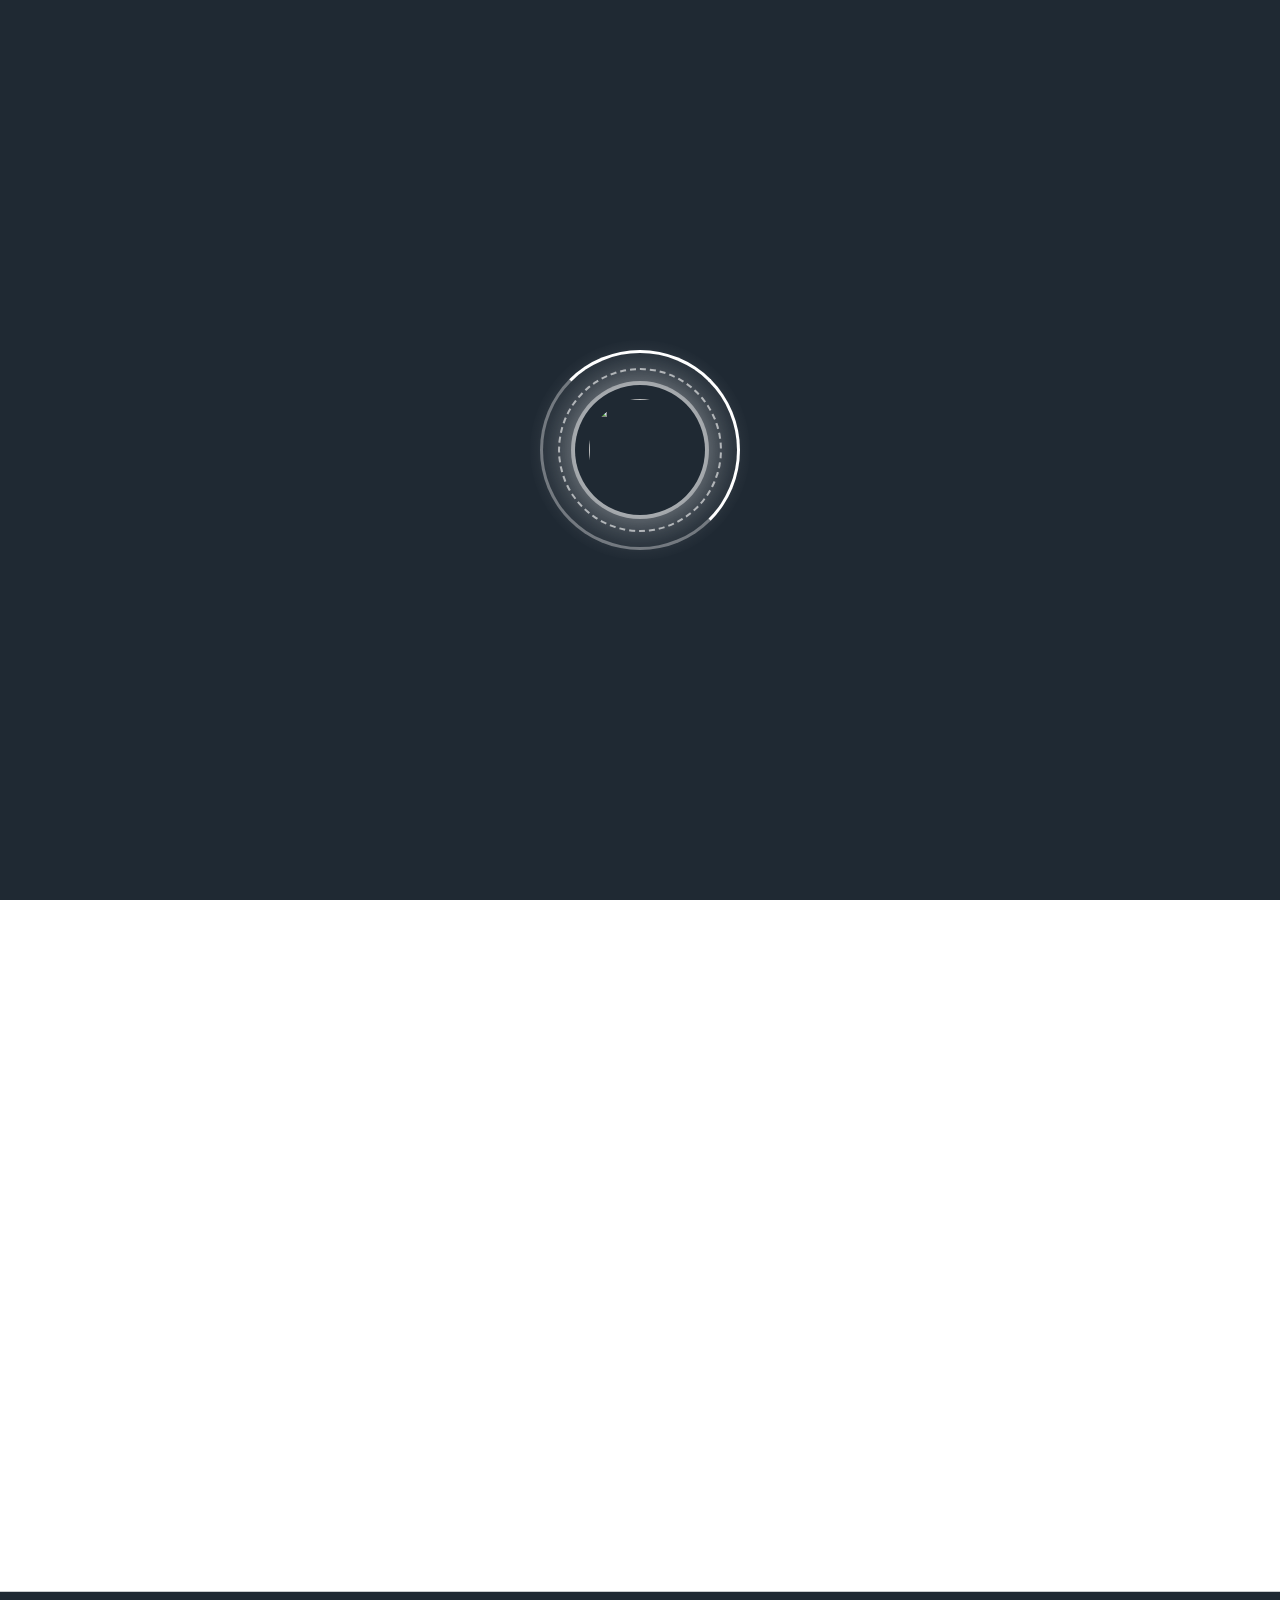
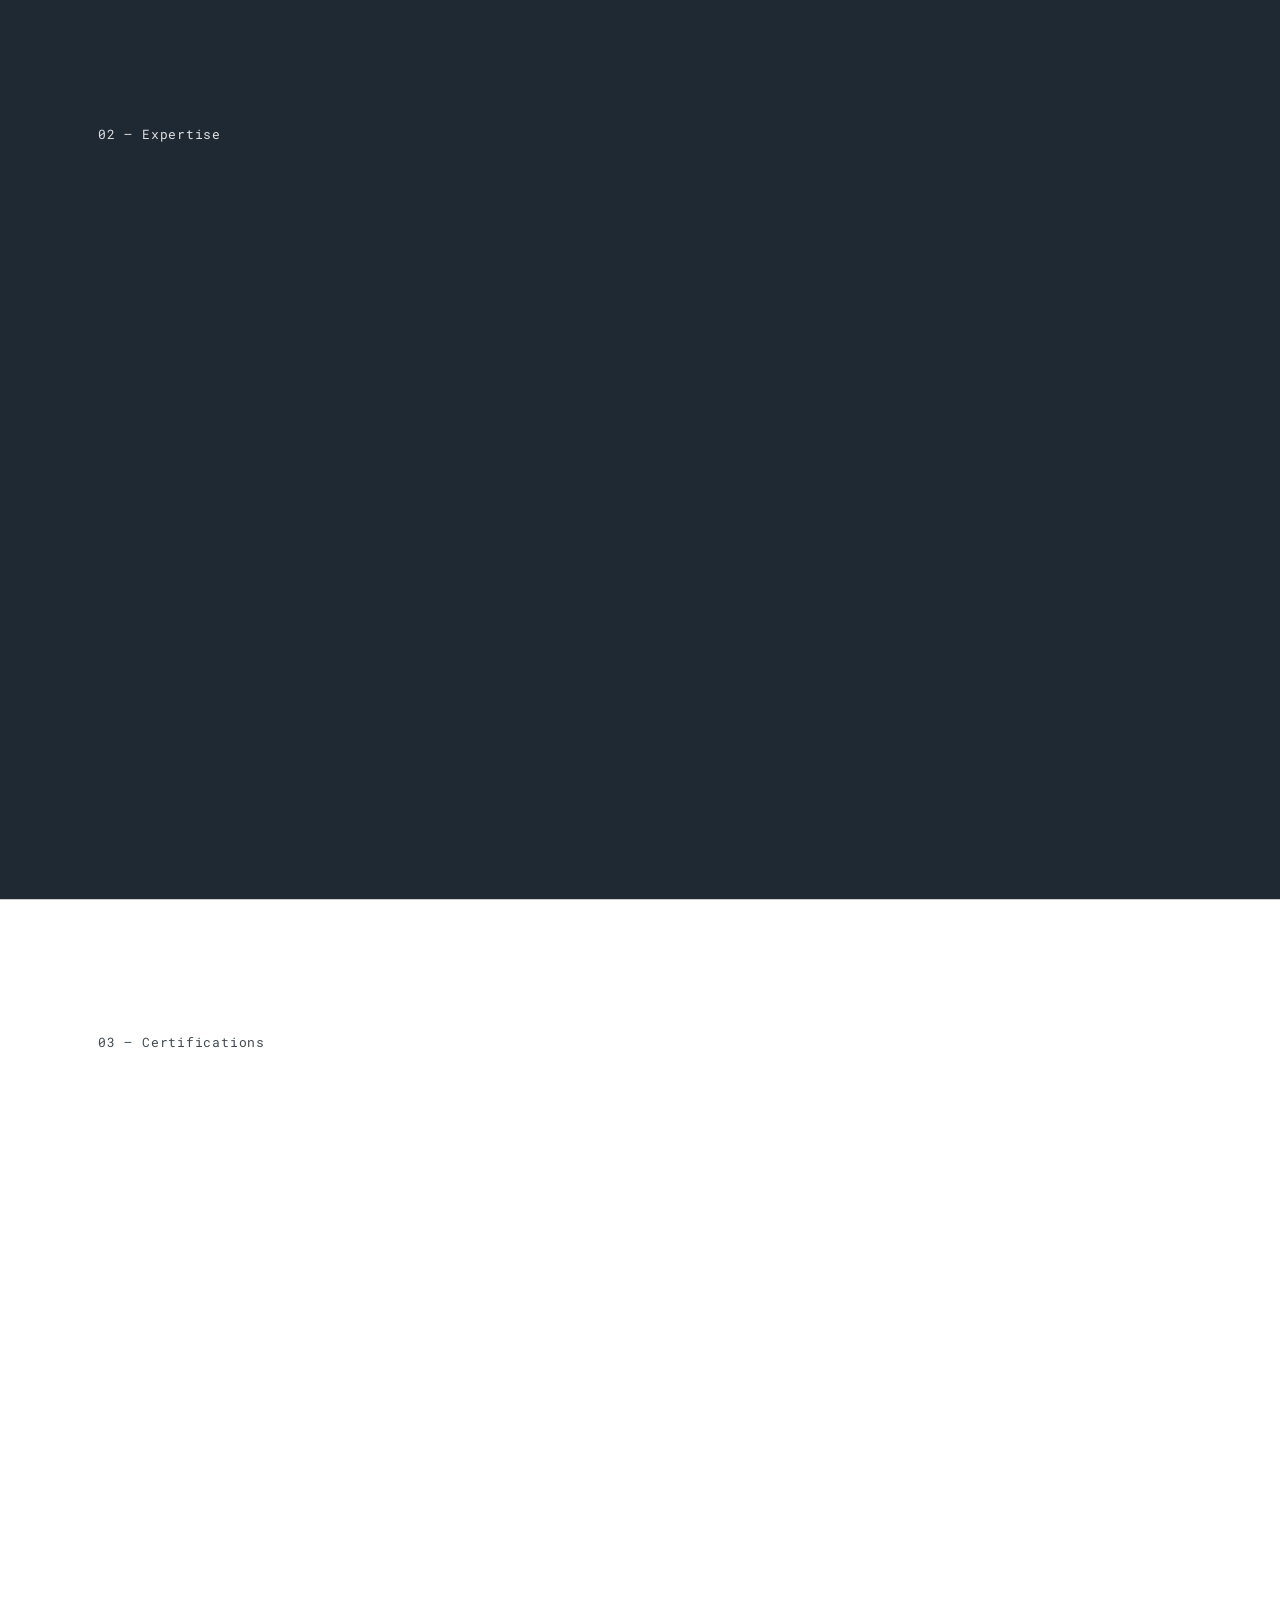
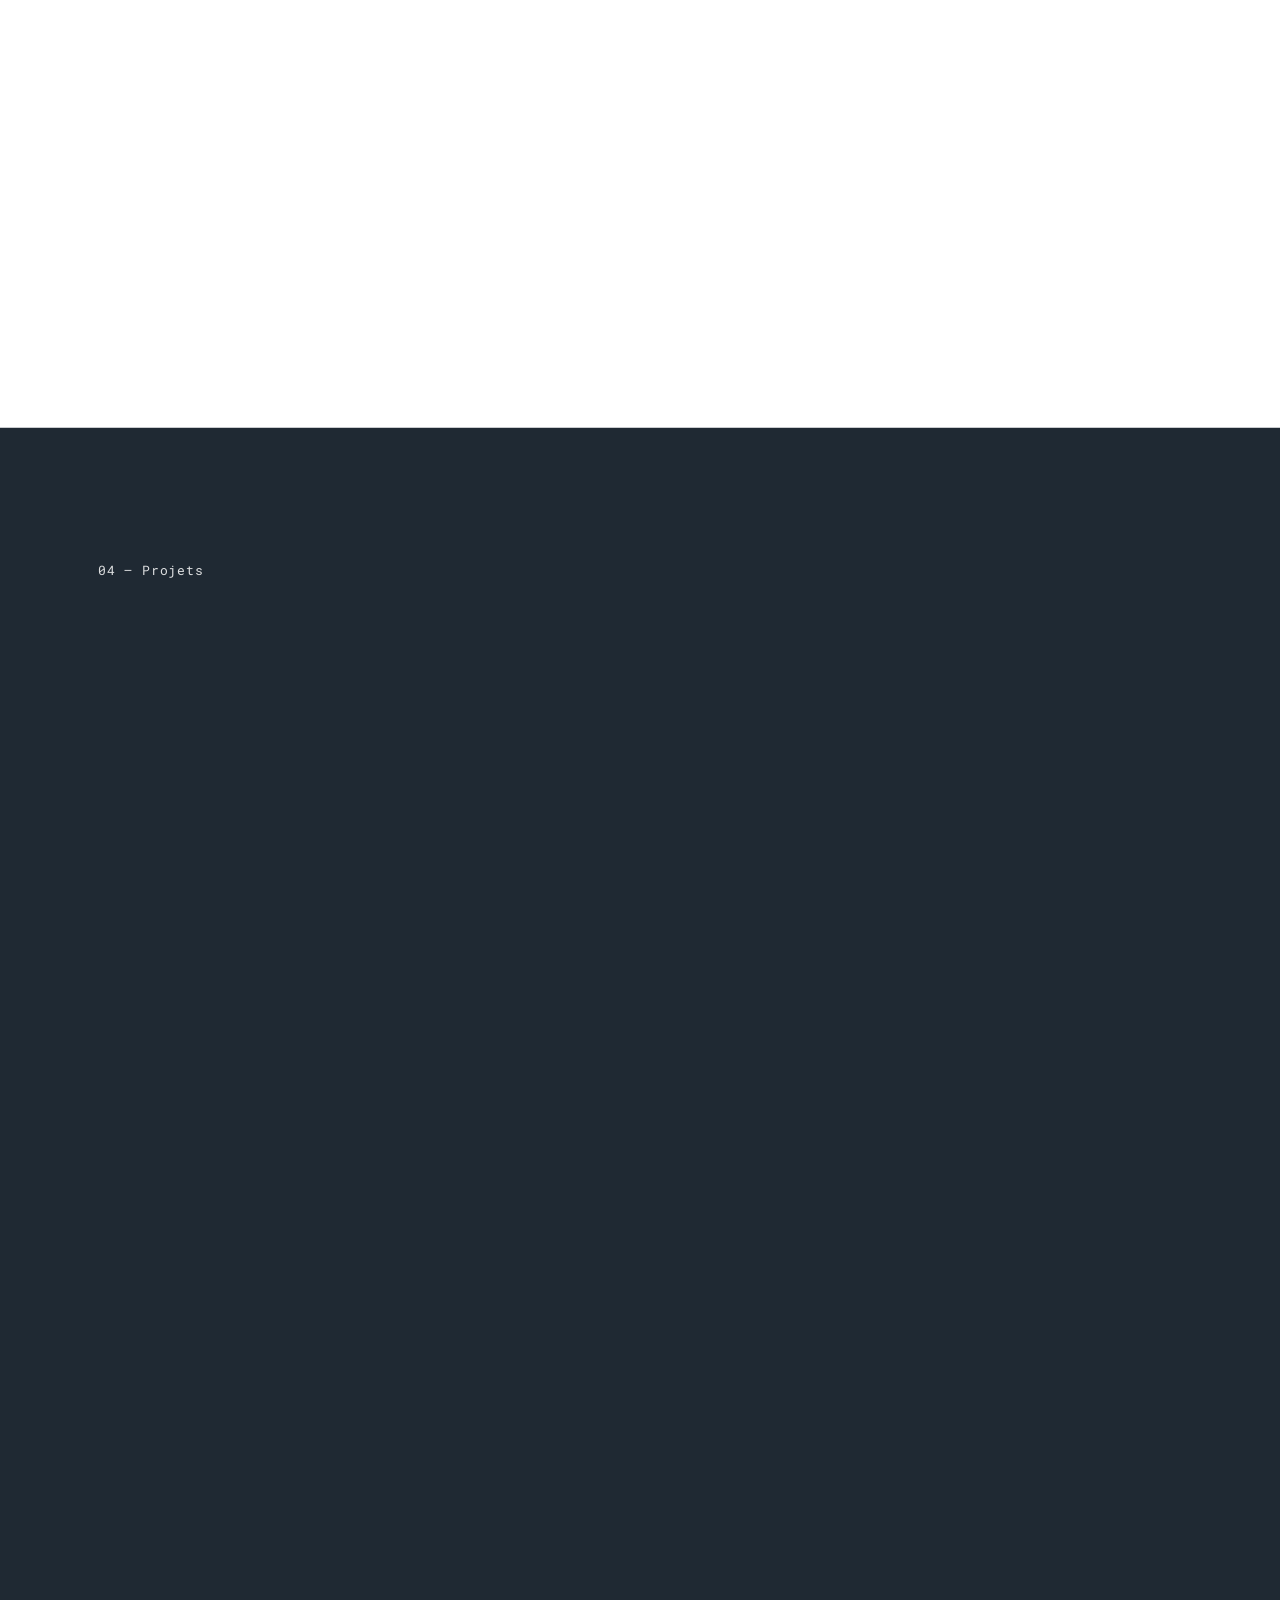
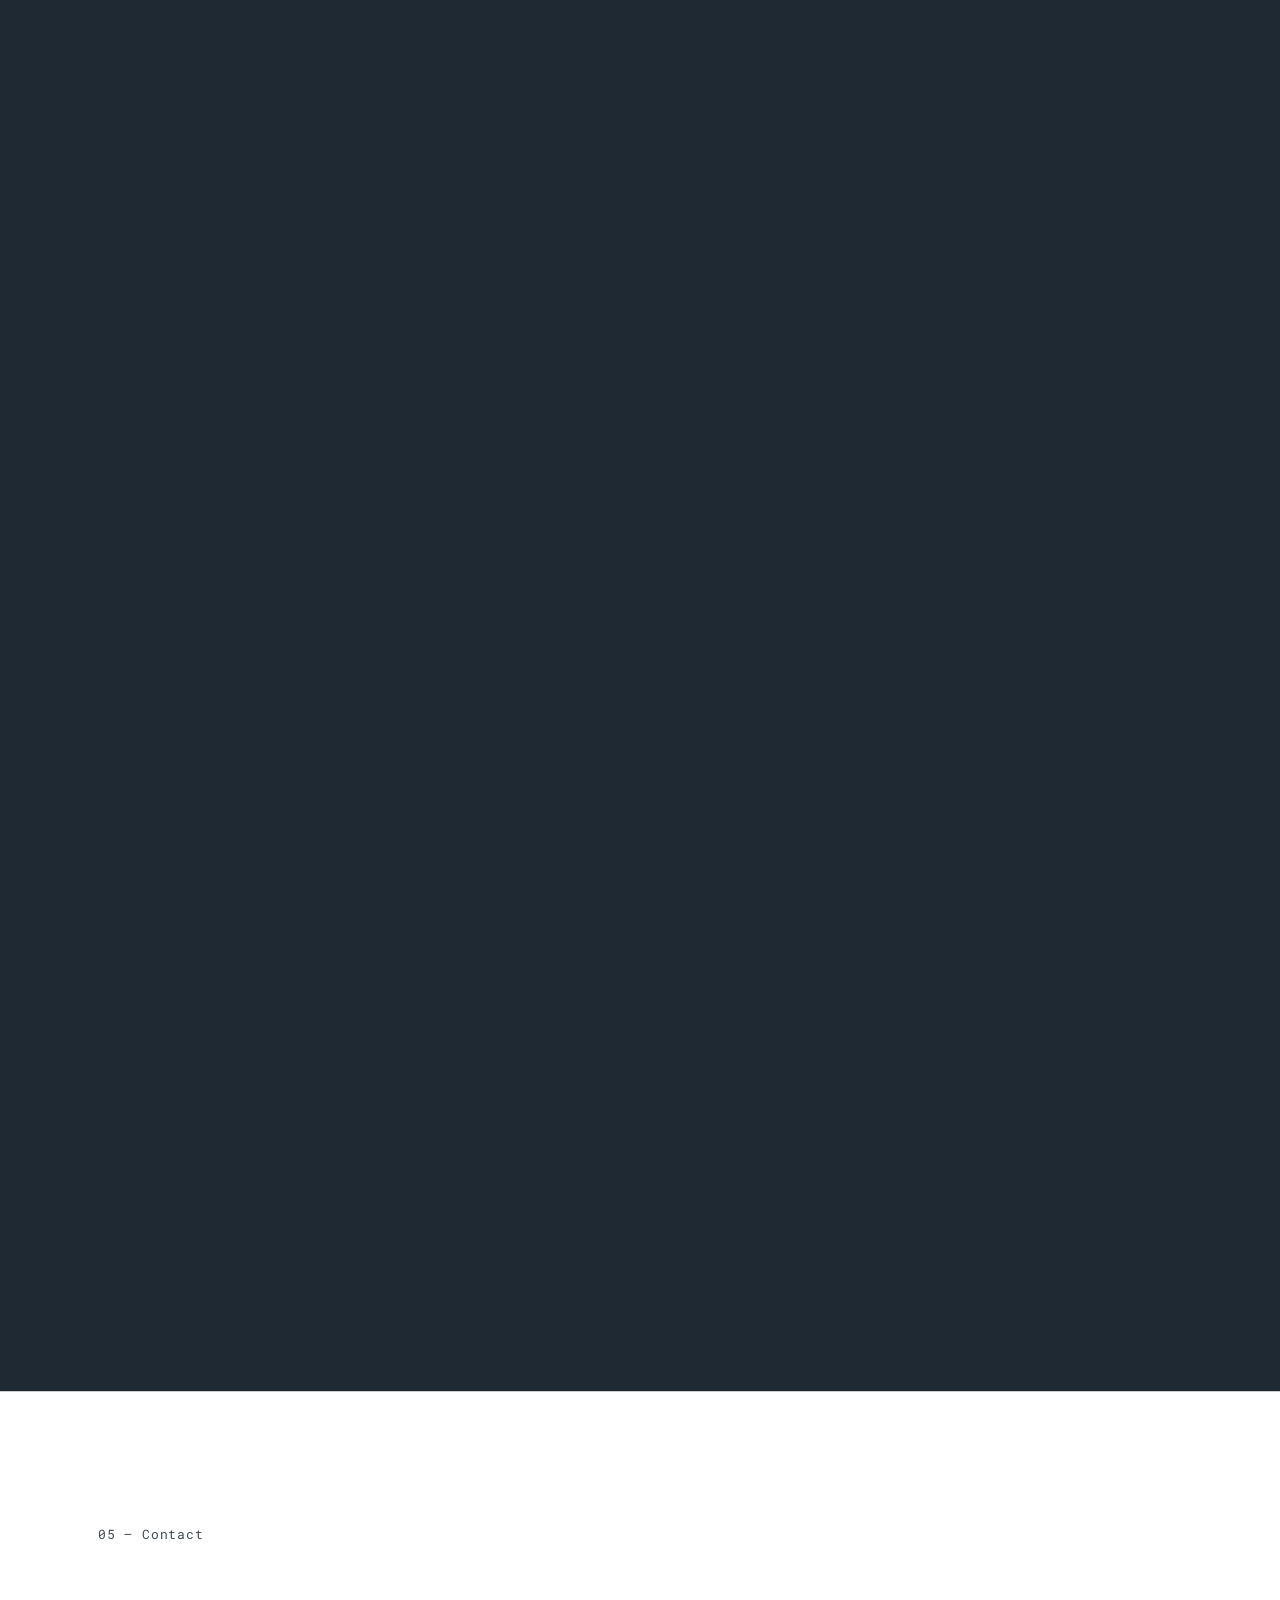
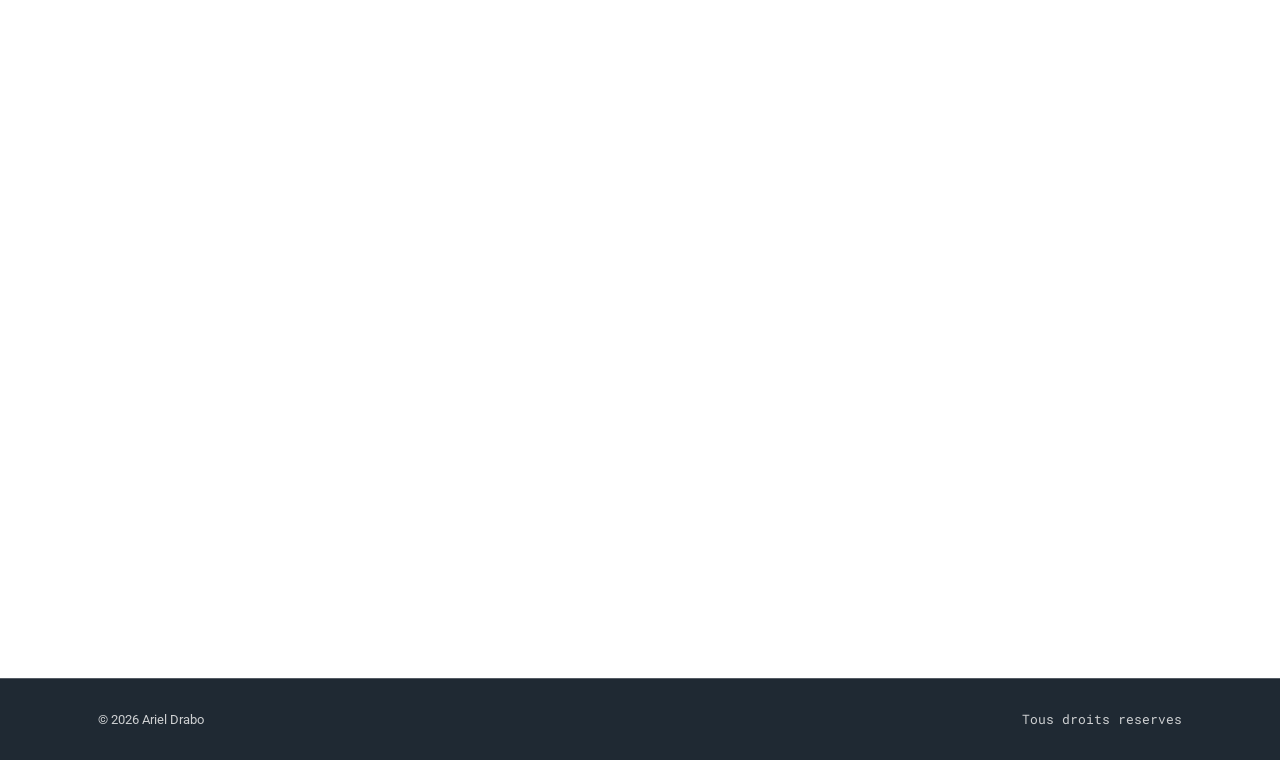
==== index.html @ 42f1be4e "Change theme color meta tag in index.html" ====
<!DOCTYPE html>
<html lang="fr">
<head>
  
<meta charset="UTF-8">

 <!-- Google tag (gtag.js) -->
<script async src="https://www.googletagmanager.com/gtag/js?id=G-KRHW4CD3YF"></script>
<script>
  window.dataLayer = window.dataLayer || [];
  function gtag(){dataLayer.push(arguments);}
  gtag('js', new Date());

  gtag('config', 'G-KRHW4CD3YF');
</script>
<meta name="viewport" content="width=device-width, initial-scale=1.0">
<title>Ariel Drabo — Data Analyst & Développeur, Automatisation</title>
<meta name="description" content="Ariel Drabo — Data Analyst & Développeur freelance. J'analyse vos données, je construis vos outils web et j'automatise vos tâches répétitives.">
<meta name="theme-color" content="#1F2933">

<!-- Polices professionnelles : Poppins (titres) · Roboto (texte) · Roboto Mono (code) -->
<link rel="preconnect" href="https://fonts.googleapis.com">
<link rel="preconnect" href="https://fonts.gstatic.com" crossorigin>
<link href="https://fonts.googleapis.com/css2?family=Poppins:wght@500;600;700&family=Roboto:wght@400;500;700&family=Roboto+Mono:wght@400;500&display=swap" rel="stylesheet">
<link rel="stylesheet" href="https://cdnjs.cloudflare.com/ajax/libs/font-awesome/6.5.1/css/all.min.css">
<link rel="stylesheet" href="css/style.css">
<script src="https://cdn.jsdelivr.net/npm/marked@12.0.0/marked.min.js"></script>
<script src="https://cdn.jsdelivr.net/gh/highlightjs/cdn-release@11.9.0/build/highlight.min.js"></script>
<link rel="icon" type="image/png" href="logo.jpg">
<link rel="apple-touch-icon" href="logo.jpg">
<!-- SheetJS : lecture de fichiers Excel côté navigateur, pour le viewer interactif -->
<script src="https://cdn.jsdelivr.net/npm/xlsx@0.18.5/dist/xlsx.full.min.js"></script>
<!-- Vercel Web Analytics (pas de cookies, pas de consentement requis) -->
<script>
  window.va = window.va || function () { (window.vaq = window.vaq || []).push(arguments); };
</script>
<script defer src="/_vercel/insights/script.js"></script>

<!-- QRCode.js (davidshimjs) — génération de QR en pur navigateur -->
<script src="https://cdnjs.cloudflare.com/ajax/libs/qrcodejs/1.0.0/qrcode.min.js"></script>
</head>
<body data-theme="dark">
<!-- ============ LOADER (logo rotatif au chargement) ============ -->
<div class="page-loader" id="page-loader" aria-hidden="true">
  <div class="page-loader-inner">
    <img src="logo.jpg" alt="" class="page-loader-logo">
    <span class="page-loader-ring-inner" aria-hidden="true"></span>
  </div>
</div>

<div class="grain" aria-hidden="true"></div>

<a class="skip-link" href="#main">Aller au contenu</a>

<!-- ============ NAV ============ -->
<header class="site-nav" id="site-nav">
  <div class="wrap nav-inner">
    <a href="#top" class="brand">
      <span class="brand-prompt">&gt;</span>ariel<span class="brand-dot">.</span>data
    </a>

    <nav class="nav-links" id="nav-links" aria-label="Navigation principale">
      <a href="#about"><span class="idx">01</span>Profil</a>
      <a href="#pipeline"><span class="idx">02</span>Expertise</a>
      <a href="#certifications"><span class="idx">03</span>Certifications</a>
      <a href="#projects"><span class="idx">04</span>Projets</a>
      <a href="#contact"><span class="idx">05</span>Contact</a>
    </nav>

    <div class="nav-actions">
      <button class="theme-toggle" id="theme-toggle" type="button" aria-label="Changer de thème" aria-pressed="false">
        <i class="fa-solid fa-moon" aria-hidden="true"></i>
        <i class="fa-solid fa-sun" aria-hidden="true"></i>
      </button>
      <a href="certificats/DRABO_ARIEL_CV.pdf" download class="btn btn-cv">
        <span>CV</span><i class="fa-solid fa-arrow-down"></i>
      </a>
      <button class="burger" id="burger" type="button" aria-label="Ouvrir le menu" aria-expanded="false" aria-controls="nav-links">
        <span></span><span></span><span></span>
      </button>
    </div>
  </div>
</header>

<main id="main">

  <!-- ============ HERO ============ -->
  <section class="hero" id="top">
    <div class="wrap hero-grid">

      <div class="hero-copy" data-reveal>
        <p class="eyebrow"><span class="cursor-dot"></span><span class="mono">$ whoami</span></p>
        <h1 class="hero-title">
          <span class="line" id="typed-name">Ariel Drabo</span>
        </h1>
        <h2 class="hero-role">
          <span class="role-fixed">Data Analyst&nbsp;&amp;&nbsp;Développeur</span>
          <span class="role-rotator" id="role-rotator" aria-live="polite"></span>
        </h2>
        <p class="hero-lead">
          Je transforme des données brutes en décisions claires, je construis des outils web sur mesure
          et j'automatise les tâches qui vous font perdre du temps. Basé à Ouagadougou, je travaille
          avec des clients en Afrique et à l'international.
        </p>

        <div class="hero-cta">
          <a href="#contact" class="btn btn-primary">Discuter d'un projet <i class="fa-solid fa-arrow-right"></i></a>
          <a href="#projects" class="btn btn-ghost">Voir mes projets</a>
        </div>

        <div class="hero-socials">
          <a href="https://github.com/ArielPubg" target="_blank" rel="noopener" aria-label="GitHub"><i class="fab fa-github"></i></a>
          <a href="https://www.linkedin.com/in/ariel-drabo-78a99b345" target="_blank" rel="noopener" aria-label="LinkedIn"><i class="fab fa-linkedin"></i></a>
          <a href="https://wa.me/qr/6LASBTSKULJ3O1" target="_blank" rel="noopener" aria-label="WhatsApp"><i class="fab fa-whatsapp"></i></a>
        </div>
      </div>

      <div class="hero-terminal" data-reveal data-reveal-delay="1">
        <div class="terminal-window">
          <div class="terminal-bar">
            <span class="dot dot-r"></span><span class="dot dot-y"></span><span class="dot dot-g"></span>
            <span class="terminal-title mono">mission.sh — client</span>
          </div>
          <div class="terminal-body mono" id="terminal-body" aria-hidden="true"></div>
        </div>
        <div class="hero-badges">
          <span class="badge"><i class="fa-solid fa-database"></i>Données</span>
          <span class="badge"><i class="fa-solid fa-code"></i>Web</span>
          <span class="badge"><i class="fa-solid fa-gears"></i>Automatisation</span>
        </div>
      </div>

    </div>

    <div class="scroll-cue" aria-hidden="true"><span></span>scroll</div>
  </section>

  <!-- ============ ABOUT ============ -->
  <section class="about" id="about">
    <div class="wrap">
      <p class="section-eyebrow mono" data-reveal>01 — Profil</p>
      <div class="about-grid">

        <div class="about-portrait" data-reveal>
          <div class="portrait-frame">
            <img src="Images-logo/arielPhoto.jpeg" alt="Portrait d'Ariel Drabo" loading="lazy">
          </div>
          <p class="portrait-caption mono">Ouagadougou, Burkina Faso</p>
        </div>

        <div class="about-content" data-reveal data-reveal-delay="1">
          <h2 class="section-title">Je résous des problèmes concrets avec les données et le code.</h2>
          <p class="about-text">
            J'aide les entreprises et les organisations à comprendre leurs données, à mettre en ligne
            des outils fiables et à supprimer les tâches manuelles répétitives grâce à des scripts
            d'automatisation. Chaque projet part d'un besoin réel : moins de temps perdu, plus de
            décisions fondées sur des faits.
          </p>
          <p class="about-text">
            Rigoureux et méthodique, je documente ce que je livre et je reste disponible après
            la mise en production. Mon objectif n'est pas de livrer du code — c'est de livrer un
            résultat qui continue de fonctionner sans moi.
          </p>

          <div class="pillars">
            <div class="pillar">
              <i class="fa-solid fa-chart-line"></i>
              <h3>Analyse de données</h3>
              <p>Nettoyage, exploration et modélisation pour transformer vos chiffres en décisions.</p>
            </div>
            <div class="pillar">
              <i class="fa-solid fa-laptop-code"></i>
              <h3>Développement web</h3>
              <p>Applications et sites sur mesure, du prototype à la mise en production.</p>
            </div>
            <div class="pillar">
              <i class="fa-solid fa-robot"></i>
              <h3>Automatisation</h3>
              <p>Scripts et workflows qui suppriment les tâches manuelles récurrentes.</p>
            </div>
          </div>
        </div>
      </div>
    </div>
  </section>

  <!-- ============ PIPELINE / EXPERTISE ============ -->
  <section class="pipeline" id="pipeline">
    <div class="wrap">
      <p class="section-eyebrow mono" data-reveal>02 — Expertise</p>
      <h2 class="section-title" data-reveal>Ma méthode, du brut au livré.</h2>
      <p class="section-sub" data-reveal data-reveal-delay="1">
        Cinq étapes, un seul objectif&nbsp;: un livrable fiable, documenté, qui tient dans le temps.
      </p>

      <div class="pipeline-track" data-reveal data-reveal-delay="2">

        <article class="stage">
          <div class="stage-head">
            <span class="stage-num mono">01</span>
            <h3>Ingestion</h3>
          </div>
          <p>Connexion et collecte des données depuis vos fichiers, bases ou APIs.</p>
          <ul class="stage-tags">
            <li>Python</li><li>SQL</li><li>API REST</li>
          </ul>
        </article>

        <article class="stage">
          <div class="stage-head">
            <span class="stage-num mono">02</span>
            <h3>Nettoyage</h3>
          </div>
          <p>Correction des incohérences, valeurs manquantes et doublons.</p>
          <ul class="stage-tags">
            <li>Pandas</li><li>Tidyverse (R)</li><li>SQL</li>
          </ul>
        </article>

        <article class="stage">
          <div class="stage-head">
            <span class="stage-num mono">03</span>
            <h3>Analyse</h3>
          </div>
          <p>Statistiques, visualisation et modèles prédictifs sur mesure.</p>
          <ul class="stage-tags">
            <li>Scikit-Learn</li><li>Statistiques</li><li>Matplotlib</li>
          </ul>
        </article>

        <article class="stage">
          <div class="stage-head">
            <span class="stage-num mono">04</span>
            <h3>Automatisation</h3>
          </div>
          <p>Scripts et tâches planifiées qui exécutent le travail répétitif à votre place.</p>
          <ul class="stage-tags">
            <li>Python</li><li>Scripts Shell</li><li>APIs</li>
          </ul>
        </article>

        <article class="stage">
          <div class="stage-head">
            <span class="stage-num mono">05</span>
            <h3>Livraison</h3>
          </div>
          <p>Application, tableau de bord ou rapport prêt à l'emploi pour votre équipe.</p>
          <ul class="stage-tags">
            <li>Django</li><li>Flask</li><li>Bootstrap</li>
          </ul>
        </article>

      </div>

      <div class="lang-grid" data-reveal data-reveal-delay="3">
        <div class="lang-col">
          <h4 class="mono">// Langages</h4>
          <div class="bar-row"><span>Python</span><div class="bar"><i style="--w:90%"></i></div></div>
          <div class="bar-row"><span>SQL</span><div class="bar"><i style="--w:90%"></i></div></div>
          <div class="bar-row"><span>R</span><div class="bar"><i style="--w:78%"></i></div></div>
          <div class="bar-row"><span>JavaScript / C++</span><div class="bar"><i style="--w:62%"></i></div></div>
        </div>
        <div class="lang-col">
          <h4 class="mono">// Frameworks & outils</h4>
          <div class="bar-row"><span>Django</span><div class="bar"><i style="--w:82%"></i></div></div>
          <div class="bar-row"><span>Flask</span><div class="bar"><i style="--w:68%"></i></div></div>
          <div class="bar-row"><span>Bootstrap</span><div class="bar"><i style="--w:90%"></i></div></div>
          <div class="bar-row"><span>Qt C++</span><div class="bar"><i style="--w:58%"></i></div></div>
        </div>
      </div>
    </div>
  </section>

  <!-- ============ CERTIFICATIONS ============ -->
  <section class="certifications" id="certifications">
    <div class="wrap">
      <p class="section-eyebrow mono" data-reveal>03 — Certifications</p>
      <h2 class="section-title" data-reveal>Formation continue, validée.</h2>

      <div class="cert-grid" data-reveal data-reveal-delay="1">
  <button class="cert-card" type="button" data-cert-open
    data-cert-src="certificats/Certifcat Google.pdf"
    data-cert-title="Python — Coursera"
    aria-haspopup="dialog" aria-label="Voir le certificat Python — Coursera en grand">
    <img src="certificats/python COUSERA.jpg" alt="Certificat Python" loading="lazy">
    <span>Python — Coursera</span>
  </button>

  <button class="cert-card" type="button" data-cert-open
    data-cert-src="certificats/Certificat.pdf"
    data-cert-title="Data Analysis"
    aria-haspopup="dialog" aria-label="Voir le certificat Data Analysis en grand">
    <img src="certificats/Data Analysis ForceN.png" alt="Certificat Data Analysis" loading="lazy">
    <span>Data Analysis</span>
  </button>

   <button class="cert-card" type="button" data-cert-open
    data-cert-src="certificats/gestion_risques.pdf"
    data-cert-title="Gestion de risque de catastrophe dans les contextes FCV"
    aria-haspopup="dialog" aria-label="Voir le certificat Gestion de risque de catastrophe dans les contextes FCV en grand">
    <img src="certificats/gc.png" alt="Certificat Gestion de risque de catastrophe dans les contextes FCV" loading="lazy">
    <span>Gestion de risque de catastrophe dans les contextes FCV</span>
  </button>

   <button class="cert-card" type="button" data-cert-open
    data-cert-src="certificats/gProjet.pdf"
    data-cert-title="Gestion de projet Technique en cas d'urgence EHA"
    aria-haspopup="dialog" aria-label="Voir le certificat Gestion de projet Technique en cas d'urgence EHA en grand">
    <img src="certificats/gP.png" alt="Certificat Gestion de projet Technique en cas d'urgence EHA" loading="lazy">
    <span>Gestion de projet Technique en cas d'urgence EHA</span>
  </button>

   <button class="cert-card" type="button" data-cert-open
    data-cert-src="certificats/certificate_MEAL.pdf"
    data-cert-title="MEAL-Suivi-Evaluation-Rédevabilité-Apprentissage"
    aria-haspopup="dialog" aria-label="Voir le certificat MEAL-Suivi-Evaluation-Rédevabilité-Apprentissage en grand">
    <img src="certificats/meal.png" alt="Certificat MEAL-Suivi-Evaluation-Rédevabilité-Apprentissage" loading="lazy">
    <span>MEAL-Suivi-Evaluation-Rédevabilité-Apprentissage</span>
  </button>

     <button class="cert-card" type="button" data-cert-open
    data-cert-src="certificats/sql_sciences_données.pdf"
    data-cert-title="SQL Sciences des données"
    aria-haspopup="dialog" aria-label="Voir le certificat SQL Sciences des données en grand">
    <img src="certificats/sql_python.png" alt="Certificat SQL Sciences des données" loading="lazy">
    <span>SQL Sciences des données</span>
  </button>

  <button class="cert-card" type="button" data-cert-open
    data-cert-src="certificats/Coursera AWS.pdf"
    data-cert-title="AWS Cloud"
    aria-haspopup="dialog" aria-label="Voir le certificat AWS Cloud en grand">
    <img src="certificats/AWS COURSERA.jpg" alt="Certificat AWS Cloud" loading="lazy">
    <span>AWS Cloud</span>
  </button>

  <button class="cert-card" type="button" data-cert-open
    data-cert-src="certificats/Coursera promptEnginneer.pdf"
    data-cert-title="Prompt Engineering"
    aria-haspopup="dialog" aria-label="Voir le certificat Prompt Engineering en grand">
    <img src="certificats/promptEnginneer.png" alt="Certificat Prompt Engineering" loading="lazy">
    <span>Prompt Engineering</span>
  </button>

  <button class="cert-card" type="button" data-cert-open
    data-cert-src="certificats/Coursera_linux.pdf"
    data-cert-title="Introduction à Linux"
    aria-haspopup="dialog" aria-label="Voir le certificat Introduction à Linux en grand">
    <img src="certificats/linux.png" alt="Certificat Introduction à Linux" loading="lazy">
    <span>Introduction à Linux</span>
  </button>

  <button class="cert-card" type="button" data-cert-open
    data-cert-src="certificats/Course API.pdf"
    data-cert-title="API avec Python"
    aria-haspopup="dialog" aria-label="Voir le certificat API avec Python en grand">
    <img src="certificats/api_python.png" alt="Certificat API avec Python" loading="lazy">
    <span>API avec Python</span>
  </button>

  <button class="cert-card" type="button" data-cert-open
    data-cert-src="certificats/certificat_pandas.pdf"
    data-cert-title="Pandas"
    aria-haspopup="dialog" aria-label="Voir le certificat Pandas en grand">
    <img src="certificats/pandas.png" alt="Certificat Pandas" loading="lazy">
    <span>Pandas</span>
  </button>

  <button class="cert-card" type="button" data-cert-open
    data-cert-src="certificats/Statistique Data Science.pdf"
    data-cert-title="Statistiques pour la Data Science"
    aria-haspopup="dialog" aria-label="Voir le certificat Statistiques pour la Data Science en grand">
    <img src="certificats/statistique.png" alt="Certificat Statistiques pour la Data Science" loading="lazy">
    <span>Statistiques pour la Data Science</span>
  </button>
</div>
    </div>
  </section>

  <!-- ============ PROJECTS ============ -->
  <section class="projects" id="projects">
    <div class="wrap">
      <p class="section-eyebrow mono" data-reveal>04 — Projets</p>
      <h2 class="section-title" data-reveal>Réalisations en images.</h2>
      <p class="section-sub" data-reveal data-reveal-delay="1">
        Chaque livraison a son rush.
      </p>

      <div class="project-list">

        <!-- 1 — a une vidéo -->
        <article class="project-card" data-reveal>
          <div class="project-media">
            <div class="player-window">
              <div class="player-bar">
                <span class="dot dot-r"></span><span class="dot dot-y"></span><span class="dot dot-g"></span>
                <span class="player-title mono">presentation_agence_de_voyage.mp4</span>
                <span class="player-status mono" data-status><span class="rec-dot"></span>pause</span>
              </div>
              <div class="player-stage">
                <video class="player-video" preload="metadata" playsinline muted loop>
                  <source src="videos/presentation agence de voyage.mp4" type="video/mp4">
                </video>
                <button class="player-play" type="button" aria-label="Lire la vidéo">
                  <i class="fa-solid fa-play"></i>
                </button>
                <button class="player-expand" type="button" aria-label="Agrandir la vidéo">
                  <i class="fa-solid fa-expand"></i>
                </button>
                <span class="player-timecode mono" data-timecode>00:00</span>
              </div>
            </div>
          </div>
          <div class="project-info">
            <span class="project-tag mono">Web · Django</span>
            <h3>Agence de voyage</h3>
            <p>Plateforme de réservation de voyages avec gestion des compagnies partenaires et paiement
              mobile intégré (Orange Money, Moov Money, Sank Money).</p>
            <ul class="tech-chips">
              <li>Django</li><li>PostgreSQL</li><li>JavaScript</li><li>Bootstrap</li>
            </ul>
          </div>
        </article>



        <!-- 3 — Analyse sport (image + notebook + rapport consultables) -->
<article class="project-card" data-reveal data-project-docs
  data-notebook-src="Images-logo/analyse_sport/AnalyseSport.ipynb"
  data-report-src="Images-logo/analyse_sport/Rapport_Analyse_Performances_Football.md"
  data-doc-title="analyse_sport — documentation">
  <div class="project-media">
    <button class="player-window gallery-preview-trigger" type="button" data-gallery-trigger
      data-gallery-title="analyse_sport — présentation"
      aria-haspopup="dialog" aria-label="Agrandir la présentation">
      <span class="player-bar">
        <span class="dot dot-r"></span><span class="dot dot-y"></span><span class="dot dot-g"></span>
        <span class="player-title mono">analyse_sport</span>
        <span class="player-status mono"><i class="fa-solid fa-image" aria-hidden="true"></i>1</span>
      </span>
      <span class="gallery-preview-stage">
        <img src="Images-logo/analyse_sport/accueil.png" alt="Aperçu du projet Analyse Sport" loading="lazy">
        <span class="gallery-preview-overlay">
          <span class="gallery-preview-icon"><i class="fa-solid fa-magnifying-glass-plus" aria-hidden="true"></i></span>
          <span class="gallery-preview-label mono">Agrandir</span>
        </span>
      </span>
    </button>

    <template data-gallery-template>
      <figure class="gallery-slide">
        <img src="Images-logo/analyse_sport/accueil.png" alt="AnalyseSport — présentation">
      </figure>
    </template>
  </div>
  <div class="project-info">
    <span class="project-tag mono">Data Analyse</span>
    <h3>Data Performance sportive</h3>
    <p>Donnée de Panel. Analyse de données de performance footballistique dans le temps.</p>
    <ul class="tech-chips">
      <li>Google colab</li><li>Python</li><li>Pandas</li><li>Matplotlib</li><li>sklearn</li>
    </ul>
    <div class="project-actions">
      <button class="btn btn-ghost btn-sm" type="button" data-doc-open="notebook">
        <i class="fa-solid fa-code" aria-hidden="true"></i> Consulter le notebook
      </button>
      <button class="btn btn-ghost btn-sm" type="button" data-doc-open="report">
        <i class="fa-solid fa-file-lines" aria-hidden="true"></i> Lire le rapport
      </button>
    </div>
  </div>
</article>

       <!-- 5 — Traitement des données vétérinaires (script R + rapport) -->
<article class="project-card" data-reveal data-project-docs
  data-notebook-src="Images-logo/traitement_donnee_veto/these_gloria_traitement_script_R.R"
  data-report-src="Images-logo/traitement_donnee_veto/Rapport_Traitement_VETO_DATA.md"
  data-doc-title="traitement_donnee_veto — documentation">
  <div class="project-media">
    <button class="player-window gallery-preview-trigger" type="button" data-doc-open="notebook"
      aria-haspopup="dialog" aria-label="Consulter le script de traitement">
      <span class="player-bar">
        <span class="dot dot-r"></span><span class="dot dot-y"></span><span class="dot dot-g"></span>
        <span class="player-title mono">these_gloria_traitement_script_R.R</span>
        <span class="player-status mono"><i class="fa-solid fa-code" aria-hidden="true"></i>R</span>
      </span>
      <span class="gallery-preview-stage doc-preview-stage">
        <span class="doc-preview-lines" aria-hidden="true">
          <span></span><span></span><span></span><span></span><span></span>
          <span></span><span></span><span></span><span></span>
        </span>
        <span class="gallery-preview-overlay">
          <span class="gallery-preview-icon"><i class="fa-solid fa-broom" aria-hidden="true"></i></span>
          <span class="gallery-preview-label mono">Consulter le script &amp; le rapport</span>
        </span>
      </span>
    </button>
  </div>
  <div class="project-info">
    <span class="project-tag mono">Data · R · Traitement</span>
    <h3>Traitement des données vétérinaires</h3>
    <p>Apurement et harmonisation de la base d'enquête : fusion des colonnes « Autre / Préciser »,
      nettoyage textuel, uniformisation des modalités (transport, énergie, périodicité, fréquences
      de nettoyage) — base prête pour l'analyse statistique.</p>
    <ul class="tech-chips">
      <li>R</li><li>dplyr</li><li>stringi</li><li>tidyverse</li><li>openxlsx</li>
    </ul>
    <div class="project-actions">
      <button class="btn btn-ghost btn-sm" type="button" data-doc-open="notebook">
        <i class="fa-solid fa-code" aria-hidden="true"></i> Consulter le script R
      </button>
      <button class="btn btn-ghost btn-sm" type="button" data-doc-open="report">
        <i class="fa-solid fa-file-lines" aria-hidden="true"></i> Lire le rapport
      </button>
    </div>
  </div>
</article>
       <!-- 6 — Analyse chaîne de froid (script R + rapport) -->
<article class="project-card" data-reveal data-project-docs
  data-notebook-src="Images-logo/analyse_chaine_froid_bf/veto_data_analyse.R"
  data-report-src="Images-logo/analyse_chaine_froid_bf/Rapport_Analyse_VETO_DATA.md"
  data-doc-title="analyse_chaine_froid_bf — documentation">
  <div class="project-media">
    <button class="player-window gallery-preview-trigger" type="button" data-doc-open="notebook"
      aria-haspopup="dialog" aria-label="Consulter le script d'analyse">
      <span class="player-bar">
        <span class="dot dot-r"></span><span class="dot dot-y"></span><span class="dot dot-g"></span>
        <span class="player-title mono">veto_data_analyse.R</span>
        <span class="player-status mono"><i class="fa-solid fa-code" aria-hidden="true"></i>R</span>
      </span>
      <span class="gallery-preview-stage doc-preview-stage">
        <span class="doc-preview-lines" aria-hidden="true">
          <span></span><span></span><span></span><span></span><span></span>
          <span></span><span></span><span></span><span></span>
        </span>
        <span class="gallery-preview-overlay">
          <span class="gallery-preview-icon"><i class="fa-solid fa-chart-simple" aria-hidden="true"></i></span>
          <span class="gallery-preview-label mono">Consulter le script &amp; le rapport</span>
        </span>
      </span>
    </button>
  </div>
  <div class="project-info">
    <span class="project-tag mono">Data · R · Analyse</span>
    <h3>Chaîne de froid — Burkina Faso</h3>
    <p>Analyse statistique complète des données d'enquête : taux par poste, chi², odds ratios,
      score de connaissances et de pratiques sur la gestion de la chaîne de froid des vaccins
      vétérinaires.</p>
    <ul class="tech-chips">
      <li>R</li><li>dplyr</li><li>openxlsx</li><li>epitools</li><li>ggplot2</li>
    </ul>
    <div class="project-actions">
      <button class="btn btn-ghost btn-sm" type="button" data-doc-open="notebook">
        <i class="fa-solid fa-code" aria-hidden="true"></i> Consulter le script R
      </button>
      <button class="btn btn-ghost btn-sm" type="button" data-doc-open="report">
        <i class="fa-solid fa-file-lines" aria-hidden="true"></i> Lire le rapport
      </button>
    </div>
  </div>
</article>

<!-- Dashboard des ventes — Excel interactif -->
<article class="project-card" data-reveal data-project-docs
  data-notebook-src="Images-logo/Excel/tableau_de_bord_ventes.xlsm"
  data-report-src="Images-logo/Excel/rapport.md"
  data-doc-title="tableau_de_bord_ventes — documentation">
  <div class="project-media">
    <button class="player-window gallery-preview-trigger" type="button" data-doc-open="notebook"
      aria-haspopup="dialog" aria-label="Explorer le dashboard interactif">
      <span class="player-bar">
        <span class="dot dot-r"></span><span class="dot dot-y"></span><span class="dot dot-g"></span>
        <span class="player-title mono">tableau_de_bord_ventes.xlsm</span>
        <span class="player-status mono"><i class="fa-solid fa-table" aria-hidden="true"></i>7</span>
      </span>
      <span class="gallery-preview-stage doc-preview-stage">
        <span class="doc-preview-lines" aria-hidden="true">
          <span></span><span></span><span></span><span></span><span></span>
          <span></span><span></span><span></span><span></span>
        </span>
        <span class="gallery-preview-overlay">
          <span class="gallery-preview-icon"><i class="fa-solid fa-chart-pie" aria-hidden="true"></i></span>
          <span class="gallery-preview-label mono">Explorer le dashboard</span>
        </span>
      </span>
    </button>
  </div>
  <div class="project-info">
    <span class="project-tag mono">Data · Excel · VBA</span>
    <h3>Tableau de bord des ventes — Épicerie multi-boutiques</h3>
    <p>Simulation d'une chaîne de 5 boutiques d'épicerie au Burkina Faso&nbsp;: génération de
      données de ventes réalistes (saisonnalité Ramadan, Tabaski, hivernage), calcul de KPIs par
      formules Excel (SUMIFS/COUNTIFS/AVERAGEIFS), graphiques dynamiques et macros VBA
      (actualisation, export PDF, filtrage par boutique).</p>
    <ul class="tech-chips">
      <li>Python</li><li>openpyxl</li><li>pandas</li><li>Excel</li><li>VBA</li>
    </ul>
    <div class="project-actions">
      <button class="btn btn-ghost btn-sm" type="button" data-doc-open="notebook">
        <i class="fa-solid fa-table" aria-hidden="true"></i> Explorer le dashboard
      </button>
      <button class="btn btn-ghost btn-sm" type="button" data-doc-open="report">
        <i class="fa-solid fa-file-lines" aria-hidden="true"></i> Lire le rapport
      </button>
      <a class="btn btn-ghost btn-sm" href="Images-logo/Excel/tableau_de_bord_ventes.xlsm" download>
        <i class="fa-solid fa-download" aria-hidden="true"></i> Télécharger (.xlsm)
      </a>
    </div>
  </div>
</article>

        <!-- 7 — aperçu + galerie en lightbox -->
        <article class="project-card" data-reveal>
          <div class="project-media">
            <button class="player-window gallery-preview-trigger" type="button" data-gallery-trigger
              data-gallery-title="bibliotheque_django — captures"
              aria-haspopup="dialog" aria-label="Ouvrir la galerie de captures — Gestion de bibliothèque (17 images)">
              <span class="player-bar">
                <span class="dot dot-r"></span><span class="dot dot-y"></span><span class="dot dot-g"></span>
                <span class="player-title mono">bibliotheque_django</span>
                <span class="player-status mono"><i class="fa-solid fa-images" aria-hidden="true"></i>17</span>
              </span>
              <span class="gallery-preview-stage">
                <img src="Images-logo/bibliotheque_django/dashboard_admin.png" alt="Aperçu du projet Gestion de bibliothèque" loading="lazy">
                <span class="gallery-preview-overlay">
                  <span class="gallery-preview-icon"><i class="fa-solid fa-images" aria-hidden="true"></i></span>
                  <span class="gallery-preview-label mono">Voir en images</span>
                </span>
              </span>
            </button>

            <template data-gallery-template>
              <figure class="gallery-slide"><img src="Images-logo/bibliotheque_django/connexion.png" alt="Connexion étudiant"></figure>
             <figure class="gallery-slide"><img src="Images-logo/bibliotheque_django/inscription.png" alt="Inscription étudiant"></figure>
              <figure class="gallery-slide"><img src="Images-logo/bibliotheque_django/dashboard.png" alt="Tableau de bord — ETUDIANT"></figure>
              <figure class="gallery-slide"><img src="Images-logo/bibliotheque_django/emprunts_utilisateur.png" alt="Etudiant - Mes emprunts en cours"></figure>
              <figure class="gallery-slide"><img src="Images-logo/bibliotheque_django/recherche_livre_avance.png" alt="ETUDIANT - Catalogue et recherche de livres"></figure>
              <figure class="gallery-slide"><img src="Images-logo/bibliotheque_django/profil_utilisateur.png" alt="Mon profil — espace étudiant"></figure>
              <figure class="gallery-slide"><img src="Images-logo/bibliotheque_django/connexion_admin.png" alt="Connexion administrateur"></figure>
              <figure class="gallery-slide"><img src="Images-logo/bibliotheque_django/inscription_admin.png" alt="Inscription administrateur"></figure>
              <figure class="gallery-slide"><img src="Images-logo/bibliotheque_django/dashboard_admin.png" alt="Tableau de bord admin — BiblioSys"></figure>
              <figure class="gallery-slide"><img src="Images-logo/bibliotheque_django/dashboard_admin_suite.png" alt="Tableau de bord admin — BiblioSys"></figure>
              <figure class="gallery-slide"><img src="Images-logo/bibliotheque_django/gestion_etudiant.png" alt="ADMIN - Gestion des étudiants"></figure>
              <figure class="gallery-slide"><img src="Images-logo/bibliotheque_django/gestion_livre.png" alt="ADMIN - Gestion des livres"></figure>
              <figure class="gallery-slide"><img src="Images-logo/bibliotheque_django/gestion_location.png" alt="ADMIN - Gestion des locations"></figure>
              <figure class="gallery-slide"><img src="Images-logo/bibliotheque_django/info_personnelles.png" alt="ADMIN - Informations personnelles — administrateur"></figure>
              <figure class="gallery-slide"><img src="Images-logo/bibliotheque_django/rapport_1.png" alt="ADMIN - Rapports et statistiques — vue d'ensemble"></figure>
              <figure class="gallery-slide"><img src="Images-logo/bibliotheque_django/rapport_2.png" alt="ADMIN - Rapports et statistiques — activité récente"></figure>
            </template>
          </div>
          <div class="project-info">
            <span class="project-tag mono">Web · Django</span>
            <h3>Gestion de bibliothèque</h3>
            <p>Système de gestion des stocks de livres, des emprunts et des lecteurs pour une
              bibliothèque : espace étudiant (recherche, emprunts, profil) et back-office
              administrateur (livres, étudiants, locations, statistiques).</p>
            <ul class="tech-chips">
              <li>Python</li><li>Django</li><li>PostgreSQL</li>
            </ul>
          </div>
        </article>
<!-- TODOLIST -->
<article class="project-card" data-reveal>
  <div class="project-media">
    <button class="player-window gallery-preview-trigger" type="button" data-gallery-trigger
      data-gallery-title="todolist_django — captures"
      aria-haspopup="dialog" aria-label="Ouvrir la galerie de captures — Todolist (4 images)">
      <span class="player-bar">
        <span class="dot dot-r"></span><span class="dot dot-y"></span><span class="dot dot-g"></span>
        <span class="player-title mono">todolist_django</span>
        <span class="player-status mono"><i class="fa-solid fa-images" aria-hidden="true"></i>4</span>
      </span>
      <span class="gallery-preview-stage">
        <img src="Images-logo/todolist/connexion.png" alt="Aperçu du projet Todolist" loading="lazy">
        <span class="gallery-preview-overlay">
          <span class="gallery-preview-icon"><i class="fa-solid fa-images" aria-hidden="true"></i></span>
          <span class="gallery-preview-label mono">Voir en images</span>
        </span>
      </span>
    </button>

    <template data-gallery-template>
      <figure class="gallery-slide"><img src="Images-logo/todolist/connexion.png" alt="Connexion — Todolist"></figure>
     <figure class="gallery-slide"><img src="Images-logo/todolist/inscription.png" alt="Inscription — Todolist"></figure>
      <figure class="gallery-slide"><img src="Images-logo/todolist/dashboard.png" alt="Tableau de bord — Todolist"></figure>
      <figure class="gallery-slide"><img src="Images-logo/todolist/taches.png" alt="Ajout d'une tâche"></figure>
      <figure class="gallery-slide"><img src="Images-logo/todolist/mission.png" alt="Liste des tâches"></figure>
    </template>
  </div>
  <div class="project-info">
    <span class="project-tag mono">Web · Django</span>
    <h3>Todolist</h3>
    <p>Application de gestion de tâches avec interface épurée, pensée pour un usage quotidien
      rapide et sans friction.</p>
    <ul class="tech-chips">
      <li>Django</li><li>SQLite</li><li>JavaScript</li>
    </ul>
  </div>
</article>
        


      </div>
    </div>
  </section>

  <!-- ============ CONTACT ============ -->
  <section class="contact" id="contact">
    <div class="wrap">
      <p class="section-eyebrow mono" data-reveal>05 — Contact</p>
      <div class="contact-grid">

        <div class="contact-intro" data-reveal>
          <h2 class="section-title">Un projet de données ou d'automatisation en tête&nbsp;?</h2>
          <p>Décrivez-moi votre besoin — je reviens vers vous sous 24h avec une première approche.</p>
          <div class="contact-channels">
            <a href="https://wa.me/qr/6LASBTSKULJ3O1" target="_blank" rel="noopener"><i class="fab fa-whatsapp"></i>WhatsApp</a>
            <a href="https://www.linkedin.com/in/ariel-drabo-78a99b345" target="_blank" rel="noopener"><i class="fab fa-linkedin"></i>LinkedIn</a>
            <a href="https://github.com/ArielPubg" target="_blank" rel="noopener"><i class="fab fa-github"></i>GitHub</a>
          </div>
          <!-- ============ QR CODE PARTAGE ============ -->
<div class="qr-share" data-reveal data-reveal-delay="2">
 <div class="qr-share-visual">
  <div id="qr-canvas" aria-label="QR code vers ce portfolio"></div>
  <span class="qr-share-fallback" hidden>
    <i class="fa-solid fa-qrcode" aria-hidden="true"></i>
  </span>
</div>
  <div class="qr-share-content">
    <p class="qr-share-eyebrow mono">// Partager</p>
    <p class="qr-share-title">Scanner pour ouvrir mon portfolio</p>
    <div class="qr-share-actions">
      <button type="button" class="btn btn-ghost btn-sm" data-qr-download>
        <i class="fa-solid fa-download" aria-hidden="true"></i> PNG
      </button>
      <button type="button" class="btn btn-ghost btn-sm" data-qr-copy>
        <i class="fa-solid fa-link" aria-hidden="true"></i> Copier le lien
      </button>
    </div>
  </div>
</div>
        </div>

        <form class="contact-form" data-reveal data-reveal-delay="1" action="https://formspree.io/f/xaqygvdy" method="POST">
          <div class="field">
            <label for="name">Nom</label>
            <input id="name" type="text" name="name" placeholder="Votre nom" required>
          </div>
          <div class="field">
            <label for="email">Email</label>
            <input id="email" type="email" name="email" placeholder="vous@exemple.com" required>
          </div>
          <div class="field">
            <label for="message">Message</label>
            <textarea id="message" name="message" rows="5" placeholder="Décrivez votre besoin en quelques lignes…" required></textarea>
          </div>
          <button type="submit" class="btn btn-primary btn-block">
            Envoyer le message <i class="fa-solid fa-paper-plane"></i>
          </button>
        </form>

      </div>
    </div>
  </section>

</main>

<!-- ============ LIGHTBOX GALERIE (partagée par les projets) ============ -->
<div class="lightbox" data-lightbox aria-hidden="true">
  <div class="lightbox-backdrop" data-lightbox-backdrop></div>
  <div class="lightbox-window" role="dialog" aria-modal="true" aria-label="Galerie de captures du projet">
    <div class="player-bar">
      <span class="dot dot-r"></span><span class="dot dot-y"></span><span class="dot dot-g"></span>
      <span class="player-title mono" data-lightbox-title>captures</span>
      <button class="gallery-autoplay" type="button" data-autoplay-toggle aria-pressed="false" aria-label="Lecture automatique">
        <i class="fa-solid fa-play" aria-hidden="true"></i><span>auto</span>
      </button>
      <span class="gallery-counter mono" data-counter>01 / 01</span>
      <button class="lightbox-close" type="button" data-lightbox-close aria-label="Fermer la galerie">
        <i class="fa-solid fa-xmark" aria-hidden="true"></i>
      </button>
    </div>

    <div class="gallery-stage">
      <button class="gallery-nav gallery-nav--prev" type="button" aria-label="Image précédente">
        <i class="fa-solid fa-chevron-left" aria-hidden="true"></i>
      </button>
      <div class="gallery-track" data-track></div>
      <button class="gallery-nav gallery-nav--next" type="button" aria-label="Image suivante">
        <i class="fa-solid fa-chevron-right" aria-hidden="true"></i>
      </button>
    </div>

    <div class="gallery-caption mono" data-caption></div>
    <div class="gallery-filmstrip" data-filmstrip></div>
  </div>
</div>

<!-- ============ DOC VIEWER (notebook + rapport) ============ -->
<div class="doc-viewer" data-doc-viewer aria-hidden="true">
  <div class="doc-viewer-backdrop" data-doc-backdrop></div>
  <div class="doc-viewer-window" role="dialog" aria-modal="true" aria-label="Documentation du projet">
    <div class="player-bar">
      <span class="dot dot-r"></span><span class="dot dot-y"></span><span class="dot dot-g"></span>
      <span class="player-title mono" data-doc-title>documentation</span>
      <div class="doc-tabs" role="tablist">
        <button class="doc-tab is-active" type="button" data-doc-tab="notebook" role="tab" aria-selected="true">
          <i class="fa-solid fa-code" aria-hidden="true"></i><span>Notebook</span>
        </button>
        <button class="doc-tab" type="button" data-doc-tab="report" role="tab" aria-selected="false">
          <i class="fa-solid fa-file-lines" aria-hidden="true"></i><span>Rapport</span>
        </button>
      </div>
      <button class="lightbox-close" type="button" data-doc-close aria-label="Fermer la documentation">
        <i class="fa-solid fa-xmark" aria-hidden="true"></i>
      </button>
    </div>
    <div class="doc-viewer-content" data-doc-content>
      <div class="doc-loading">
        <i class="fa-solid fa-circle-notch fa-spin" aria-hidden="true"></i>
        <span>Chargement du document…</span>
      </div>
    </div>
  </div>
</div>

<!-- ============ CERT VIEWER (lecture PDF en grand) ============ -->
<div class="cert-viewer" data-cert-viewer aria-hidden="true">
  <div class="cert-viewer-backdrop" data-cert-backdrop></div>
  <div class="cert-viewer-window" role="dialog" aria-modal="true" aria-label="Certificat">
    <div class="player-bar">
      <span class="dot dot-r"></span><span class="dot dot-y"></span><span class="dot dot-g"></span>
      <span class="player-title mono" data-cert-title>certificat.pdf</span>
      <a class="cert-viewer-download" data-cert-download
        href="#" download
        aria-label="Télécharger le certificat">
        <i class="fa-solid fa-download" aria-hidden="true"></i>
      </a>
      <a class="cert-viewer-open" data-cert-external
        href="#" target="_blank" rel="noopener"
        aria-label="Ouvrir dans un nouvel onglet">
        <i class="fa-solid fa-arrow-up-right-from-square" aria-hidden="true"></i>
      </a>
      <button class="lightbox-close" type="button" data-cert-close aria-label="Fermer le certificat">
        <i class="fa-solid fa-xmark" aria-hidden="true"></i>
      </button>
    </div>
    <div class="cert-viewer-content" data-cert-content>
      <div class="doc-loading">
        <i class="fa-solid fa-circle-notch fa-spin" aria-hidden="true"></i>
        <span>Chargement du certificat…</span>
      </div>
    </div>
  </div>
</div>
<footer class="site-footer">
  <div class="wrap footer-inner">
    <span>&copy; 2026 Ariel Drabo</span>
    <span class="mono">Tous droits reserves</span>
  </div>
</footer>


<script src="JS/index.js"></script>
<script src="JS/analytics.js"></script>
</body>
</html>
---- css/style.css ----
/* =========================================================
   ARIEL DRABO — PORTFOLIO
   Design tokens — deux couleurs uniquement : violet & blanc
   Polices : Poppins (titres) · Roboto (texte) · Roboto Mono (code)
   ========================================================= */
:root{
  --dark:#1F2933;
  --white:#FFFFFF;

  --font-display:'Poppins', 'Helvetica Neue', Arial, sans-serif;
  --font-body:'Roboto', 'Helvetica Neue', Arial, sans-serif;
  --font-mono:'Roboto Mono', 'Courier New', monospace;

  --radius-s:8px;
  --radius-m:14px;
  --radius-l:22px;

  --ease:cubic-bezier(.22,.9,.32,1);
  --dur-s:.25s;
  --dur-m:.6s;
}

/* -- Thème "dark" (défaut) : on commence par une section violette -- */
body{
  --A-bg:var(--dark);
  --A-fg:var(--white);
  --B-bg:var(--white);
  --B-fg:var(--dark);
}
/* -- Thème "light" : l'alternance est inversée -- */
body[data-theme="light"]{
  --A-bg:var(--white);
  --A-fg:var(--dark);
  --B-bg:var(--dark);
  --B-fg:var(--white);
}

/* Ton A : hero, expertise, projets, footer */
body,
.hero, .pipeline, .projects, .site-footer{
  --bg:var(--A-bg);
  --text:var(--A-fg);
}
/* Ton B : navigation, profil, certifications, contact */
.site-nav, .about, .certifications, .contact{
  --bg:var(--B-bg);
  --text:var(--B-fg);
}
/* Valeurs dérivées (recalculées pour chaque ton) */
body,
.hero, .pipeline, .projects, .site-footer,
.site-nav, .about, .certifications, .contact{
  --text-dim:color-mix(in srgb, var(--text) 78%, var(--bg));
  --surface:color-mix(in srgb, var(--text) 6%, var(--bg));
  --surface-2:color-mix(in srgb, var(--text) 11%, var(--bg));
  --border:color-mix(in srgb, var(--text) 24%, transparent);
  --accent:var(--text);
  --accent-2:var(--text);
  --inv-bg:var(--text);
  --inv-fg:var(--bg);
  background:var(--bg);
  color:var(--text);
}

@media (prefers-reduced-motion: reduce){
  *{animation-duration:0.001ms !important; animation-iteration-count:1 !important; transition-duration:0.001ms !important; scroll-behavior:auto !important;}
}

/* =========================================================
   RESET
   ========================================================= */
*,*::before,*::after{box-sizing:border-box;}
html{scroll-behavior:smooth;}
body{
  margin:0;
  font-family:var(--font-body);
  font-size:16px;
  line-height:1.65;
  -webkit-font-smoothing:antialiased;
  transition:background var(--dur-m) var(--ease), color var(--dur-m) var(--ease);
  overflow-x:hidden;
}
img{max-width:100%;display:block;}
a{color:inherit;text-decoration:none;}
ul{list-style:none;margin:0;padding:0;}
button{font:inherit;background:none;border:none;cursor:pointer;color:inherit;}
h1,h2,h3,h4{font-family:var(--font-display);margin:0;font-weight:600;letter-spacing:-0.01em;}
p{margin:0;}
.mono{font-family:var(--font-mono);}

.wrap{
  width:100%;
  max-width:1180px;
  margin-inline:auto;
  padding-inline:clamp(20px,5vw,48px);
}

:focus-visible{
  outline:2px solid var(--accent);
  outline-offset:3px;
  border-radius:4px;
}

.skip-link{
  position:absolute; left:-999px; top:0;
  background:var(--dark); color:var(--white);
  padding:10px 16px; z-index:999; border-radius:0 0 8px 0;
}
.skip-link:focus{left:0;}

.grain{
  position:fixed; inset:0; pointer-events:none; z-index:1; opacity:.03; mix-blend-mode:overlay;
  background-image:url("data:image/svg+xml,%3Csvg xmlns='http://www.w3.org/2000/svg' width='140' height='140'%3E%3Cfilter id='n'%3E%3CfeTurbulence type='fractalNoise' baseFrequency='0.9' numOctaves='2' stitchTiles='stitch'/%3E%3C/filter%3E%3Crect width='100%25' height='100%25' filter='url(%23n)'/%3E%3C/svg%3E");
}

/* =========================================================
   REVEAL ON SCROLL
   ========================================================= */
[data-reveal]{
  opacity:0; transform:translateY(22px);
  transition:opacity .8s var(--ease), transform .8s var(--ease);
}
[data-reveal].in-view{opacity:1; transform:none;}
[data-reveal-delay="1"]{transition-delay:.1s;}
[data-reveal-delay="2"]{transition-delay:.2s;}
[data-reveal-delay="3"]{transition-delay:.3s;}

/* =========================================================
   BUTTONS
   ========================================================= */
.btn{
  display:inline-flex; align-items:center; gap:10px;
  padding:13px 24px;
  font-family:var(--font-body);
  font-weight:500;
  font-size:.9rem;
  letter-spacing:.01em;
  border-radius:999px;
  border:1px solid var(--border);
  white-space:nowrap;
  transition:transform var(--dur-s) var(--ease), background var(--dur-s) var(--ease), border-color var(--dur-s) var(--ease), color var(--dur-s) var(--ease);
}
.btn i{font-size:.8em;}
.btn:hover{transform:translateY(-2px);}
.btn-primary{background:var(--text); color:var(--bg); border-color:var(--text); font-weight:600;}
.btn-primary:hover{background:transparent; color:var(--text); border-color:var(--text);}
.btn-ghost{color:var(--text); border-color:var(--border);}
.btn-ghost:hover{border-color:var(--text); background:var(--surface-2);}
.btn-cv{color:var(--text); padding:10px 16px;}
.btn-cv:hover{border-color:var(--text); background:var(--surface-2);}
.btn-block{width:100%; justify-content:center;}

/* =========================================================
   NAV
   ========================================================= */
.site-nav{
  position:sticky; top:0; z-index:100;
  background:color-mix(in srgb, var(--bg) 92%, transparent);
  backdrop-filter:blur(14px);
  border-bottom:1px solid var(--border);
}
.nav-inner{display:flex; align-items:center; justify-content:space-between; height:72px;}
.brand{font-family:var(--font-display); font-weight:700; font-size:1.15rem; letter-spacing:-0.02em;}
.brand-prompt{color:var(--accent); margin-right:4px;}
.brand-dot{color:var(--accent-2);}

.nav-links{display:flex; gap:2px;}
.nav-links a{
  display:flex; align-items:center; gap:6px;
  padding:10px 14px; font-size:.92rem; font-weight:500; color:var(--text-dim);
  border-radius:999px;
  transition:color var(--dur-s) var(--ease), background var(--dur-s) var(--ease);
}
.nav-links a:hover{color:var(--text); background:var(--surface-2);}
.nav-links .idx{font-family:var(--font-mono); font-size:.72rem; color:var(--accent-2); opacity:.7;}

.nav-actions{display:flex; align-items:center; gap:10px;}

.theme-toggle{
  width:38px; height:38px; border-radius:50%;
  display:flex; align-items:center; justify-content:center;
  border:1px solid var(--border); position:relative;
}
.theme-toggle i{position:absolute; font-size:.95rem; transition:opacity var(--dur-s), transform var(--dur-s);}
.theme-toggle .fa-moon{opacity:1; transform:scale(1);}
.theme-toggle .fa-sun{opacity:0; transform:scale(.4) rotate(-90deg);}
[data-theme="light"] .theme-toggle .fa-moon{opacity:0; transform:scale(.4) rotate(90deg);}
[data-theme="light"] .theme-toggle .fa-sun{opacity:1; transform:scale(1) rotate(0);}

.burger{display:none; width:38px; height:38px; flex-direction:column; align-items:center; justify-content:center; gap:5px;}
.burger span{width:20px; height:2px; background:var(--text); transition:transform var(--dur-s), opacity var(--dur-s);}
.burger[aria-expanded="true"] span:nth-child(1){transform:translateY(7px) rotate(45deg);}
.burger[aria-expanded="true"] span:nth-child(2){opacity:0;}
.burger[aria-expanded="true"] span:nth-child(3){transform:translateY(-7px) rotate(-45deg);}

/* =========================================================
   HERO
   ========================================================= */
.hero{position:relative; padding:96px 0 80px;}
.hero-grid{display:grid; grid-template-columns:1.05fr .95fr; gap:56px; align-items:center;}

.eyebrow{
  display:flex; align-items:center; gap:8px;
  color:var(--accent-2); font-size:.85rem; margin-bottom:18px;
}
.cursor-dot{
  width:7px; height:7px; border-radius:50%; background:var(--accent-2);
  box-shadow:0 0 0 4px color-mix(in srgb, var(--accent-2) 22%, transparent);
  animation:pulse 1.8s infinite;
}
@keyframes pulse{0%,100%{opacity:1;}50%{opacity:.35;}}

.hero-title{
  font-size:clamp(2.6rem, 6vw, 4.6rem);
  font-weight:700;
  line-height:1.05;
  margin-bottom:14px;
}
.hero-title .line{display:inline-block; border-right:3px solid transparent;}
.hero-title .line.typing{border-color:var(--accent);}

.hero-role{
  font-family:var(--font-body); font-weight:500; font-size:clamp(1.05rem,2.4vw,1.35rem);
  color:var(--text-dim); margin-bottom:22px; display:flex; flex-wrap:wrap; gap:8px;
}
.role-fixed{color:var(--text); font-weight:700;}
.role-rotator{color:var(--accent); font-family:var(--font-mono); font-weight:400; font-size:.92em;}

.hero-lead{max-width:46ch; color:var(--text-dim); font-size:1.05rem; margin-bottom:34px;}

.hero-cta{display:flex; flex-wrap:wrap; gap:14px; margin-bottom:34px;}

.hero-socials{display:flex; gap:16px;}
.hero-socials a{
  width:42px; height:42px; border-radius:50%; border:1px solid var(--border);
  display:flex; align-items:center; justify-content:center; font-size:1.05rem;
  color:var(--text-dim);
  transition:color var(--dur-s) var(--ease), border-color var(--dur-s) var(--ease), transform var(--dur-s) var(--ease), background var(--dur-s) var(--ease);
}
.hero-socials a:hover{color:var(--text); border-color:var(--text); background:var(--surface-2); transform:translateY(-3px);}

/* -- terminal -- */
.hero-terminal{position:relative;}
.terminal-window{
  background:var(--inv-bg); color:var(--inv-fg);
  border:1px solid var(--border); border-radius:var(--radius-m);
  box-shadow:0 30px 70px -30px rgba(8,12,16,.55);
  overflow:hidden;
}
.terminal-bar{
  display:flex; align-items:center; gap:8px; padding:12px 16px;
  color:var(--inv-fg);
  background:color-mix(in srgb, var(--inv-fg) 8%, transparent);
  border-bottom:1px solid color-mix(in srgb, var(--inv-fg) 20%, transparent);
}
.dot{width:10px; height:10px; border-radius:50%; background:currentColor; flex-shrink:0;}
.dot-r{opacity:1;} .dot-y{opacity:.6;} .dot-g{opacity:.3;}
.terminal-title{margin-left:8px; font-size:.75rem; opacity:.75;}
.terminal-body{
  padding:22px 20px; min-height:250px; font-size:.86rem; line-height:1.85;
  color:var(--inv-fg); white-space:pre-wrap; word-break:break-word;
}
.terminal-body .ok{color:var(--inv-fg); font-weight:500;}
.terminal-body .cmd{color:var(--inv-fg); font-weight:500; text-decoration:underline; text-decoration-color:color-mix(in srgb, var(--inv-fg) 40%, transparent); text-underline-offset:4px;}
.terminal-body .dim{color:var(--inv-fg); opacity:.6;}

.hero-badges{display:flex; gap:10px; margin-top:18px; flex-wrap:wrap;}
.badge{
  display:inline-flex; align-items:center; gap:8px;
  padding:8px 14px; border-radius:999px; border:1px solid var(--border);
  font-size:.82rem; color:var(--text-dim); font-family:var(--font-mono);
}
.badge i{color:var(--accent-2);}

.scroll-cue{
  position:absolute; left:50%; bottom:18px; transform:translateX(-50%);
  display:flex; flex-direction:column; align-items:center; gap:8px;
  font-family:var(--font-mono); font-size:.68rem; letter-spacing:.14em; text-transform:uppercase;
  color:var(--text-dim); opacity:.8;
}
.scroll-cue span{width:1px; height:34px; background:linear-gradient(var(--accent), transparent); animation:scrollcue 1.8s infinite;}
@keyframes scrollcue{0%{transform:scaleY(0); transform-origin:top;}50%{transform:scaleY(1); transform-origin:top;}50.01%{transform-origin:bottom;}100%{transform:scaleY(0); transform-origin:bottom;}}

/* =========================================================
   SECTION GENERIC
   ========================================================= */
section{padding:110px 0;}
.section-eyebrow{color:var(--accent-2); font-size:.82rem; letter-spacing:.06em; margin-bottom:14px; opacity:.85;}
.section-title{font-size:clamp(1.7rem,3.4vw,2.5rem); font-weight:700; max-width:22ch; margin-bottom:16px; line-height:1.2;}
.section-sub{color:var(--text-dim); max-width:56ch; font-size:1.02rem; margin-bottom:8px;}

/* =========================================================
   ABOUT
   ========================================================= */
.about{border-top:1px solid var(--border); border-bottom:1px solid var(--border);}
.about-grid{display:grid; grid-template-columns:.75fr 1.25fr; gap:64px; align-items:start;}

.portrait-frame{
  border-radius:var(--radius-l); overflow:hidden; border:1px solid var(--border);
  aspect-ratio:4/5; background:var(--surface-2);
}
.portrait-frame img{width:100%; height:100%; object-fit:contain;}
.portrait-caption{margin-top:14px; color:var(--text-dim); font-size:.82rem;}

.about-text{color:var(--text-dim); margin-bottom:16px; max-width:60ch;}

.pillars{display:grid; grid-template-columns:repeat(3,1fr); gap:20px; margin-top:36px;}
.pillar{
  padding:22px; border:1px solid var(--border); border-radius:var(--radius-m);
  background:var(--surface-2);
  transition:transform var(--dur-s) var(--ease), border-color var(--dur-s) var(--ease);
}
.pillar:hover{transform:translateY(-4px); border-color:var(--text);}
.pillar i{color:var(--accent); font-size:1.3rem; margin-bottom:12px;}
.pillar h3{font-size:1rem; margin-bottom:8px;}
.pillar p{color:var(--text-dim); font-size:.88rem; line-height:1.55;}

/* =========================================================
   PIPELINE
   ========================================================= */
.pipeline-track{
  display:grid; grid-template-columns:repeat(5,1fr); gap:0; margin-top:52px;
  position:relative;
}
.pipeline-track::before{
  content:""; position:absolute; top:37px; left:4%; right:4%; height:1px;
  background:linear-gradient(90deg, transparent, var(--border) 10%, var(--border) 90%, transparent);
}
.stage{
  position:relative; padding:0 16px 0 0; z-index:1;
}
.stage-head{display:flex; align-items:center; gap:12px; margin-bottom:14px;}
.stage-num{
  width:44px; height:44px; border-radius:50%; flex-shrink:0;
  display:flex; align-items:center; justify-content:center;
  background:var(--bg); border:1px solid var(--border);
  color:var(--accent); font-size:.82rem;
}
.stage h3{font-size:1.02rem;}
.stage p{color:var(--text-dim); font-size:.86rem; margin-bottom:14px; min-height:58px;}
.stage-tags{display:flex; flex-wrap:wrap; gap:6px;}
.stage-tags li{
  font-family:var(--font-mono); font-size:.72rem; color:var(--text-dim);
  border:1px solid var(--border); padding:4px 9px; border-radius:999px;
}

.lang-grid{display:grid; grid-template-columns:1fr 1fr; gap:48px; margin-top:88px;}
.lang-col h4{color:var(--text-dim); font-weight:400; font-size:.78rem; letter-spacing:.1em; text-transform:uppercase; margin-bottom:18px;}
.bar-row{display:flex; align-items:center; gap:16px; margin-bottom:14px;}
.bar-row span{width:150px; flex-shrink:0; font-size:.9rem;}
.bar{flex:1; height:5px; background:var(--surface-2); border-radius:99px; overflow:hidden;}
.bar i{
  display:block; height:100%; width:0;
  background:linear-gradient(90deg, color-mix(in srgb, var(--text) 40%, transparent), var(--text));
  border-radius:99px; transition:width 1.1s var(--ease);
}
.bar.filled i{width:var(--w);}

/* =========================================================
   CERTIFICATIONS
   ========================================================= */
.certifications{border-top:1px solid var(--border); border-bottom:1px solid var(--border);}
.cert-grid{display:grid; grid-template-columns:repeat(4,1fr); gap:18px; margin-top:44px;}
.cert-card{
  border:1px solid var(--border); border-radius:var(--radius-m); overflow:hidden;
  background:var(--surface-2); text-align:left;
  transition:transform var(--dur-s) var(--ease), border-color var(--dur-s) var(--ease);
}
.cert-card:hover{transform:translateY(-4px); border-color:var(--text);}
.cert-card img{width:100%; aspect-ratio:4/3; object-fit:cover; border-bottom:1px solid var(--border);}
.cert-card span{display:block; padding:12px 14px; font-size:.84rem; font-weight:500;}

/* =========================================================
   PROJECTS — lecteur de rushs
   ========================================================= */
.project-list{display:flex; flex-direction:column; gap:18px; margin-top:44px;}
.project-card{
  display:grid; grid-template-columns:400px 1fr; gap:0;
  border:1px solid var(--border); border-radius:var(--radius-l); overflow:hidden;
  background:var(--surface);
  transition:border-color var(--dur-s) var(--ease), transform var(--dur-s) var(--ease);
}
.project-card:hover{border-color:var(--text); transform:translateY(-3px);}

.project-media{
  display:flex; align-items:center; padding:16px;
  background:var(--surface-2);
  border-right:1px solid var(--border);
}

.player-window{
  width:100%; border:1px solid var(--border); border-radius:var(--radius-m);
  overflow:hidden; background:var(--inv-bg); color:var(--inv-fg);
}

.player-bar{
  display:flex; align-items:center; gap:8px; padding:10px 14px;
  background:color-mix(in srgb, currentColor 8%, transparent);
  border-bottom:1px solid color-mix(in srgb, currentColor 18%, transparent);
}
.player-title{
  margin-left:8px; font-size:.72rem; opacity:.8;
  flex:1; min-width:0; overflow:hidden; text-overflow:ellipsis; white-space:nowrap;
}
.player-status{
  display:flex; align-items:center; gap:6px; flex-shrink:0;
  font-size:.68rem; opacity:.85;
}
.rec-dot{width:6px; height:6px; border-radius:50%; background:currentColor; opacity:.5; flex-shrink:0;}
.player-window.is-playing .player-status{opacity:1; font-weight:500;}
.player-window.is-playing .rec-dot{opacity:1; animation:pulse 1.1s infinite;}

.player-stage{position:relative; aspect-ratio:16/9; background:var(--dark);}
.player-video{width:100%; height:100%; object-fit:cover; display:block;}

.player-play{
  position:absolute; inset:0; margin:auto; width:54px; height:54px; border-radius:50%;
  background:color-mix(in srgb, var(--dark) 70%, transparent);
  border:1px solid rgba(255,255,255,.5); color:var(--white);
  display:flex; align-items:center; justify-content:center; font-size:1rem;
  transition:opacity var(--dur-s) var(--ease), transform var(--dur-s) var(--ease), background var(--dur-s) var(--ease), color var(--dur-s) var(--ease);
}
.player-play:hover{background:var(--white); color:var(--dark); transform:scale(1.06);}
.player-window.is-playing .player-play{opacity:0; pointer-events:none;}

.player-timecode{
  position:absolute; left:12px; bottom:10px;
  font-size:.7rem; letter-spacing:.03em; color:var(--white);
  background:color-mix(in srgb, var(--dark) 75%, transparent);
  padding:3px 8px; border-radius:5px;
}

.player-expand{
  position:absolute; top:10px; right:10px; width:34px; height:34px; border-radius:50%;
  display:flex; align-items:center; justify-content:center;
  background:color-mix(in srgb, var(--dark) 70%, transparent);
  border:1px solid rgba(255,255,255,.5); color:var(--white); font-size:.8rem;
  opacity:0; transform:translateY(-4px);
  transition:opacity var(--dur-s) var(--ease), transform var(--dur-s) var(--ease), background var(--dur-s) var(--ease), color var(--dur-s) var(--ease);
}
.player-stage:hover .player-expand,
.player-expand:focus-visible{opacity:1; transform:none;}
.player-expand:hover{background:var(--white); color:var(--dark);}

/* touch devices have no hover: keep the control reachable */
@media (hover:none){
  .player-expand{opacity:1; transform:none;}
}

/* fullscreen playback */
.player-stage:fullscreen,
.player-stage.is-fullscreen{
  width:100vw; height:100vh; background:var(--dark);
  display:flex; align-items:center; justify-content:center;
}
.player-stage:fullscreen .player-video,
.player-stage.is-fullscreen .player-video{
  width:100%; height:100%; object-fit:contain;
}
.player-stage:fullscreen .player-play,
.player-stage.is-fullscreen .player-play{
  width:76px; height:76px; font-size:1.35rem;
}
.player-stage:fullscreen .player-timecode,
.player-stage.is-fullscreen .player-timecode{
  left:22px; bottom:22px; font-size:.85rem; padding:5px 11px;
}
.player-stage:fullscreen .player-expand,
.player-stage.is-fullscreen .player-expand{
  top:22px; right:22px; opacity:1;
}

.player-stage--empty{display:flex; align-items:center; justify-content:center;}
.static-noise{
  position:absolute; inset:0; opacity:.45; mix-blend-mode:screen;
  background-image:url("data:image/svg+xml,%3Csvg xmlns='http://www.w3.org/2000/svg' width='140' height='140'%3E%3Cfilter id='n'%3E%3CfeTurbulence type='fractalNoise' baseFrequency='0.9' numOctaves='2' stitchTiles='stitch'/%3E%3C/filter%3E%3Crect width='100%25' height='100%25' filter='url(%23n)'/%3E%3C/svg%3E");
  animation:staticShift 1s steps(4) infinite;
}
@keyframes staticShift{
  0%{transform:translate(0,0);}
  25%{transform:translate(-2%,1%);}
  50%{transform:translate(1%,-2%);}
  75%{transform:translate(-1%,-1%);}
  100%{transform:translate(0,0);}
}
.pending-msg{
  position:relative; z-index:1; display:flex; flex-direction:column; align-items:center; gap:10px;
  color:var(--white);
}
.pending-msg i{font-size:1.35rem;}
.pending-msg span{font-size:.76rem;}

.project-info{padding:26px 28px;}
.project-tag{color:var(--accent-2); font-size:.76rem; opacity:.85;}
.project-info h3{font-size:1.2rem; margin:8px 0 10px;}
.project-info p{color:var(--text-dim); font-size:.92rem; max-width:70ch; margin-bottom:16px;}
.tech-chips{display:flex; flex-wrap:wrap; gap:8px;}
.tech-chips li{
  font-family:var(--font-mono); font-size:.74rem; color:var(--text-dim);
  border:1px solid var(--border); padding:4px 10px; border-radius:999px;
}

@media (prefers-reduced-motion: reduce){
  .static-noise{animation:none;}
}

/* =========================================================
   PROJECTS — aperçu de galerie (carte compacte)
   ========================================================= */
.gallery-preview-trigger{
  display:block; width:100%; text-align:left; padding:0;
  border-radius:var(--radius-m); overflow:hidden; cursor:pointer;
}
.gallery-preview-trigger:focus-visible{outline:2px solid var(--accent); outline-offset:3px;}

.gallery-preview-stage{
  position:relative; display:block; aspect-ratio:16/9; background:var(--dark); overflow:hidden;
}
.gallery-preview-stage img{
  width:100%; height:100%; object-fit:cover; display:block;
  transition:transform .6s var(--ease);
}
.gallery-preview-overlay{
  position:absolute; inset:0; display:flex; flex-direction:column; align-items:center; justify-content:center; gap:10px;
  background:linear-gradient(180deg, color-mix(in srgb, var(--dark) 8%, transparent) 0%, color-mix(in srgb, var(--dark) 82%, transparent) 100%);
  transition:background var(--dur-s) var(--ease);
}
.gallery-preview-icon{
  width:52px; height:52px; border-radius:50%;
  display:flex; align-items:center; justify-content:center;
  background:color-mix(in srgb, var(--dark) 70%, transparent);
  border:1px solid rgba(255,255,255,.5); color:var(--white); font-size:1rem;
  transition:background var(--dur-s) var(--ease), color var(--dur-s) var(--ease), transform var(--dur-s) var(--ease);
}
.gallery-preview-label{font-size:.76rem; color:var(--white);}
.gallery-preview-trigger:hover .gallery-preview-icon,
.gallery-preview-trigger:focus-visible .gallery-preview-icon{
  background:var(--white); color:var(--dark); transform:scale(1.08);
}
.gallery-preview-trigger:hover .gallery-preview-stage img{transform:scale(1.05);}

/* =========================================================
   LIGHTBOX — galerie plein cadre (violet + blanc)
   ========================================================= */
body.lightbox-locked{overflow:hidden;}

.lightbox{
  position:fixed; inset:0; z-index:300;
  display:flex; align-items:center; justify-content:center;
  padding:24px;
  opacity:0; pointer-events:none;
  transition:opacity var(--dur-m) var(--ease);
}
.lightbox.is-open{opacity:1; pointer-events:auto;}

.lightbox-backdrop{
  position:absolute; inset:0;
  background:color-mix(in srgb, var(--dark) 88%, transparent);
  backdrop-filter:blur(6px);
}

.lightbox-window{
  position:relative; z-index:1; width:100%; max-width:920px; max-height:90vh;
  display:flex; flex-direction:column;
  border:1px solid rgba(255,255,255,.28); border-radius:var(--radius-m); overflow:hidden;
  background:var(--dark); color:var(--white);
  box-shadow:0 40px 90px -30px rgba(8,12,16,.7);
  transform:translateY(14px) scale(.98);
  transition:transform var(--dur-m) var(--ease);
}
.lightbox.is-open .lightbox-window{transform:none;}

.lightbox-window .gallery-stage{max-height:min(60vh, 520px);}
.lightbox-window .gallery-filmstrip{flex-shrink:0;}

.lightbox-close{
  width:28px; height:28px; border-radius:50%; flex-shrink:0;
  display:flex; align-items:center; justify-content:center;
  color:var(--white); opacity:.8; font-size:.8rem;
  transition:opacity var(--dur-s) var(--ease), background var(--dur-s) var(--ease), color var(--dur-s) var(--ease);
}
.lightbox-close:hover{opacity:1; background:var(--white); color:var(--dark);}

.gallery-counter{
  font-size:.68rem; opacity:.85; flex-shrink:0; letter-spacing:.02em;
}

.gallery-autoplay{
  display:flex; align-items:center; gap:6px; flex-shrink:0;
  font-family:var(--font-mono); font-size:.68rem; color:var(--white);
  border:1px solid rgba(255,255,255,.4); border-radius:999px; padding:4px 10px;
  transition:color var(--dur-s) var(--ease), border-color var(--dur-s) var(--ease), background var(--dur-s) var(--ease);
}
.gallery-autoplay i{font-size:.62rem;}
.gallery-autoplay:hover{border-color:var(--white);}
.gallery-autoplay.is-active{color:var(--dark); background:var(--white); border-color:var(--white);}

.gallery-stage{
  position:relative; aspect-ratio:16/9; background:var(--dark);
  overflow:hidden;
}
.gallery-track{
  display:flex; height:100%; width:100%;
  transition:transform .5s var(--ease);
  touch-action:pan-y;
  cursor:grab;
}
.gallery-track:active{cursor:grabbing;}
.gallery-slide{
  flex:0 0 100%; height:100%; margin:0;
  display:flex; align-items:center; justify-content:center;
  background:var(--dark);
}
.gallery-slide img{
  width:100%; height:100%; object-fit:contain;
  -webkit-user-drag:none; user-select:none; pointer-events:none;
}

.gallery-nav{
  position:absolute; top:50%; translate:0 -50%; z-index:2;
  width:40px; height:40px; border-radius:50%;
  display:flex; align-items:center; justify-content:center;
  background:color-mix(in srgb, var(--dark) 75%, transparent);
  border:1px solid rgba(255,255,255,.5); color:var(--white); font-size:.85rem;
  opacity:0; transition:opacity var(--dur-s) var(--ease), background var(--dur-s) var(--ease), color var(--dur-s) var(--ease), transform var(--dur-s) var(--ease);
}
.gallery-nav--prev{left:14px;}
.gallery-nav--next{right:14px;}
.gallery-stage:hover .gallery-nav,
.gallery-nav:focus-visible{opacity:1;}
.gallery-nav:hover{background:var(--white); color:var(--dark); transform:translateY(-50%) scale(1.06);}
@media (hover:none){ .gallery-nav{opacity:1;} }

.gallery-caption{
  padding:10px 16px; font-size:.78rem; color:var(--white);
  border-top:1px solid rgba(255,255,255,.2); background:rgba(255,255,255,.06);
}

.gallery-filmstrip{
  display:flex; gap:8px; padding:12px 14px;
  overflow-x:auto; scrollbar-width:thin;
  border-top:1px solid rgba(255,255,255,.2);
}
.gallery-filmstrip::-webkit-scrollbar{height:6px;}
.gallery-filmstrip::-webkit-scrollbar-thumb{background:rgba(255,255,255,.35); border-radius:99px;}

.gallery-thumb{
  flex:0 0 72px; aspect-ratio:16/9; border-radius:7px; overflow:hidden;
  border:2px solid transparent; opacity:.5; padding:0;
  transition:opacity var(--dur-s) var(--ease), border-color var(--dur-s) var(--ease);
}
.gallery-thumb img{width:100%; height:100%; object-fit:cover; display:block;}
.gallery-thumb:hover{opacity:.85;}
.gallery-thumb.is-active{opacity:1; border-color:var(--white);}

/* =========================================================
   CONTACT
   ========================================================= */
.contact{border-top:1px solid var(--border);}
.contact-grid{display:grid; grid-template-columns:.9fr 1.1fr; gap:60px; margin-top:36px; align-items:start;}
.contact-intro p{color:var(--text-dim); margin:14px 0 28px; max-width:44ch;}
.contact-channels{display:flex; flex-direction:column; gap:14px;}
.contact-channels a{
  display:inline-flex; align-items:center; gap:12px; font-size:.95rem; font-weight:500;
  color:var(--text); padding-bottom:10px; border-bottom:1px solid var(--border); max-width:fit-content;
  transition:opacity var(--dur-s) var(--ease), border-color var(--dur-s) var(--ease);
}
.contact-channels a i{color:var(--accent-2); width:18px;}
.contact-channels a:hover{border-color:var(--text); opacity:.8;}

.contact-form{
  background:var(--surface-2); border:1px solid var(--border); border-radius:var(--radius-l);
  padding:32px;
}
.field{margin-bottom:20px;}
.field label{
  display:block; font-family:var(--font-mono); font-size:.76rem; color:var(--text-dim);
  margin-bottom:8px; letter-spacing:.03em;
}
.field input, .field textarea{
  width:100%; background:var(--bg); border:1px solid var(--border); border-radius:var(--radius-s);
  padding:13px 14px; color:var(--text); font-family:var(--font-body); font-size:.95rem; resize:vertical;
  transition:border-color var(--dur-s) var(--ease);
}
.field input:focus, .field textarea:focus{border-color:var(--text); outline:none;}
.field input::placeholder, .field textarea::placeholder{color:var(--text-dim); opacity:.7;}

/* =========================================================
   FOOTER
   ========================================================= */
.site-footer{padding:30px 0; border-top:1px solid var(--border);}
.footer-inner{display:flex; justify-content:space-between; color:var(--text-dim); font-size:.82rem;}

/* =========================================================
   CONSENT BAR
   ========================================================= */
.consent-bar{
  position:fixed; left:20px; right:20px; bottom:20px; z-index:200;
  max-width:640px; margin-inline:auto;
  background:var(--white); color:var(--dark);
  border:1px solid var(--dark); border-radius:var(--radius-m);
  padding:20px 22px;
  display:flex; flex-wrap:wrap; align-items:center; gap:16px; justify-content:space-between;
  box-shadow:0 24px 60px -24px rgba(8,12,16,.5);
  animation:consentIn .5s var(--ease);
}
@keyframes consentIn{from{opacity:0; transform:translateY(16px);} to{opacity:1; transform:none;}}
.consent-bar p{flex:1 1 280px; font-size:.86rem; line-height:1.55;}
.consent-bar .mono{font-size:.78rem;}
.consent-actions{display:flex; gap:10px; flex-shrink:0;}
.consent-actions .btn{padding:10px 18px; font-size:.82rem;}

@media (prefers-reduced-motion: reduce){
  .consent-bar{animation:none;}
}

/* =========================================================
   RESPONSIVE
   ========================================================= */
@media (max-width:980px){
  .hero-grid{grid-template-columns:1fr; gap:48px;}
  .about-grid{grid-template-columns:1fr;}
  .portrait-frame{max-width:340px;}
  .pillars{grid-template-columns:1fr 1fr;}
  .pipeline-track{grid-template-columns:1fr 1fr; gap:32px 20px;}
  .pipeline-track::before{display:none;}
  .lang-grid{grid-template-columns:1fr;}
  .cert-grid{grid-template-columns:repeat(3,1fr);}
  .project-card{grid-template-columns:1fr;}
  .project-media{border-right:none; border-bottom:1px solid var(--border);}
  .contact-grid{grid-template-columns:1fr; gap:40px;}
}

@media (max-width:720px){
  .nav-links{
    position:fixed; inset:72px 0 auto 0; flex-direction:column; gap:0;
    background:var(--bg); border-bottom:1px solid var(--border);
    padding:10px clamp(20px,5vw,48px) 20px;
    transform:translateY(-8px); opacity:0; pointer-events:none;
    transition:opacity var(--dur-s) var(--ease), transform var(--dur-s) var(--ease);
  }
  .nav-links.open{transform:translateY(0); opacity:1; pointer-events:auto;}
  .nav-links a{padding:14px 4px; border-bottom:1px solid var(--border); border-radius:0;}
  .burger{display:flex;}
  .btn-cv span{display:none;}
  .pillars{grid-template-columns:1fr;}
  .pipeline-track{grid-template-columns:1fr;}
  .cert-grid{grid-template-columns:repeat(2,1fr);}
}

@media (max-width:480px){
  section{padding:76px 0;}
  .hero{padding-top:64px;}
  .terminal-body{font-size:.78rem;}
  .project-media{padding:12px;}
}

/* =========================================================
   DOC VIEWER (notebook + rapport) — fenêtre violette, contenu blanc
   ========================================================= */
.doc-viewer{
  position:fixed; inset:0; z-index:320;
  display:flex; align-items:center; justify-content:center;
  padding:24px;
  opacity:0; pointer-events:none;
  transition:opacity var(--dur-m) var(--ease);
}
.doc-viewer.is-open{opacity:1; pointer-events:auto;}

.doc-viewer-backdrop{
  position:absolute; inset:0;
  background:color-mix(in srgb, var(--dark) 88%, transparent);
  backdrop-filter:blur(6px);
}

.doc-viewer-window{
  position:relative; z-index:1;
  width:100%; max-width:1080px; height:90vh;
  display:flex; flex-direction:column;
  border:1px solid rgba(255,255,255,.28); border-radius:var(--radius-m); overflow:hidden;
  background:var(--dark); color:var(--white);
  box-shadow:0 40px 90px -30px rgba(8,12,16,.7);
  transform:translateY(14px) scale(.98);
  transition:transform var(--dur-m) var(--ease);
}
.doc-viewer.is-open .doc-viewer-window{transform:none;}

.doc-tabs{
  display:flex; gap:4px; margin-left:auto; margin-right:10px;
  background:rgba(255,255,255,.1);
  border:1px solid rgba(255,255,255,.25);
  border-radius:999px; padding:3px;
}
.doc-tab{
  display:inline-flex; align-items:center; gap:6px;
  padding:5px 12px; border-radius:999px;
  font-family:var(--font-mono); font-size:.72rem; color:var(--white); opacity:.8;
  transition:color var(--dur-s) var(--ease), background var(--dur-s) var(--ease), opacity var(--dur-s) var(--ease);
}
.doc-tab:hover{opacity:1;}
.doc-tab.is-active{background:var(--white); color:var(--dark); opacity:1;}

.doc-viewer-content{
  flex:1; overflow-y:auto; overflow-x:hidden;
  background:var(--white); color:var(--dark);
  scrollbar-width:thin;
}
.doc-viewer-content::-webkit-scrollbar{width:8px;}
.doc-viewer-content::-webkit-scrollbar-thumb{background:color-mix(in srgb, var(--dark) 45%, transparent); border-radius:99px;}

.doc-loading, .doc-error{
  display:flex; flex-direction:column; align-items:center; justify-content:center; gap:12px;
  height:100%; min-height:200px;
  color:var(--dark); font-family:var(--font-mono); font-size:.85rem;
  padding:40px;
}
.cert-viewer-content .doc-loading{color:var(--white);}
.doc-error i{font-size:1.4rem;}

/* ---------- Markdown rendering ---------- */
.doc-markdown{
  padding:40px clamp(24px,5vw,56px);
  font-family:var(--font-body);
  font-size:1rem; line-height:1.7;
  color:var(--dark);
  max-width:100%;
}
.doc-markdown > *:first-child{margin-top:0;}
.doc-markdown h1, .doc-markdown h2, .doc-markdown h3, .doc-markdown h4{
  font-family:var(--font-display); color:var(--dark);
  margin:1.6em 0 .6em; line-height:1.25; letter-spacing:-0.01em;
}
.doc-markdown h1{font-size:1.9rem; border-bottom:1px solid color-mix(in srgb, var(--dark) 25%, transparent); padding-bottom:.4em;}
.doc-markdown h2{font-size:1.4rem;}
.doc-markdown h3{font-size:1.15rem;}
.doc-markdown p{margin:.8em 0; color:var(--dark);}
.doc-markdown ul, .doc-markdown ol{margin:.8em 0; padding-left:1.5em;}
.doc-markdown ul{list-style:disc;}
.doc-markdown ol{list-style:decimal;}
.doc-markdown li{margin:.3em 0;}
.doc-markdown a{color:var(--dark); font-weight:500; text-decoration:underline; text-underline-offset:3px;}
.doc-markdown code{
  font-family:var(--font-mono); font-size:.88em;
  background:color-mix(in srgb, var(--dark) 10%, transparent);
  padding:2px 6px; border-radius:4px;
}
.doc-markdown pre{
  background:var(--dark); color:var(--white);
  padding:16px 18px; border-radius:10px;
  overflow-x:auto; margin:1em 0;
  font-family:var(--font-mono); font-size:.85rem; line-height:1.6;
}
.doc-markdown pre code{background:none; padding:0; color:inherit; font-size:inherit;}
.doc-markdown blockquote{
  border-left:3px solid var(--dark);
  padding:.4em 1em; margin:1em 0;
  background:color-mix(in srgb, var(--dark) 8%, transparent); color:var(--dark);
  border-radius:0 8px 8px 0;
}
.doc-markdown table{
  border-collapse:collapse; width:100%; margin:1em 0;
  font-size:.9rem;
}
.doc-markdown th, .doc-markdown td{
  border:1px solid color-mix(in srgb, var(--dark) 30%, transparent);
  padding:8px 12px; text-align:left;
}
.doc-markdown th{background:color-mix(in srgb, var(--dark) 10%, transparent); font-weight:600;}
.doc-markdown img{max-width:100%; height:auto; border-radius:8px; margin:1em 0;}
.doc-markdown hr{border:none; border-top:1px solid color-mix(in srgb, var(--dark) 25%, transparent); margin:2em 0;}

/* ---------- Notebook rendering ---------- */
.doc-notebook{
  background:var(--white); color:var(--dark);
  font-family:var(--font-body);
}
.nb-cell--markdown{
  padding:20px clamp(24px,5vw,56px) 8px;
  font-size:.98rem; line-height:1.65;
  color:var(--dark);
}
.nb-cell--markdown > *:first-child{margin-top:0;}
.nb-cell--markdown h1, .nb-cell--markdown h2, .nb-cell--markdown h3{
  font-family:var(--font-display); color:var(--dark); margin:1em 0 .5em;
}
.nb-cell--markdown p{margin:.6em 0; color:var(--dark);}
.nb-cell--markdown ul, .nb-cell--markdown ol{padding-left:1.5em; margin:.6em 0;}
.nb-cell--markdown ul{list-style:disc;}
.nb-cell--markdown ol{list-style:decimal;}
.nb-cell--markdown a{color:var(--dark); font-weight:500; text-decoration:underline;}
.nb-cell--markdown code{
  font-family:var(--font-mono); font-size:.88em;
  background:color-mix(in srgb, var(--dark) 10%, transparent); padding:2px 6px; border-radius:4px;
}
.nb-cell--markdown pre{
  background:var(--dark); color:var(--white); padding:14px 16px; border-radius:8px;
  overflow-x:auto; font-family:var(--font-mono); font-size:.85rem; line-height:1.6;
}
.nb-cell--markdown pre code{background:none; padding:0; color:inherit;}
.nb-cell--markdown table{border-collapse:collapse; width:100%; margin:1em 0; font-size:.9rem;}
.nb-cell--markdown th, .nb-cell--markdown td{border:1px solid color-mix(in srgb, var(--dark) 30%, transparent); padding:6px 10px;}
.nb-cell--markdown th{background:color-mix(in srgb, var(--dark) 10%, transparent);}
.nb-cell--markdown img{max-width:100%; height:auto; margin:.8em 0; border-radius:6px;}

.nb-cell--code{
  display:grid;
  grid-template-columns:64px 1fr;
  column-gap:16px;
  padding:14px clamp(16px,4vw,32px) 16px;
  border-top:1px solid color-mix(in srgb, var(--dark) 15%, transparent);
}
.nb-cell--code:first-child{border-top:none;}
.nb-prompt{
  grid-column:1;
  font-family:var(--font-mono); font-size:.75rem; color:var(--dark); opacity:.7;
  padding-top:13px; text-align:right; white-space:nowrap;
}
.nb-input, .nb-output{grid-column:2; min-width:0;}
.nb-code{
  margin:0; padding:12px 14px;
  background:var(--white); border:1px solid color-mix(in srgb, var(--dark) 30%, transparent);
  border-left:3px solid var(--dark);
  border-radius:6px;
  font-family:var(--font-mono); font-size:.85rem; line-height:1.55;
  color:var(--dark); overflow-x:auto; white-space:pre;
}
.nb-output{margin-top:8px;}
.nb-stream, .nb-error{
  margin:0; padding:10px 14px;
  background:color-mix(in srgb, var(--dark) 6%, var(--white)); border:1px solid color-mix(in srgb, var(--dark) 20%, transparent); border-radius:6px;
  font-family:var(--font-mono); font-size:.82rem; line-height:1.55;
  color:var(--dark); overflow-x:auto; white-space:pre-wrap; word-break:break-word;
}
.nb-error{background:var(--dark); color:var(--white); border-color:var(--dark);}
.nb-html{
  background:var(--white); border:1px solid color-mix(in srgb, var(--dark) 20%, transparent); border-radius:6px;
  padding:10px 14px; overflow-x:auto; font-size:.9rem;
}
.nb-html table{border-collapse:collapse; font-size:.85rem;}
.nb-html th, .nb-html td{border:1px solid color-mix(in srgb, var(--dark) 30%, transparent); padding:4px 8px;}
.nb-image{
  display:block; max-width:100%; height:auto;
  background:var(--white); border:1px solid color-mix(in srgb, var(--dark) 20%, transparent);
  border-radius:6px; padding:6px;
}
@media (max-width:600px){
  .nb-cell--code{grid-template-columns:1fr; padding-left:16px; padding-right:16px;}
  .nb-prompt{grid-column:1; padding-top:0; text-align:left; margin-bottom:4px;}
  .nb-input, .nb-output{grid-column:1;}
  .doc-markdown{padding:24px 18px;}
}

/* ---------- Actions projet ---------- */
.project-actions{display:flex; flex-wrap:wrap; gap:10px; margin-top:16px;}
.btn-sm{padding:9px 16px; font-size:.78rem;}

/* =========================================================
   DOC VIEWER — compléments (code R + aperçu stylisé)
   ========================================================= */

/* ---------- Aperçu carte projet (sans image) ---------- */
.doc-preview-stage{
  display:flex; align-items:center; justify-content:center;
  background:var(--dark);
  position:relative;
}
.doc-preview-lines{
  position:absolute; inset:0;
  display:flex; flex-direction:column; gap:8px;
  padding:22px 28px;
  opacity:.4;
}
.doc-preview-lines span{
  display:block; height:6px; border-radius:3px;
  background:linear-gradient(90deg,
    rgba(255,255,255,.85) 0%, rgba(255,255,255,.85) var(--w,60%),
    transparent var(--w,60%) 100%);
}
.doc-preview-lines span:nth-child(1){--w:42%;}
.doc-preview-lines span:nth-child(2){--w:68%;}
.doc-preview-lines span:nth-child(3){--w:55%;}
.doc-preview-lines span:nth-child(4){--w:80%;}
.doc-preview-lines span:nth-child(5){--w:35%;}
.doc-preview-lines span:nth-child(6){--w:72%;}
.doc-preview-lines span:nth-child(7){--w:60%;}
.doc-preview-lines span:nth-child(8){--w:48%;}
.doc-preview-lines span:nth-child(9){--w:76%;}

/* ---------- Rendu code R (numérotation + coloration monochrome) ---------- */
.doc-code-wrap{
  background:var(--dark);
  min-height:100%;
}
.doc-code-header{
  display:flex; align-items:center; gap:10px;
  padding:12px 20px;
  background:rgba(255,255,255,.1);
  border-bottom:1px solid rgba(255,255,255,.2);
  color:var(--white); font-family:var(--font-mono); font-size:.75rem;
  position:sticky; top:0; z-index:2;
}
.doc-code-header .doc-code-lines{margin-left:auto; opacity:.7;}

.doc-code{
  margin:0; padding:20px 24px;
  font-family:var(--font-mono); font-size:.85rem; line-height:1.65;
  color:var(--white); background:transparent;
  overflow-x:auto;
}
.doc-code code{
  display:block; font-family:inherit;
  counter-reset:line;
  background:transparent; color:var(--white); padding:0;
}
.doc-code code > .line{
  display:block;
  counter-increment:line;
  padding-left:56px;
  position:relative;
  white-space:pre;
}
.doc-code code > .line::before{
  content:counter(line);
  position:absolute; left:0; top:0;
  width:44px; text-align:right;
  color:var(--white); opacity:.45; user-select:none;
}

/* Coloration highlight.js : blanc uniquement, différenciation par le style */
.doc-code [class^="hljs-"], .doc-code [class*=" hljs-"]{color:var(--white); background:transparent;}
.doc-code .hljs-comment, .doc-code .hljs-quote{opacity:.6; font-style:italic;}
.doc-code .hljs-keyword, .doc-code .hljs-selector-tag, .doc-code .hljs-literal{font-weight:700;}
.doc-code .hljs-string, .doc-code .hljs-attr{text-decoration:underline; text-decoration-color:rgba(255,255,255,.4); text-underline-offset:3px;}
.doc-code .hljs-number{font-weight:500;}
.doc-code .hljs-function, .doc-code .hljs-title{font-weight:500;}

@media (max-width:600px){
  .doc-code{padding:16px 14px; font-size:.78rem;}
  .doc-code code > .line{padding-left:40px;}
  .doc-code code > .line::before{width:30px;}
}

/* ---------- Visionneuse Excel ---------- */
.doc-excel{background:var(--white); color:var(--dark); min-height:100%;}
.doc-excel-tabs{
  display:flex; gap:6px; flex-wrap:wrap;
  padding:12px 16px; position:sticky; top:0; z-index:2;
  background:var(--dark);
}
.doc-excel-tab{
  padding:6px 14px; border-radius:999px;
  font-family:var(--font-mono); font-size:.74rem; color:var(--white);
  border:1px solid rgba(255,255,255,.4);
  transition:background var(--dur-s) var(--ease), color var(--dur-s) var(--ease);
}
.doc-excel-tab:hover{background:rgba(255,255,255,.15);}
.doc-excel-tab.is-active{background:var(--white); color:var(--dark); border-color:var(--white);}
.doc-excel-note{
  display:flex; align-items:center; gap:10px;
  padding:10px 16px; font-size:.8rem;
  background:color-mix(in srgb, var(--dark) 8%, var(--white));
  border-bottom:1px solid color-mix(in srgb, var(--dark) 20%, transparent);
}
.doc-excel-table-wrap{overflow:auto; padding:16px;}
.doc-excel-grid{border-collapse:collapse; font-size:.82rem; font-family:var(--font-body); color:var(--dark);}
.doc-excel-grid td, .doc-excel-grid th{
  border:1px solid color-mix(in srgb, var(--dark) 25%, transparent);
  padding:5px 10px; white-space:nowrap;
}
.doc-excel-grid tr:first-child td, .doc-excel-grid th{
  background:color-mix(in srgb, var(--dark) 10%, var(--white)); font-weight:600;
}

/* =========================================================
   CERT VIEWER — lecture PDF en grand
   ========================================================= */
.cert-viewer{
  position:fixed; inset:0; z-index:340;
  display:flex; align-items:center; justify-content:center;
  padding:24px;
  opacity:0; pointer-events:none;
  transition:opacity var(--dur-m) var(--ease);
}
.cert-viewer.is-open{opacity:1; pointer-events:auto;}

.cert-viewer-backdrop{
  position:absolute; inset:0;
  background:color-mix(in srgb, var(--dark) 90%, transparent);
  backdrop-filter:blur(6px);
}

.cert-viewer-window{
  position:relative; z-index:1;
  width:100%; max-width:1100px; height:92vh;
  display:flex; flex-direction:column;
  border:1px solid rgba(255,255,255,.28); border-radius:var(--radius-m); overflow:hidden;
  background:var(--dark); color:var(--white);
  box-shadow:0 40px 90px -30px rgba(8,12,16,.75);
  transform:translateY(14px) scale(.98);
  transition:transform var(--dur-m) var(--ease);
}
.cert-viewer.is-open .cert-viewer-window{transform:none;}

.cert-viewer-content{
  flex:1; overflow:hidden;
  background:var(--dark);
  position:relative;
}
.cert-viewer-content iframe{
  width:100%; height:100%;
  border:none; display:block;
  background:var(--white);
}
.cert-viewer-content img{
  width:100%; height:100%;
  object-fit:contain; display:block;
  background:var(--dark);
}

.cert-viewer-download,
.cert-viewer-open{
  width:28px; height:28px; border-radius:50%; flex-shrink:0;
  display:flex; align-items:center; justify-content:center;
  color:var(--white); opacity:.8; font-size:.78rem;
  transition:opacity var(--dur-s) var(--ease), background var(--dur-s) var(--ease), color var(--dur-s) var(--ease);
}
.cert-viewer-download:hover,
.cert-viewer-open:hover{
  opacity:1; background:var(--white); color:var(--dark);
}

/* Petites affiches "cliquable" sur les cartes */
.cert-card{
  cursor:pointer;
  position:relative;
}
.cert-card::after{
  content:"";
  position:absolute; inset:0;
  background:linear-gradient(180deg, transparent 55%, color-mix(in srgb, var(--dark) 60%, transparent) 100%);
  opacity:0;
  transition:opacity var(--dur-s) var(--ease);
  pointer-events:none;
  border-radius:var(--radius-m);
}
.cert-card:hover::after,
.cert-card:focus-visible::after{opacity:1;}

.cert-card::before{
  content:"\f00e"; /* fa-magnifying-glass-plus */
  font-family:"Font Awesome 6 Free";
  font-weight:900;
  position:absolute;
  top:50%; left:50%;
  transform:translate(-50%, -70%) scale(.8);
  width:46px; height:46px;
  border-radius:50%;
  display:flex; align-items:center; justify-content:center;
  background:var(--dark);
  color:var(--white);
  border:1px solid rgba(255,255,255,.5);
  font-size:.9rem;
  opacity:0;
  transition:opacity var(--dur-s) var(--ease), transform var(--dur-s) var(--ease);
  pointer-events:none;
  z-index:1;
}
.cert-card:hover::before,
.cert-card:focus-visible::before{
  opacity:1;
  transform:translate(-50%, -70%) scale(1);
}

/* Fallback mobile */
@media (hover:none){
  .cert-card::before,
  .cert-card::after{display:none;}
}

@media (max-width:600px){
  .cert-viewer{padding:0;}
  .cert-viewer-window{
    max-width:100%; height:100vh; border-radius:0;
    border-left:none; border-right:none; border-bottom:none;
  }
  .cert-viewer-download,
  .cert-viewer-open{display:none;}
}

/* =========================================================
   PAGE LOADER — logo rond rotatif
   ========================================================= */
.page-loader{
  position:fixed; inset:0; z-index:9999;
  display:flex; align-items:center; justify-content:center;
  background:var(--bg);
  color:var(--text);
  transition:opacity .6s var(--ease), visibility .6s var(--ease);
}
.page-loader.is-hidden{
  opacity:0; visibility:hidden; pointer-events:none;
}

.page-loader-inner{
  position:relative;
  width:200px; height:200px;
  display:flex; align-items:center; justify-content:center;
}

/* --- Halo pulsé --- */
.page-loader-inner::before{
  content:"";
  position:absolute; inset:-10px;
  border-radius:50%;
  background:radial-gradient(circle,
    color-mix(in srgb, var(--text) 28%, transparent) 0%,
    color-mix(in srgb, var(--text) 12%, transparent) 45%,
    transparent 72%);
  animation:loader-halo 2s ease-in-out infinite;
  z-index:1;
  pointer-events:none;
}
@keyframes loader-halo{
  0%,100%{transform:scale(.9); opacity:.55;}
  50%{transform:scale(1.15); opacity:.95;}
}

/* --- Anneau extérieur tournant --- */
.page-loader-inner::after{
  content:"";
  position:absolute; inset:0;
  border-radius:50%;
  border:3px solid transparent;
  border-top-color:var(--text);
  border-right-color:var(--text);
  border-bottom-color:color-mix(in srgb, var(--text) 35%, transparent);
  border-left-color:color-mix(in srgb, var(--text) 35%, transparent);
  animation:loader-ring 1.6s linear infinite;
  z-index:2;
  pointer-events:none;
}
@keyframes loader-ring{
  from{transform:rotate(0deg);}
  to{transform:rotate(360deg);}
}

/* --- Anneau intérieur en sens inverse --- */
.page-loader-ring-inner{
  position:absolute; inset:18px;
  border-radius:50%;
  border:2px dashed color-mix(in srgb, var(--text) 60%, transparent);
  animation:loader-ring-reverse 3s linear infinite;
  z-index:2;
  pointer-events:none;
}
@keyframes loader-ring-reverse{
  from{transform:rotate(0deg);}
  to{transform:rotate(-360deg);}
}

/* --- LE LOGO --- */
.page-loader-logo{
  position:relative;
  z-index:3;
  width:130px; height:130px;
  display:block;
  object-fit:contain;
  border-radius:50%;
  background:var(--dark);
  padding:14px;
  box-shadow:
    0 0 0 4px color-mix(in srgb, var(--text) 45%, transparent),
    0 0 40px color-mix(in srgb, var(--text) 40%, transparent);
  animation:logo-spin 3s linear infinite;
  will-change:transform;
  backface-visibility:hidden;
  transform:translateZ(0);
}
@keyframes logo-spin{
  from{transform:rotate(0deg);}
  to{transform:rotate(360deg);}
}

@media (prefers-reduced-motion: reduce){
  .page-loader-logo,
  .page-loader-inner::after,
  .page-loader-ring-inner,
  .page-loader-inner::before{animation:none;}
}

@media (max-width:480px){
  .page-loader-inner{width:160px; height:160px;}
  .page-loader-logo{width:100px; height:100px; padding:10px;}
  .page-loader-ring-inner{inset:14px;}
}

/* =========================================================
   QR CODE — partage du portfolio
   ========================================================= */
.qr-share{
  margin-top: 28px;
  padding: 18px;
  display: flex;
  align-items: center;
  gap: 18px;
  background: var(--surface-2);
  border: 1px solid var(--border);
  border-radius: var(--radius-m);
  transition: border-color var(--dur-s) var(--ease), transform var(--dur-s) var(--ease);
}
.qr-share:hover{
  border-color: var(--text);
  transform: translateY(-2px);
}

.qr-share-visual{
  flex-shrink: 0;
  width: 132px;
  height: 132px;
  padding: 10px;
  background: var(--white);
  border: 1px solid var(--border);
  border-radius: 10px;
  display: flex;
  align-items: center;
  justify-content: center;
}
.qr-share-visual canvas,
.qr-share-visual img,
.qr-share-visual table{
  display: block;
  width: 100% !important;
  height: 100% !important;
  border-radius: 6px;
}

.qr-share-fallback{
  color: var(--dark);
  font-size: 2rem;
}

.qr-share-content{
  flex: 1;
  min-width: 0;
}

.qr-share-eyebrow{
  font-size: .72rem;
  color: var(--accent-2);
  letter-spacing: .06em;
  margin-bottom: 6px;
  opacity: .85;
}

.qr-share-title{
  font-family: var(--font-display);
  font-weight: 600;
  font-size: .95rem;
  color: var(--text);
  line-height: 1.35;
  margin-bottom: 14px;
}

.qr-share-actions{
  display: flex;
  flex-wrap: wrap;
  gap: 8px;
}
.qr-share-actions .btn-sm{
  padding: 7px 12px;
  font-size: .72rem;
}

.qr-share-actions .btn-sm.is-copied{
  border-color: var(--text);
  background: var(--text);
  color: var(--bg);
}

@media (max-width: 540px){
  .qr-share{
    flex-direction: column;
    text-align: center;
    padding: 20px 16px;
  }
  .qr-share-actions{justify-content: center;}
}
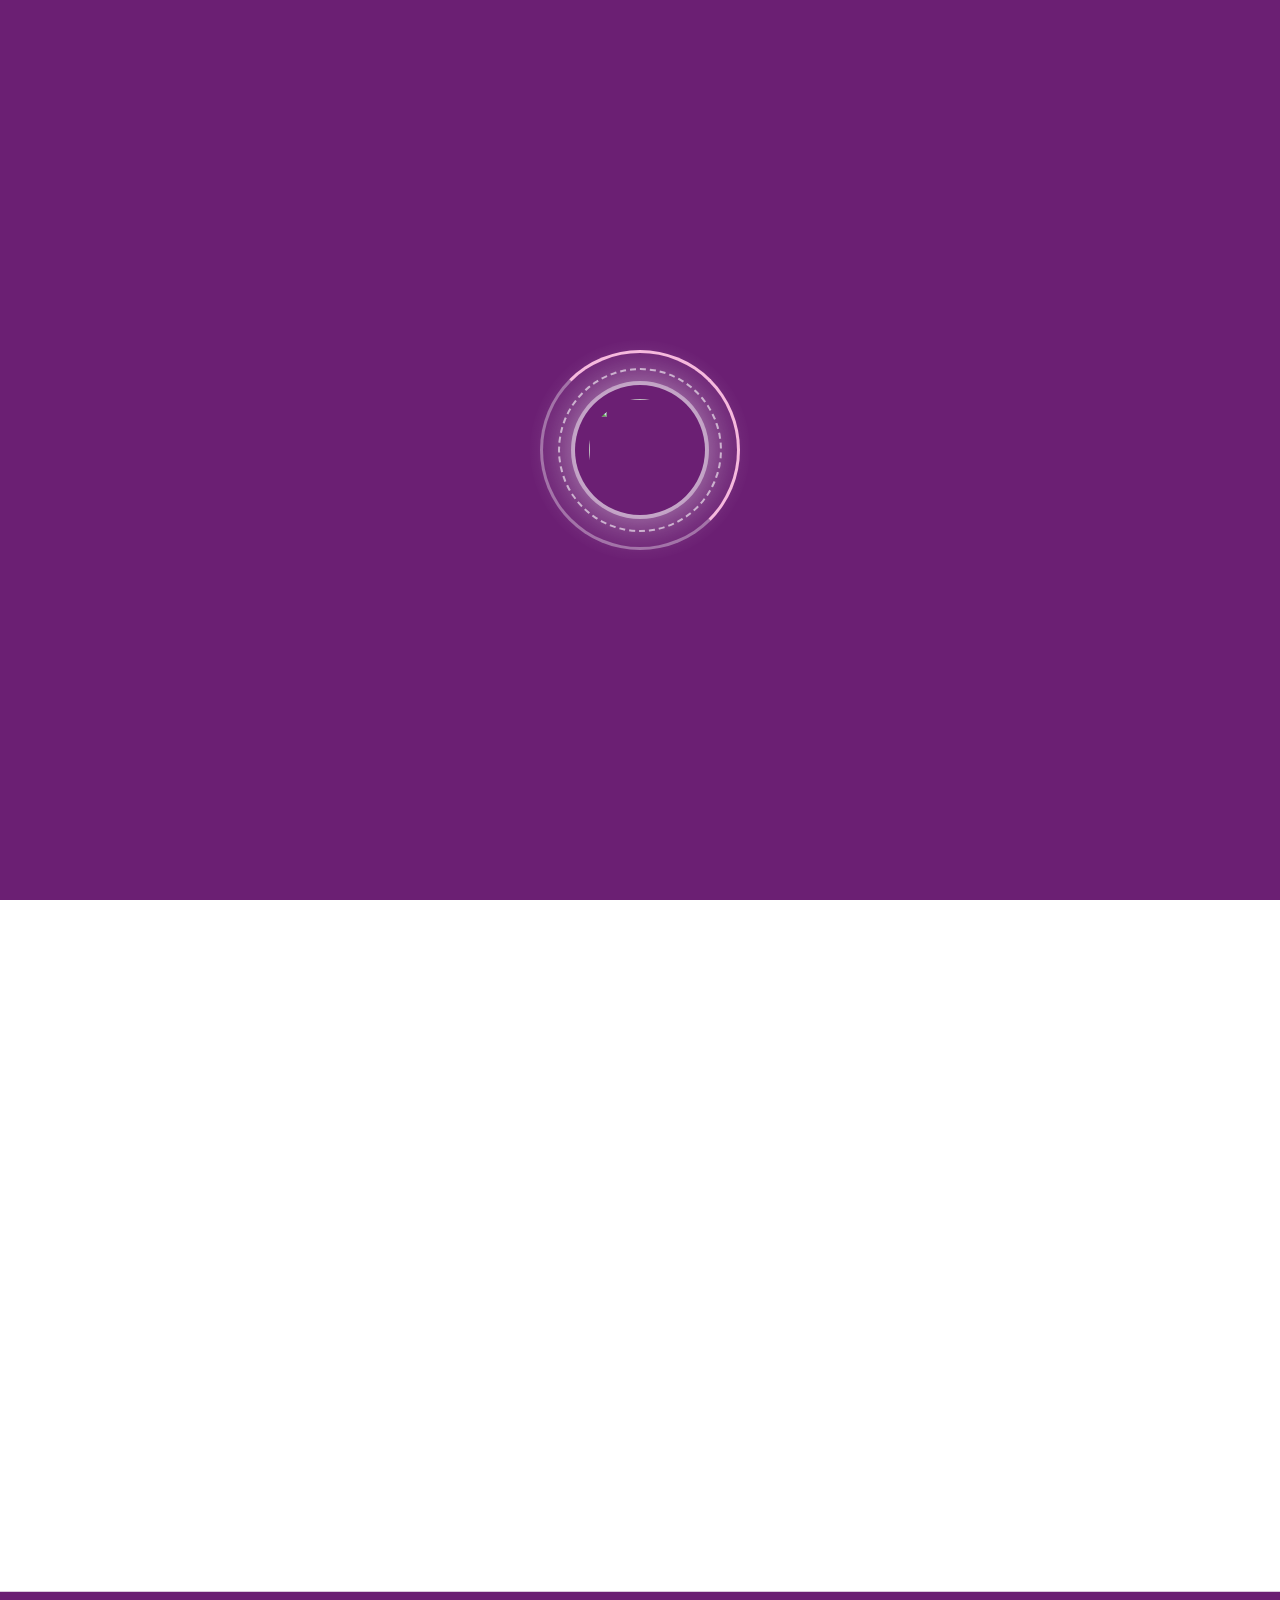
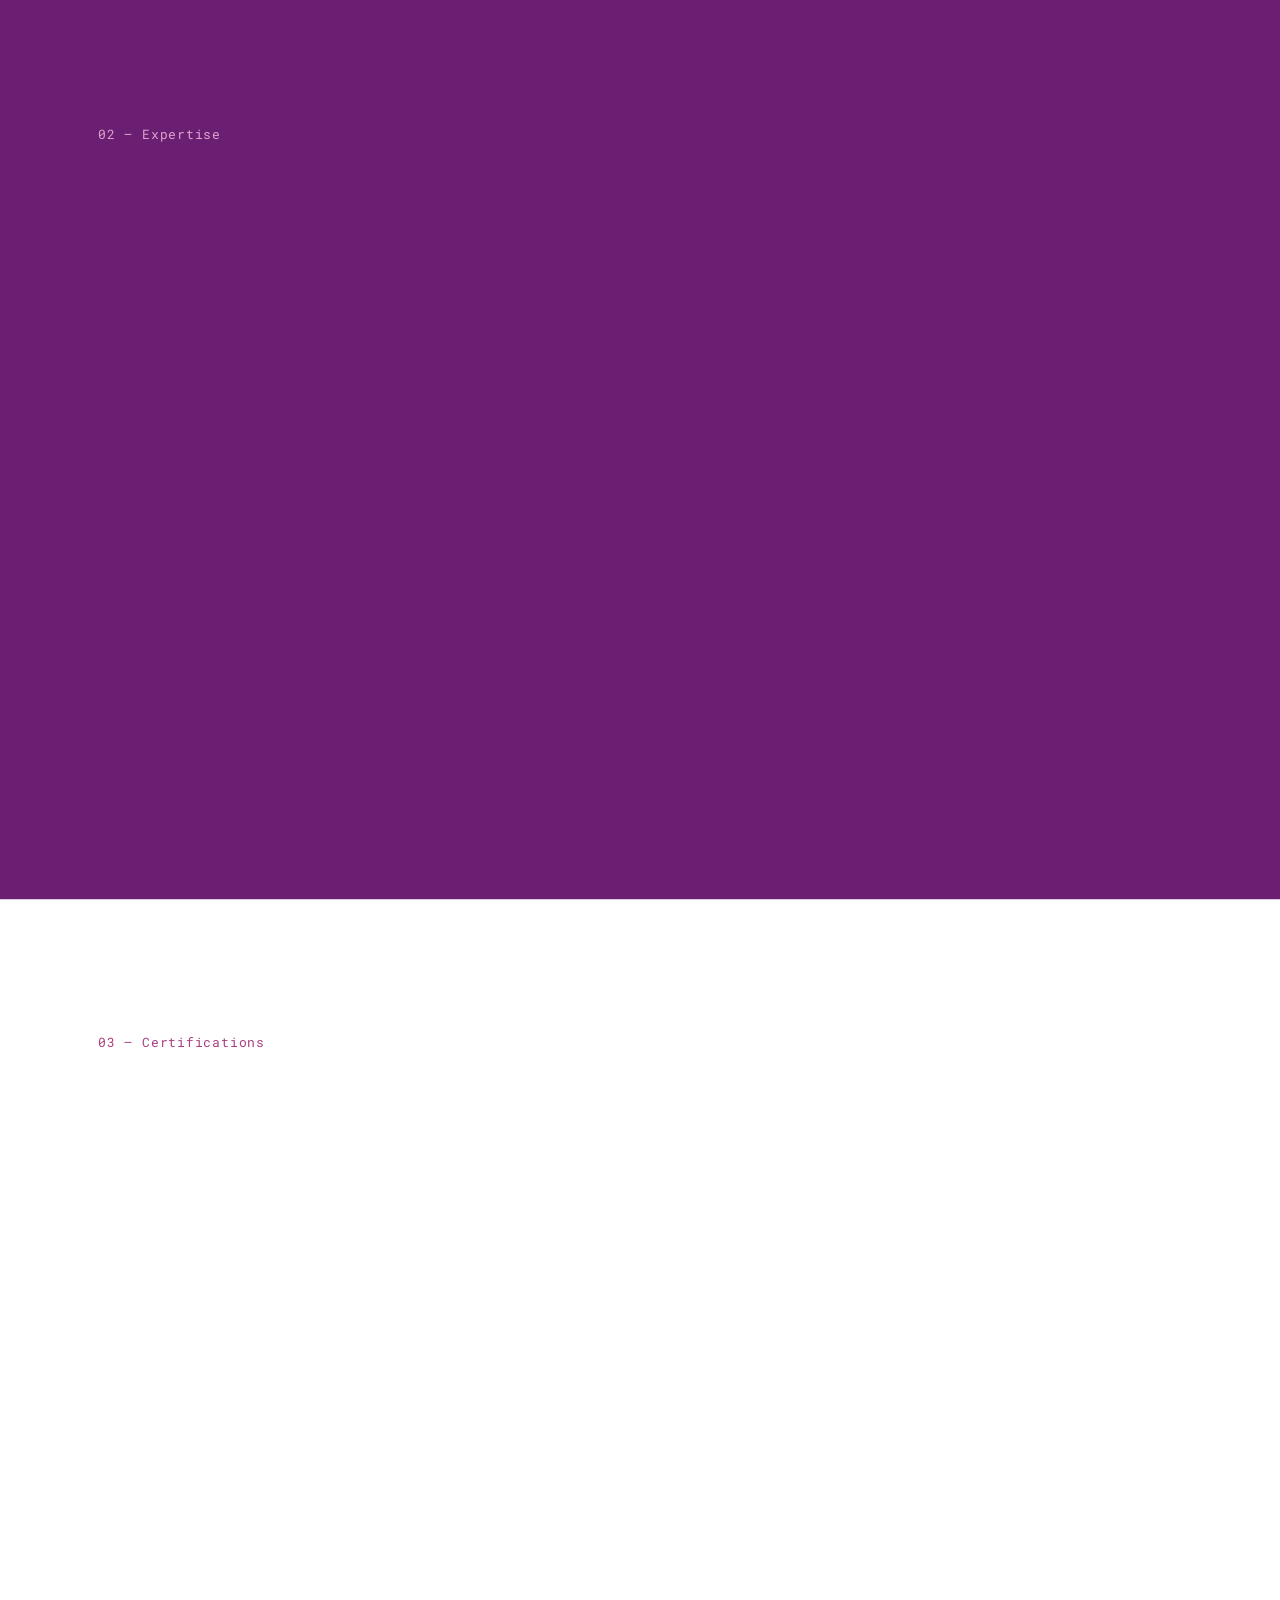
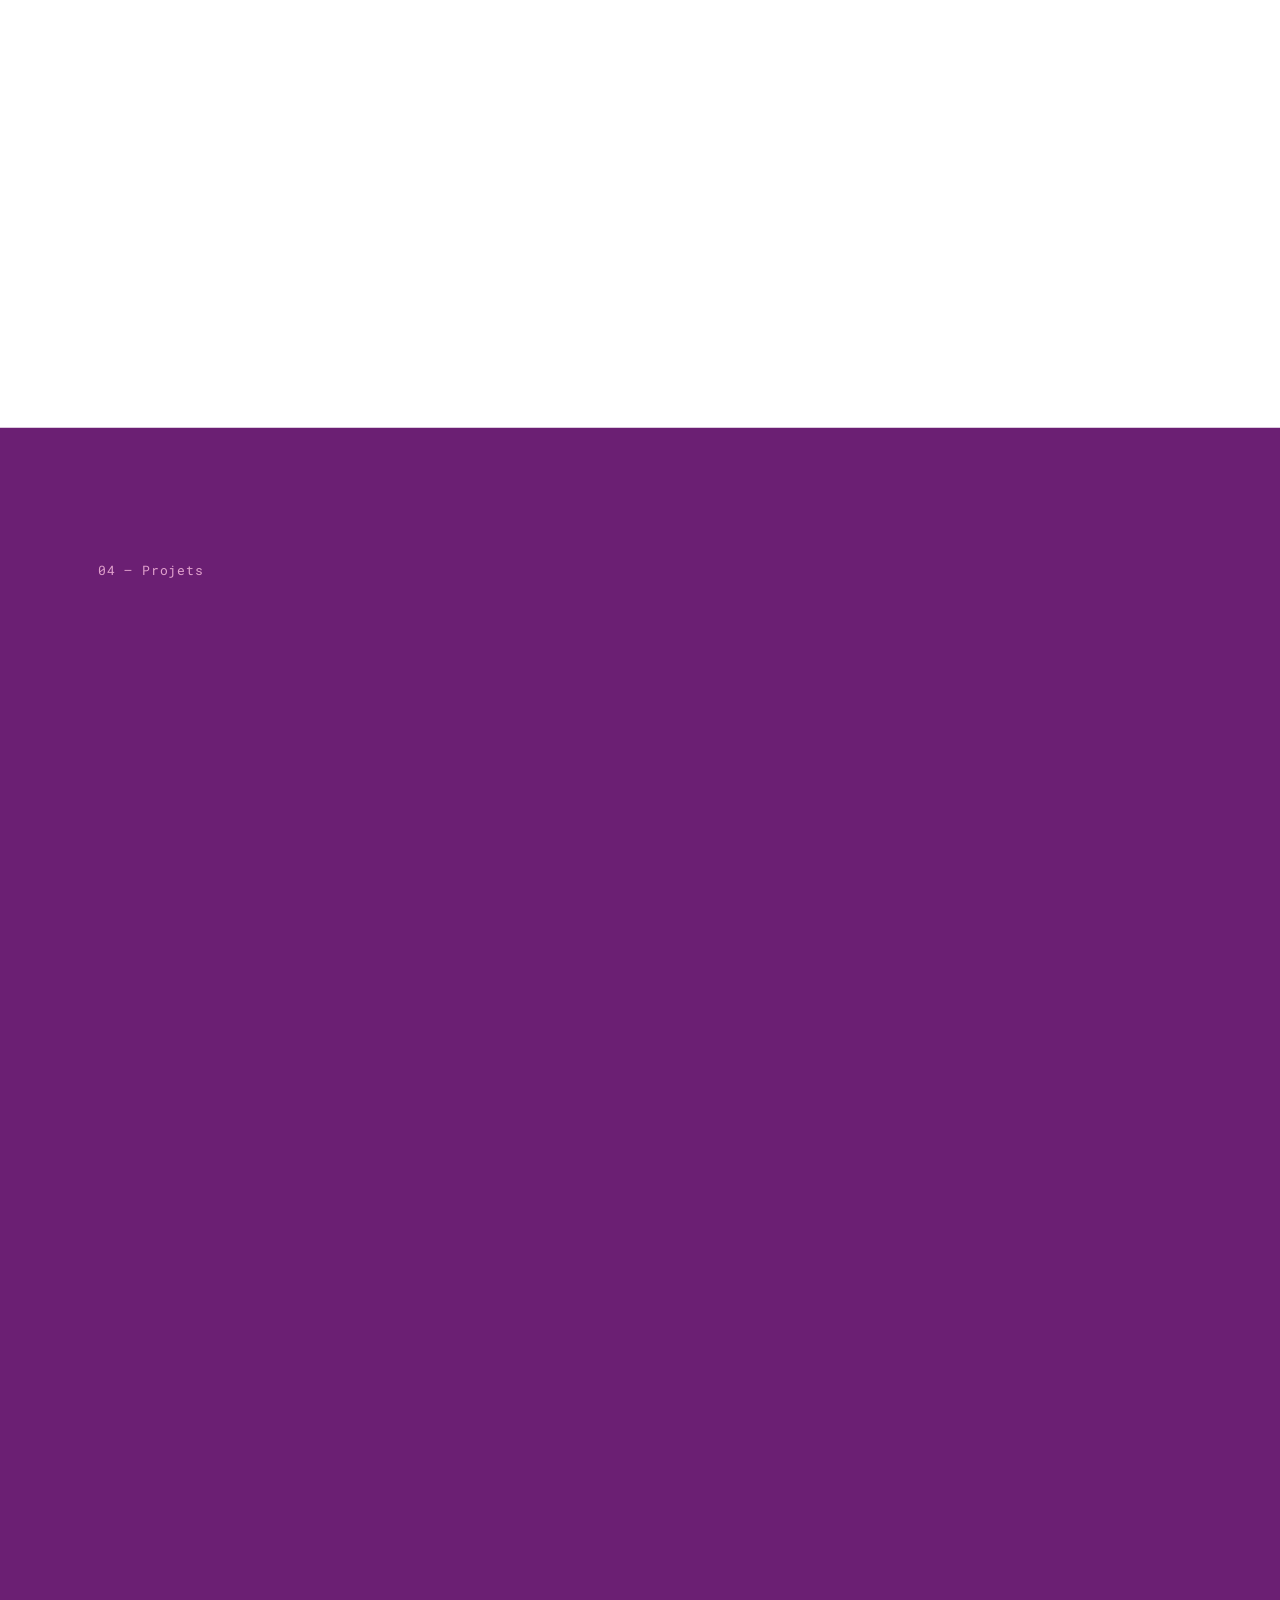
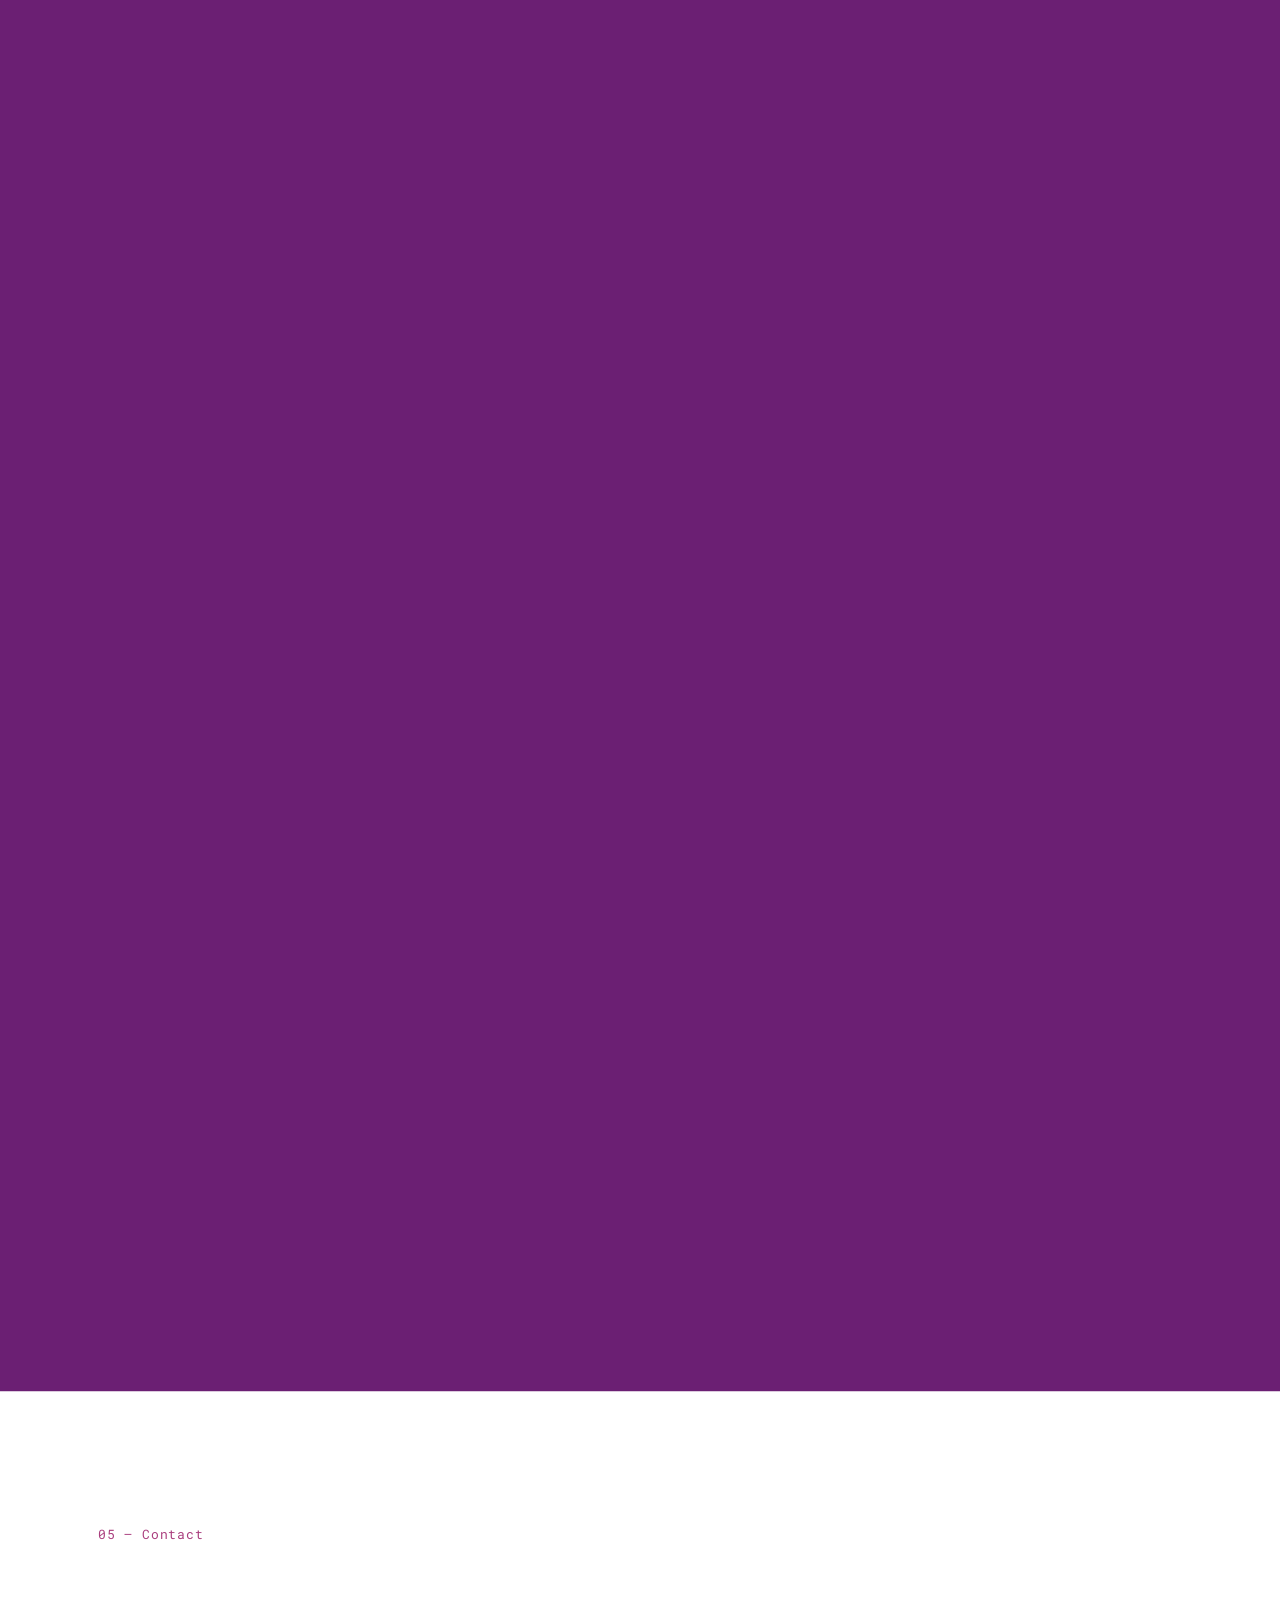
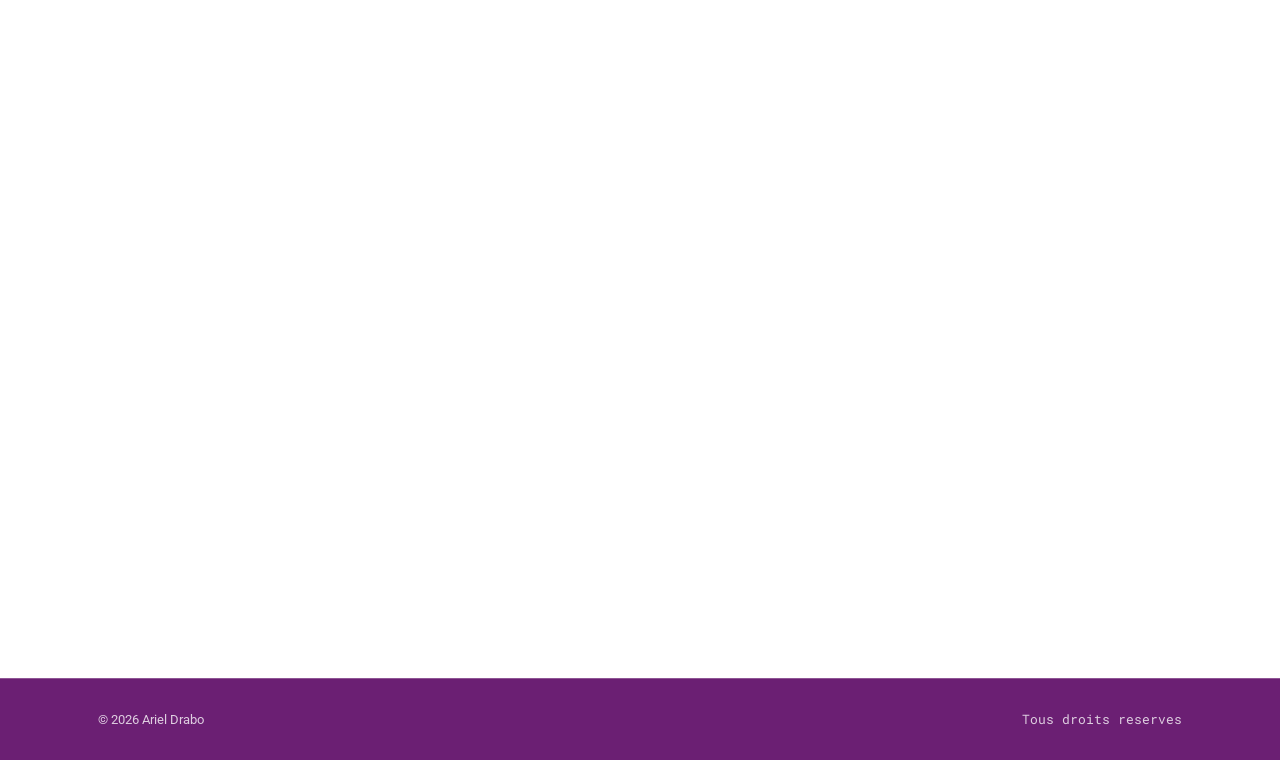
==== commit a81266f5: "Change theme color in index.html" ====
--- a/index.html
+++ b/index.html
@@ -16,7 +16,7 @@
 <meta name="viewport" content="width=device-width, initial-scale=1.0">
 <title>Ariel Drabo — Data Analyst & Développeur, Automatisation</title>
 <meta name="description" content="Ariel Drabo — Data Analyst & Développeur freelance. J'analyse vos données, je construis vos outils web et j'automatise vos tâches répétitives.">
-<meta name="theme-color" content="#1F2933">
+<meta name="theme-color" content="#6B1F73">
 
 <!-- Polices professionnelles : Poppins (titres) · Roboto (texte) · Roboto Mono (code) -->
 <link rel="preconnect" href="https://fonts.googleapis.com">
--- a/css/style.css
+++ b/css/style.css
@@ -4,8 +4,10 @@
    Polices : Poppins (titres) · Roboto (texte) · Roboto Mono (code)
    ========================================================= */
 :root{
-  --dark:#1F2933;
+  --plum:#6B1F73;
   --white:#FFFFFF;
+  --pink-soft:#F6B9DD;  /* accent clair sur fond prune */
+  --berry:#9B1C67;      /* accent soutenu sur fond blanc */
 
   --font-display:'Poppins', 'Helvetica Neue', Arial, sans-serif;
   --font-body:'Roboto', 'Helvetica Neue', Arial, sans-serif;
@@ -22,17 +24,21 @@
 
 /* -- Thème "dark" (défaut) : on commence par une section violette -- */
 body{
-  --A-bg:var(--dark);
+  --A-bg:var(--plum);
   --A-fg:var(--white);
   --B-bg:var(--white);
-  --B-fg:var(--dark);
+  --B-fg:var(--plum);
+  --A-accent:var(--pink-soft);
+  --B-accent:var(--berry);
 }
 /* -- Thème "light" : l'alternance est inversée -- */
 body[data-theme="light"]{
   --A-bg:var(--white);
-  --A-fg:var(--dark);
-  --B-bg:var(--dark);
+  --A-fg:var(--plum);
+  --B-bg:var(--plum);
   --B-fg:var(--white);
+  --A-accent:var(--berry);
+  --B-accent:var(--pink-soft);
 }
 
 /* Ton A : hero, expertise, projets, footer */
@@ -40,11 +46,17 @@
 .hero, .pipeline, .projects, .site-footer{
   --bg:var(--A-bg);
   --text:var(--A-fg);
+  --accent:var(--A-accent);
+  --accent-2:var(--A-accent);
+  --inv-accent:var(--B-accent);
 }
 /* Ton B : navigation, profil, certifications, contact */
 .site-nav, .about, .certifications, .contact{
   --bg:var(--B-bg);
   --text:var(--B-fg);
+  --accent:var(--B-accent);
+  --accent-2:var(--B-accent);
+  --inv-accent:var(--A-accent);
 }
 /* Valeurs dérivées (recalculées pour chaque ton) */
 body,
@@ -54,8 +66,6 @@
   --surface:color-mix(in srgb, var(--text) 6%, var(--bg));
   --surface-2:color-mix(in srgb, var(--text) 11%, var(--bg));
   --border:color-mix(in srgb, var(--text) 24%, transparent);
-  --accent:var(--text);
-  --accent-2:var(--text);
   --inv-bg:var(--text);
   --inv-fg:var(--bg);
   background:var(--bg);
@@ -103,7 +113,7 @@
 
 .skip-link{
   position:absolute; left:-999px; top:0;
-  background:var(--dark); color:var(--white);
+  background:var(--plum); color:var(--white);
   padding:10px 16px; z-index:999; border-radius:0 0 8px 0;
 }
 .skip-link:focus{left:0;}
@@ -142,12 +152,12 @@
 }
 .btn i{font-size:.8em;}
 .btn:hover{transform:translateY(-2px);}
-.btn-primary{background:var(--text); color:var(--bg); border-color:var(--text); font-weight:600;}
-.btn-primary:hover{background:transparent; color:var(--text); border-color:var(--text);}
+.btn-primary{background:var(--accent); color:var(--bg); border-color:var(--accent); font-weight:600;}
+.btn-primary:hover{background:transparent; color:var(--accent); border-color:var(--accent);}
 .btn-ghost{color:var(--text); border-color:var(--border);}
-.btn-ghost:hover{border-color:var(--text); background:var(--surface-2);}
+.btn-ghost:hover{border-color:var(--accent); color:var(--accent); background:var(--surface-2);}
 .btn-cv{color:var(--text); padding:10px 16px;}
-.btn-cv:hover{border-color:var(--text); background:var(--surface-2);}
+.btn-cv:hover{border-color:var(--accent); color:var(--accent); background:var(--surface-2);}
 .btn-block{width:100%; justify-content:center;}
 
 /* =========================================================
@@ -183,7 +193,7 @@
 }
 .theme-toggle i{position:absolute; font-size:.95rem; transition:opacity var(--dur-s), transform var(--dur-s);}
 .theme-toggle .fa-moon{opacity:1; transform:scale(1);}
-.theme-toggle .fa-sun{opacity:0; transform:scale(.4) rotate(-90deg);}
+.theme-toggle .fa-sun{opacity:0; transform:scale(.4) rotate(-90deg); color:var(--accent);}
 [data-theme="light"] .theme-toggle .fa-moon{opacity:0; transform:scale(.4) rotate(90deg);}
 [data-theme="light"] .theme-toggle .fa-sun{opacity:1; transform:scale(1) rotate(0);}
 
@@ -237,14 +247,14 @@
   color:var(--text-dim);
   transition:color var(--dur-s) var(--ease), border-color var(--dur-s) var(--ease), transform var(--dur-s) var(--ease), background var(--dur-s) var(--ease);
 }
-.hero-socials a:hover{color:var(--text); border-color:var(--text); background:var(--surface-2); transform:translateY(-3px);}
+.hero-socials a:hover{color:var(--accent); border-color:var(--accent); background:var(--surface-2); transform:translateY(-3px);}
 
 /* -- terminal -- */
 .hero-terminal{position:relative;}
 .terminal-window{
   background:var(--inv-bg); color:var(--inv-fg);
   border:1px solid var(--border); border-radius:var(--radius-m);
-  box-shadow:0 30px 70px -30px rgba(8,12,16,.55);
+  box-shadow:0 30px 70px -30px rgba(30,6,34,.55);
   overflow:hidden;
 }
 .terminal-bar{
@@ -261,7 +271,7 @@
   color:var(--inv-fg); white-space:pre-wrap; word-break:break-word;
 }
 .terminal-body .ok{color:var(--inv-fg); font-weight:500;}
-.terminal-body .cmd{color:var(--inv-fg); font-weight:500; text-decoration:underline; text-decoration-color:color-mix(in srgb, var(--inv-fg) 40%, transparent); text-underline-offset:4px;}
+.terminal-body .cmd{color:var(--inv-accent); font-weight:600;}
 .terminal-body .dim{color:var(--inv-fg); opacity:.6;}
 
 .hero-badges{display:flex; gap:10px; margin-top:18px; flex-wrap:wrap;}
@@ -310,7 +320,7 @@
   background:var(--surface-2);
   transition:transform var(--dur-s) var(--ease), border-color var(--dur-s) var(--ease);
 }
-.pillar:hover{transform:translateY(-4px); border-color:var(--text);}
+.pillar:hover{transform:translateY(-4px); border-color:var(--accent);}
 .pillar i{color:var(--accent); font-size:1.3rem; margin-bottom:12px;}
 .pillar h3{font-size:1rem; margin-bottom:8px;}
 .pillar p{color:var(--text-dim); font-size:.88rem; line-height:1.55;}
@@ -351,7 +361,7 @@
 .bar{flex:1; height:5px; background:var(--surface-2); border-radius:99px; overflow:hidden;}
 .bar i{
   display:block; height:100%; width:0;
-  background:linear-gradient(90deg, color-mix(in srgb, var(--text) 40%, transparent), var(--text));
+  background:linear-gradient(90deg, color-mix(in srgb, var(--accent) 45%, transparent), var(--accent));
   border-radius:99px; transition:width 1.1s var(--ease);
 }
 .bar.filled i{width:var(--w);}
@@ -366,7 +376,7 @@
   background:var(--surface-2); text-align:left;
   transition:transform var(--dur-s) var(--ease), border-color var(--dur-s) var(--ease);
 }
-.cert-card:hover{transform:translateY(-4px); border-color:var(--text);}
+.cert-card:hover{transform:translateY(-4px); border-color:var(--accent);}
 .cert-card img{width:100%; aspect-ratio:4/3; object-fit:cover; border-bottom:1px solid var(--border);}
 .cert-card span{display:block; padding:12px 14px; font-size:.84rem; font-weight:500;}
 
@@ -380,7 +390,7 @@
   background:var(--surface);
   transition:border-color var(--dur-s) var(--ease), transform var(--dur-s) var(--ease);
 }
-.project-card:hover{border-color:var(--text); transform:translateY(-3px);}
+.project-card:hover{border-color:var(--accent); transform:translateY(-3px);}
 
 .project-media{
   display:flex; align-items:center; padding:16px;
@@ -407,40 +417,40 @@
   font-size:.68rem; opacity:.85;
 }
 .rec-dot{width:6px; height:6px; border-radius:50%; background:currentColor; opacity:.5; flex-shrink:0;}
-.player-window.is-playing .player-status{opacity:1; font-weight:500;}
+.player-window.is-playing .player-status{opacity:1; font-weight:500; color:var(--inv-accent);}
 .player-window.is-playing .rec-dot{opacity:1; animation:pulse 1.1s infinite;}
 
-.player-stage{position:relative; aspect-ratio:16/9; background:var(--dark);}
+.player-stage{position:relative; aspect-ratio:16/9; background:var(--plum);}
 .player-video{width:100%; height:100%; object-fit:cover; display:block;}
 
 .player-play{
   position:absolute; inset:0; margin:auto; width:54px; height:54px; border-radius:50%;
-  background:color-mix(in srgb, var(--dark) 70%, transparent);
+  background:color-mix(in srgb, var(--plum) 70%, transparent);
   border:1px solid rgba(255,255,255,.5); color:var(--white);
   display:flex; align-items:center; justify-content:center; font-size:1rem;
   transition:opacity var(--dur-s) var(--ease), transform var(--dur-s) var(--ease), background var(--dur-s) var(--ease), color var(--dur-s) var(--ease);
 }
-.player-play:hover{background:var(--white); color:var(--dark); transform:scale(1.06);}
+.player-play:hover{background:var(--pink-soft); color:var(--plum); transform:scale(1.06);}
 .player-window.is-playing .player-play{opacity:0; pointer-events:none;}
 
 .player-timecode{
   position:absolute; left:12px; bottom:10px;
   font-size:.7rem; letter-spacing:.03em; color:var(--white);
-  background:color-mix(in srgb, var(--dark) 75%, transparent);
+  background:color-mix(in srgb, var(--plum) 75%, transparent);
   padding:3px 8px; border-radius:5px;
 }
 
 .player-expand{
   position:absolute; top:10px; right:10px; width:34px; height:34px; border-radius:50%;
   display:flex; align-items:center; justify-content:center;
-  background:color-mix(in srgb, var(--dark) 70%, transparent);
+  background:color-mix(in srgb, var(--plum) 70%, transparent);
   border:1px solid rgba(255,255,255,.5); color:var(--white); font-size:.8rem;
   opacity:0; transform:translateY(-4px);
   transition:opacity var(--dur-s) var(--ease), transform var(--dur-s) var(--ease), background var(--dur-s) var(--ease), color var(--dur-s) var(--ease);
 }
 .player-stage:hover .player-expand,
 .player-expand:focus-visible{opacity:1; transform:none;}
-.player-expand:hover{background:var(--white); color:var(--dark);}
+.player-expand:hover{background:var(--pink-soft); color:var(--plum);}
 
 /* touch devices have no hover: keep the control reachable */
 @media (hover:none){
@@ -450,7 +460,7 @@
 /* fullscreen playback */
 .player-stage:fullscreen,
 .player-stage.is-fullscreen{
-  width:100vw; height:100vh; background:var(--dark);
+  width:100vw; height:100vh; background:var(--plum);
   display:flex; align-items:center; justify-content:center;
 }
 .player-stage:fullscreen .player-video,
@@ -514,7 +524,7 @@
 .gallery-preview-trigger:focus-visible{outline:2px solid var(--accent); outline-offset:3px;}
 
 .gallery-preview-stage{
-  position:relative; display:block; aspect-ratio:16/9; background:var(--dark); overflow:hidden;
+  position:relative; display:block; aspect-ratio:16/9; background:var(--plum); overflow:hidden;
 }
 .gallery-preview-stage img{
   width:100%; height:100%; object-fit:cover; display:block;
@@ -522,20 +532,20 @@
 }
 .gallery-preview-overlay{
   position:absolute; inset:0; display:flex; flex-direction:column; align-items:center; justify-content:center; gap:10px;
-  background:linear-gradient(180deg, color-mix(in srgb, var(--dark) 8%, transparent) 0%, color-mix(in srgb, var(--dark) 82%, transparent) 100%);
+  background:linear-gradient(180deg, color-mix(in srgb, var(--plum) 8%, transparent) 0%, color-mix(in srgb, var(--plum) 82%, transparent) 100%);
   transition:background var(--dur-s) var(--ease);
 }
 .gallery-preview-icon{
   width:52px; height:52px; border-radius:50%;
   display:flex; align-items:center; justify-content:center;
-  background:color-mix(in srgb, var(--dark) 70%, transparent);
+  background:color-mix(in srgb, var(--plum) 70%, transparent);
   border:1px solid rgba(255,255,255,.5); color:var(--white); font-size:1rem;
   transition:background var(--dur-s) var(--ease), color var(--dur-s) var(--ease), transform var(--dur-s) var(--ease);
 }
 .gallery-preview-label{font-size:.76rem; color:var(--white);}
 .gallery-preview-trigger:hover .gallery-preview-icon,
 .gallery-preview-trigger:focus-visible .gallery-preview-icon{
-  background:var(--white); color:var(--dark); transform:scale(1.08);
+  background:var(--pink-soft); color:var(--plum); transform:scale(1.08);
 }
 .gallery-preview-trigger:hover .gallery-preview-stage img{transform:scale(1.05);}
 
@@ -555,7 +565,7 @@
 
 .lightbox-backdrop{
   position:absolute; inset:0;
-  background:color-mix(in srgb, var(--dark) 88%, transparent);
+  background:color-mix(in srgb, var(--plum) 88%, transparent);
   backdrop-filter:blur(6px);
 }
 
@@ -563,8 +573,8 @@
   position:relative; z-index:1; width:100%; max-width:920px; max-height:90vh;
   display:flex; flex-direction:column;
   border:1px solid rgba(255,255,255,.28); border-radius:var(--radius-m); overflow:hidden;
-  background:var(--dark); color:var(--white);
-  box-shadow:0 40px 90px -30px rgba(8,12,16,.7);
+  background:var(--plum); color:var(--white);
+  box-shadow:0 40px 90px -30px rgba(30,6,34,.7);
   transform:translateY(14px) scale(.98);
   transition:transform var(--dur-m) var(--ease);
 }
@@ -579,7 +589,7 @@
   color:var(--white); opacity:.8; font-size:.8rem;
   transition:opacity var(--dur-s) var(--ease), background var(--dur-s) var(--ease), color var(--dur-s) var(--ease);
 }
-.lightbox-close:hover{opacity:1; background:var(--white); color:var(--dark);}
+.lightbox-close:hover{opacity:1; background:var(--white); color:var(--plum);}
 
 .gallery-counter{
   font-size:.68rem; opacity:.85; flex-shrink:0; letter-spacing:.02em;
@@ -593,10 +603,10 @@
 }
 .gallery-autoplay i{font-size:.62rem;}
 .gallery-autoplay:hover{border-color:var(--white);}
-.gallery-autoplay.is-active{color:var(--dark); background:var(--white); border-color:var(--white);}
+.gallery-autoplay.is-active{color:var(--plum); background:var(--pink-soft); border-color:var(--pink-soft);}
 
 .gallery-stage{
-  position:relative; aspect-ratio:16/9; background:var(--dark);
+  position:relative; aspect-ratio:16/9; background:var(--plum);
   overflow:hidden;
 }
 .gallery-track{
@@ -609,7 +619,7 @@
 .gallery-slide{
   flex:0 0 100%; height:100%; margin:0;
   display:flex; align-items:center; justify-content:center;
-  background:var(--dark);
+  background:var(--plum);
 }
 .gallery-slide img{
   width:100%; height:100%; object-fit:contain;
@@ -620,7 +630,7 @@
   position:absolute; top:50%; translate:0 -50%; z-index:2;
   width:40px; height:40px; border-radius:50%;
   display:flex; align-items:center; justify-content:center;
-  background:color-mix(in srgb, var(--dark) 75%, transparent);
+  background:color-mix(in srgb, var(--plum) 75%, transparent);
   border:1px solid rgba(255,255,255,.5); color:var(--white); font-size:.85rem;
   opacity:0; transition:opacity var(--dur-s) var(--ease), background var(--dur-s) var(--ease), color var(--dur-s) var(--ease), transform var(--dur-s) var(--ease);
 }
@@ -628,7 +638,7 @@
 .gallery-nav--next{right:14px;}
 .gallery-stage:hover .gallery-nav,
 .gallery-nav:focus-visible{opacity:1;}
-.gallery-nav:hover{background:var(--white); color:var(--dark); transform:translateY(-50%) scale(1.06);}
+.gallery-nav:hover{background:var(--pink-soft); color:var(--plum); transform:translateY(-50%) scale(1.06);}
 @media (hover:none){ .gallery-nav{opacity:1;} }
 
 .gallery-caption{
@@ -651,7 +661,7 @@
 }
 .gallery-thumb img{width:100%; height:100%; object-fit:cover; display:block;}
 .gallery-thumb:hover{opacity:.85;}
-.gallery-thumb.is-active{opacity:1; border-color:var(--white);}
+.gallery-thumb.is-active{opacity:1; border-color:var(--pink-soft);}
 
 /* =========================================================
    CONTACT
@@ -666,7 +676,7 @@
   transition:opacity var(--dur-s) var(--ease), border-color var(--dur-s) var(--ease);
 }
 .contact-channels a i{color:var(--accent-2); width:18px;}
-.contact-channels a:hover{border-color:var(--text); opacity:.8;}
+.contact-channels a:hover{border-color:var(--accent); color:var(--accent);}
 
 .contact-form{
   background:var(--surface-2); border:1px solid var(--border); border-radius:var(--radius-l);
@@ -682,7 +692,7 @@
   padding:13px 14px; color:var(--text); font-family:var(--font-body); font-size:.95rem; resize:vertical;
   transition:border-color var(--dur-s) var(--ease);
 }
-.field input:focus, .field textarea:focus{border-color:var(--text); outline:none;}
+.field input:focus, .field textarea:focus{border-color:var(--accent); outline:none;}
 .field input::placeholder, .field textarea::placeholder{color:var(--text-dim); opacity:.7;}
 
 /* =========================================================
@@ -697,11 +707,11 @@
 .consent-bar{
   position:fixed; left:20px; right:20px; bottom:20px; z-index:200;
   max-width:640px; margin-inline:auto;
-  background:var(--white); color:var(--dark);
-  border:1px solid var(--dark); border-radius:var(--radius-m);
+  background:var(--white); color:var(--plum);
+  border:1px solid var(--plum); border-radius:var(--radius-m);
   padding:20px 22px;
   display:flex; flex-wrap:wrap; align-items:center; gap:16px; justify-content:space-between;
-  box-shadow:0 24px 60px -24px rgba(8,12,16,.5);
+  box-shadow:0 24px 60px -24px rgba(30,6,34,.5);
   animation:consentIn .5s var(--ease);
 }
 @keyframes consentIn{from{opacity:0; transform:translateY(16px);} to{opacity:1; transform:none;}}
@@ -769,7 +779,7 @@
 
 .doc-viewer-backdrop{
   position:absolute; inset:0;
-  background:color-mix(in srgb, var(--dark) 88%, transparent);
+  background:color-mix(in srgb, var(--plum) 88%, transparent);
   backdrop-filter:blur(6px);
 }
 
@@ -778,8 +788,8 @@
   width:100%; max-width:1080px; height:90vh;
   display:flex; flex-direction:column;
   border:1px solid rgba(255,255,255,.28); border-radius:var(--radius-m); overflow:hidden;
-  background:var(--dark); color:var(--white);
-  box-shadow:0 40px 90px -30px rgba(8,12,16,.7);
+  background:var(--plum); color:var(--white);
+  box-shadow:0 40px 90px -30px rgba(30,6,34,.7);
   transform:translateY(14px) scale(.98);
   transition:transform var(--dur-m) var(--ease);
 }
@@ -798,20 +808,20 @@
   transition:color var(--dur-s) var(--ease), background var(--dur-s) var(--ease), opacity var(--dur-s) var(--ease);
 }
 .doc-tab:hover{opacity:1;}
-.doc-tab.is-active{background:var(--white); color:var(--dark); opacity:1;}
+.doc-tab.is-active{background:var(--pink-soft); color:var(--plum); opacity:1;}
 
 .doc-viewer-content{
   flex:1; overflow-y:auto; overflow-x:hidden;
-  background:var(--white); color:var(--dark);
+  background:var(--white); color:var(--plum);
   scrollbar-width:thin;
 }
 .doc-viewer-content::-webkit-scrollbar{width:8px;}
-.doc-viewer-content::-webkit-scrollbar-thumb{background:color-mix(in srgb, var(--dark) 45%, transparent); border-radius:99px;}
+.doc-viewer-content::-webkit-scrollbar-thumb{background:color-mix(in srgb, var(--plum) 45%, transparent); border-radius:99px;}
 
 .doc-loading, .doc-error{
   display:flex; flex-direction:column; align-items:center; justify-content:center; gap:12px;
   height:100%; min-height:200px;
-  color:var(--dark); font-family:var(--font-mono); font-size:.85rem;
+  color:var(--plum); font-family:var(--font-mono); font-size:.85rem;
   padding:40px;
 }
 .cert-viewer-content .doc-loading{color:var(--white);}
@@ -822,39 +832,39 @@
   padding:40px clamp(24px,5vw,56px);
   font-family:var(--font-body);
   font-size:1rem; line-height:1.7;
-  color:var(--dark);
+  color:var(--plum);
   max-width:100%;
 }
 .doc-markdown > *:first-child{margin-top:0;}
 .doc-markdown h1, .doc-markdown h2, .doc-markdown h3, .doc-markdown h4{
-  font-family:var(--font-display); color:var(--dark);
+  font-family:var(--font-display); color:var(--plum);
   margin:1.6em 0 .6em; line-height:1.25; letter-spacing:-0.01em;
 }
-.doc-markdown h1{font-size:1.9rem; border-bottom:1px solid color-mix(in srgb, var(--dark) 25%, transparent); padding-bottom:.4em;}
+.doc-markdown h1{font-size:1.9rem; border-bottom:2px solid var(--berry); padding-bottom:.4em;}
 .doc-markdown h2{font-size:1.4rem;}
 .doc-markdown h3{font-size:1.15rem;}
-.doc-markdown p{margin:.8em 0; color:var(--dark);}
+.doc-markdown p{margin:.8em 0; color:var(--plum);}
 .doc-markdown ul, .doc-markdown ol{margin:.8em 0; padding-left:1.5em;}
 .doc-markdown ul{list-style:disc;}
 .doc-markdown ol{list-style:decimal;}
 .doc-markdown li{margin:.3em 0;}
-.doc-markdown a{color:var(--dark); font-weight:500; text-decoration:underline; text-underline-offset:3px;}
+.doc-markdown a{color:var(--plum); font-weight:500; text-decoration:underline; text-underline-offset:3px;}
 .doc-markdown code{
   font-family:var(--font-mono); font-size:.88em;
-  background:color-mix(in srgb, var(--dark) 10%, transparent);
+  background:color-mix(in srgb, var(--plum) 10%, transparent);
   padding:2px 6px; border-radius:4px;
 }
 .doc-markdown pre{
-  background:var(--dark); color:var(--white);
+  background:var(--plum); color:var(--white);
   padding:16px 18px; border-radius:10px;
   overflow-x:auto; margin:1em 0;
   font-family:var(--font-mono); font-size:.85rem; line-height:1.6;
 }
 .doc-markdown pre code{background:none; padding:0; color:inherit; font-size:inherit;}
 .doc-markdown blockquote{
-  border-left:3px solid var(--dark);
+  border-left:3px solid var(--berry);
   padding:.4em 1em; margin:1em 0;
-  background:color-mix(in srgb, var(--dark) 8%, transparent); color:var(--dark);
+  background:color-mix(in srgb, var(--plum) 8%, transparent); color:var(--plum);
   border-radius:0 8px 8px 0;
 }
 .doc-markdown table{
@@ -862,44 +872,44 @@
   font-size:.9rem;
 }
 .doc-markdown th, .doc-markdown td{
-  border:1px solid color-mix(in srgb, var(--dark) 30%, transparent);
+  border:1px solid color-mix(in srgb, var(--plum) 30%, transparent);
   padding:8px 12px; text-align:left;
 }
-.doc-markdown th{background:color-mix(in srgb, var(--dark) 10%, transparent); font-weight:600;}
+.doc-markdown th{background:color-mix(in srgb, var(--plum) 10%, transparent); font-weight:600;}
 .doc-markdown img{max-width:100%; height:auto; border-radius:8px; margin:1em 0;}
-.doc-markdown hr{border:none; border-top:1px solid color-mix(in srgb, var(--dark) 25%, transparent); margin:2em 0;}
+.doc-markdown hr{border:none; border-top:1px solid color-mix(in srgb, var(--plum) 25%, transparent); margin:2em 0;}
 
 /* ---------- Notebook rendering ---------- */
 .doc-notebook{
-  background:var(--white); color:var(--dark);
+  background:var(--white); color:var(--plum);
   font-family:var(--font-body);
 }
 .nb-cell--markdown{
   padding:20px clamp(24px,5vw,56px) 8px;
   font-size:.98rem; line-height:1.65;
-  color:var(--dark);
+  color:var(--plum);
 }
 .nb-cell--markdown > *:first-child{margin-top:0;}
 .nb-cell--markdown h1, .nb-cell--markdown h2, .nb-cell--markdown h3{
-  font-family:var(--font-display); color:var(--dark); margin:1em 0 .5em;
-}
-.nb-cell--markdown p{margin:.6em 0; color:var(--dark);}
+  font-family:var(--font-display); color:var(--plum); margin:1em 0 .5em;
+}
+.nb-cell--markdown p{margin:.6em 0; color:var(--plum);}
 .nb-cell--markdown ul, .nb-cell--markdown ol{padding-left:1.5em; margin:.6em 0;}
 .nb-cell--markdown ul{list-style:disc;}
 .nb-cell--markdown ol{list-style:decimal;}
-.nb-cell--markdown a{color:var(--dark); font-weight:500; text-decoration:underline;}
+.nb-cell--markdown a{color:var(--plum); font-weight:500; text-decoration:underline;}
 .nb-cell--markdown code{
   font-family:var(--font-mono); font-size:.88em;
-  background:color-mix(in srgb, var(--dark) 10%, transparent); padding:2px 6px; border-radius:4px;
+  background:color-mix(in srgb, var(--plum) 10%, transparent); padding:2px 6px; border-radius:4px;
 }
 .nb-cell--markdown pre{
-  background:var(--dark); color:var(--white); padding:14px 16px; border-radius:8px;
+  background:var(--plum); color:var(--white); padding:14px 16px; border-radius:8px;
   overflow-x:auto; font-family:var(--font-mono); font-size:.85rem; line-height:1.6;
 }
 .nb-cell--markdown pre code{background:none; padding:0; color:inherit;}
 .nb-cell--markdown table{border-collapse:collapse; width:100%; margin:1em 0; font-size:.9rem;}
-.nb-cell--markdown th, .nb-cell--markdown td{border:1px solid color-mix(in srgb, var(--dark) 30%, transparent); padding:6px 10px;}
-.nb-cell--markdown th{background:color-mix(in srgb, var(--dark) 10%, transparent);}
+.nb-cell--markdown th, .nb-cell--markdown td{border:1px solid color-mix(in srgb, var(--plum) 30%, transparent); padding:6px 10px;}
+.nb-cell--markdown th{background:color-mix(in srgb, var(--plum) 10%, transparent);}
 .nb-cell--markdown img{max-width:100%; height:auto; margin:.8em 0; border-radius:6px;}
 
 .nb-cell--code{
@@ -907,40 +917,40 @@
   grid-template-columns:64px 1fr;
   column-gap:16px;
   padding:14px clamp(16px,4vw,32px) 16px;
-  border-top:1px solid color-mix(in srgb, var(--dark) 15%, transparent);
+  border-top:1px solid color-mix(in srgb, var(--plum) 15%, transparent);
 }
 .nb-cell--code:first-child{border-top:none;}
 .nb-prompt{
   grid-column:1;
-  font-family:var(--font-mono); font-size:.75rem; color:var(--dark); opacity:.7;
+  font-family:var(--font-mono); font-size:.75rem; color:var(--plum); opacity:.7;
   padding-top:13px; text-align:right; white-space:nowrap;
 }
 .nb-input, .nb-output{grid-column:2; min-width:0;}
 .nb-code{
   margin:0; padding:12px 14px;
-  background:var(--white); border:1px solid color-mix(in srgb, var(--dark) 30%, transparent);
-  border-left:3px solid var(--dark);
+  background:var(--white); border:1px solid color-mix(in srgb, var(--plum) 30%, transparent);
+  border-left:3px solid var(--berry);
   border-radius:6px;
   font-family:var(--font-mono); font-size:.85rem; line-height:1.55;
-  color:var(--dark); overflow-x:auto; white-space:pre;
+  color:var(--plum); overflow-x:auto; white-space:pre;
 }
 .nb-output{margin-top:8px;}
 .nb-stream, .nb-error{
   margin:0; padding:10px 14px;
-  background:color-mix(in srgb, var(--dark) 6%, var(--white)); border:1px solid color-mix(in srgb, var(--dark) 20%, transparent); border-radius:6px;
+  background:color-mix(in srgb, var(--plum) 6%, var(--white)); border:1px solid color-mix(in srgb, var(--plum) 20%, transparent); border-radius:6px;
   font-family:var(--font-mono); font-size:.82rem; line-height:1.55;
-  color:var(--dark); overflow-x:auto; white-space:pre-wrap; word-break:break-word;
-}
-.nb-error{background:var(--dark); color:var(--white); border-color:var(--dark);}
+  color:var(--plum); overflow-x:auto; white-space:pre-wrap; word-break:break-word;
+}
+.nb-error{background:var(--plum); color:var(--white); border-color:var(--plum);}
 .nb-html{
-  background:var(--white); border:1px solid color-mix(in srgb, var(--dark) 20%, transparent); border-radius:6px;
+  background:var(--white); border:1px solid color-mix(in srgb, var(--plum) 20%, transparent); border-radius:6px;
   padding:10px 14px; overflow-x:auto; font-size:.9rem;
 }
 .nb-html table{border-collapse:collapse; font-size:.85rem;}
-.nb-html th, .nb-html td{border:1px solid color-mix(in srgb, var(--dark) 30%, transparent); padding:4px 8px;}
+.nb-html th, .nb-html td{border:1px solid color-mix(in srgb, var(--plum) 30%, transparent); padding:4px 8px;}
 .nb-image{
   display:block; max-width:100%; height:auto;
-  background:var(--white); border:1px solid color-mix(in srgb, var(--dark) 20%, transparent);
+  background:var(--white); border:1px solid color-mix(in srgb, var(--plum) 20%, transparent);
   border-radius:6px; padding:6px;
 }
 @media (max-width:600px){
@@ -961,7 +971,7 @@
 /* ---------- Aperçu carte projet (sans image) ---------- */
 .doc-preview-stage{
   display:flex; align-items:center; justify-content:center;
-  background:var(--dark);
+  background:var(--plum);
   position:relative;
 }
 .doc-preview-lines{
@@ -988,7 +998,7 @@
 
 /* ---------- Rendu code R (numérotation + coloration monochrome) ---------- */
 .doc-code-wrap{
-  background:var(--dark);
+  background:var(--plum);
   min-height:100%;
 }
 .doc-code-header{
@@ -1029,7 +1039,7 @@
 /* Coloration highlight.js : blanc uniquement, différenciation par le style */
 .doc-code [class^="hljs-"], .doc-code [class*=" hljs-"]{color:var(--white); background:transparent;}
 .doc-code .hljs-comment, .doc-code .hljs-quote{opacity:.6; font-style:italic;}
-.doc-code .hljs-keyword, .doc-code .hljs-selector-tag, .doc-code .hljs-literal{font-weight:700;}
+.doc-code .hljs-keyword, .doc-code .hljs-selector-tag, .doc-code .hljs-literal{color:var(--pink-soft); font-weight:700;}
 .doc-code .hljs-string, .doc-code .hljs-attr{text-decoration:underline; text-decoration-color:rgba(255,255,255,.4); text-underline-offset:3px;}
 .doc-code .hljs-number{font-weight:500;}
 .doc-code .hljs-function, .doc-code .hljs-title{font-weight:500;}
@@ -1041,11 +1051,11 @@
 }
 
 /* ---------- Visionneuse Excel ---------- */
-.doc-excel{background:var(--white); color:var(--dark); min-height:100%;}
+.doc-excel{background:var(--white); color:var(--plum); min-height:100%;}
 .doc-excel-tabs{
   display:flex; gap:6px; flex-wrap:wrap;
   padding:12px 16px; position:sticky; top:0; z-index:2;
-  background:var(--dark);
+  background:var(--plum);
 }
 .doc-excel-tab{
   padding:6px 14px; border-radius:999px;
@@ -1054,21 +1064,21 @@
   transition:background var(--dur-s) var(--ease), color var(--dur-s) var(--ease);
 }
 .doc-excel-tab:hover{background:rgba(255,255,255,.15);}
-.doc-excel-tab.is-active{background:var(--white); color:var(--dark); border-color:var(--white);}
+.doc-excel-tab.is-active{background:var(--pink-soft); color:var(--plum); border-color:var(--pink-soft);}
 .doc-excel-note{
   display:flex; align-items:center; gap:10px;
   padding:10px 16px; font-size:.8rem;
-  background:color-mix(in srgb, var(--dark) 8%, var(--white));
-  border-bottom:1px solid color-mix(in srgb, var(--dark) 20%, transparent);
+  background:color-mix(in srgb, var(--plum) 8%, var(--white));
+  border-bottom:1px solid color-mix(in srgb, var(--plum) 20%, transparent);
 }
 .doc-excel-table-wrap{overflow:auto; padding:16px;}
-.doc-excel-grid{border-collapse:collapse; font-size:.82rem; font-family:var(--font-body); color:var(--dark);}
+.doc-excel-grid{border-collapse:collapse; font-size:.82rem; font-family:var(--font-body); color:var(--plum);}
 .doc-excel-grid td, .doc-excel-grid th{
-  border:1px solid color-mix(in srgb, var(--dark) 25%, transparent);
+  border:1px solid color-mix(in srgb, var(--plum) 25%, transparent);
   padding:5px 10px; white-space:nowrap;
 }
 .doc-excel-grid tr:first-child td, .doc-excel-grid th{
-  background:color-mix(in srgb, var(--dark) 10%, var(--white)); font-weight:600;
+  background:color-mix(in srgb, var(--plum) 10%, var(--white)); font-weight:600;
 }
 
 /* =========================================================
@@ -1085,7 +1095,7 @@
 
 .cert-viewer-backdrop{
   position:absolute; inset:0;
-  background:color-mix(in srgb, var(--dark) 90%, transparent);
+  background:color-mix(in srgb, var(--plum) 90%, transparent);
   backdrop-filter:blur(6px);
 }
 
@@ -1094,8 +1104,8 @@
   width:100%; max-width:1100px; height:92vh;
   display:flex; flex-direction:column;
   border:1px solid rgba(255,255,255,.28); border-radius:var(--radius-m); overflow:hidden;
-  background:var(--dark); color:var(--white);
-  box-shadow:0 40px 90px -30px rgba(8,12,16,.75);
+  background:var(--plum); color:var(--white);
+  box-shadow:0 40px 90px -30px rgba(30,6,34,.75);
   transform:translateY(14px) scale(.98);
   transition:transform var(--dur-m) var(--ease);
 }
@@ -1103,7 +1113,7 @@
 
 .cert-viewer-content{
   flex:1; overflow:hidden;
-  background:var(--dark);
+  background:var(--plum);
   position:relative;
 }
 .cert-viewer-content iframe{
@@ -1114,7 +1124,7 @@
 .cert-viewer-content img{
   width:100%; height:100%;
   object-fit:contain; display:block;
-  background:var(--dark);
+  background:var(--plum);
 }
 
 .cert-viewer-download,
@@ -1126,7 +1136,7 @@
 }
 .cert-viewer-download:hover,
 .cert-viewer-open:hover{
-  opacity:1; background:var(--white); color:var(--dark);
+  opacity:1; background:var(--white); color:var(--plum);
 }
 
 /* Petites affiches "cliquable" sur les cartes */
@@ -1137,7 +1147,7 @@
 .cert-card::after{
   content:"";
   position:absolute; inset:0;
-  background:linear-gradient(180deg, transparent 55%, color-mix(in srgb, var(--dark) 60%, transparent) 100%);
+  background:linear-gradient(180deg, transparent 55%, color-mix(in srgb, var(--plum) 60%, transparent) 100%);
   opacity:0;
   transition:opacity var(--dur-s) var(--ease);
   pointer-events:none;
@@ -1156,7 +1166,7 @@
   width:46px; height:46px;
   border-radius:50%;
   display:flex; align-items:center; justify-content:center;
-  background:var(--dark);
+  background:var(--plum);
   color:var(--white);
   border:1px solid rgba(255,255,255,.5);
   font-size:.9rem;
@@ -1231,8 +1241,8 @@
   position:absolute; inset:0;
   border-radius:50%;
   border:3px solid transparent;
-  border-top-color:var(--text);
-  border-right-color:var(--text);
+  border-top-color:var(--accent);
+  border-right-color:var(--accent);
   border-bottom-color:color-mix(in srgb, var(--text) 35%, transparent);
   border-left-color:color-mix(in srgb, var(--text) 35%, transparent);
   animation:loader-ring 1.6s linear infinite;
@@ -1266,7 +1276,7 @@
   display:block;
   object-fit:contain;
   border-radius:50%;
-  background:var(--dark);
+  background:var(--plum);
   padding:14px;
   box-shadow:
     0 0 0 4px color-mix(in srgb, var(--text) 45%, transparent),
@@ -1309,7 +1319,7 @@
   transition: border-color var(--dur-s) var(--ease), transform var(--dur-s) var(--ease);
 }
 .qr-share:hover{
-  border-color: var(--text);
+  border-color: var(--accent);
   transform: translateY(-2px);
 }
 
@@ -1335,7 +1345,7 @@
 }
 
 .qr-share-fallback{
-  color: var(--dark);
+  color: var(--plum);
   font-size: 2rem;
 }
 
@@ -1372,8 +1382,8 @@
 }
 
 .qr-share-actions .btn-sm.is-copied{
-  border-color: var(--text);
-  background: var(--text);
+  border-color: var(--accent);
+  background: var(--accent);
   color: var(--bg);
 }
 
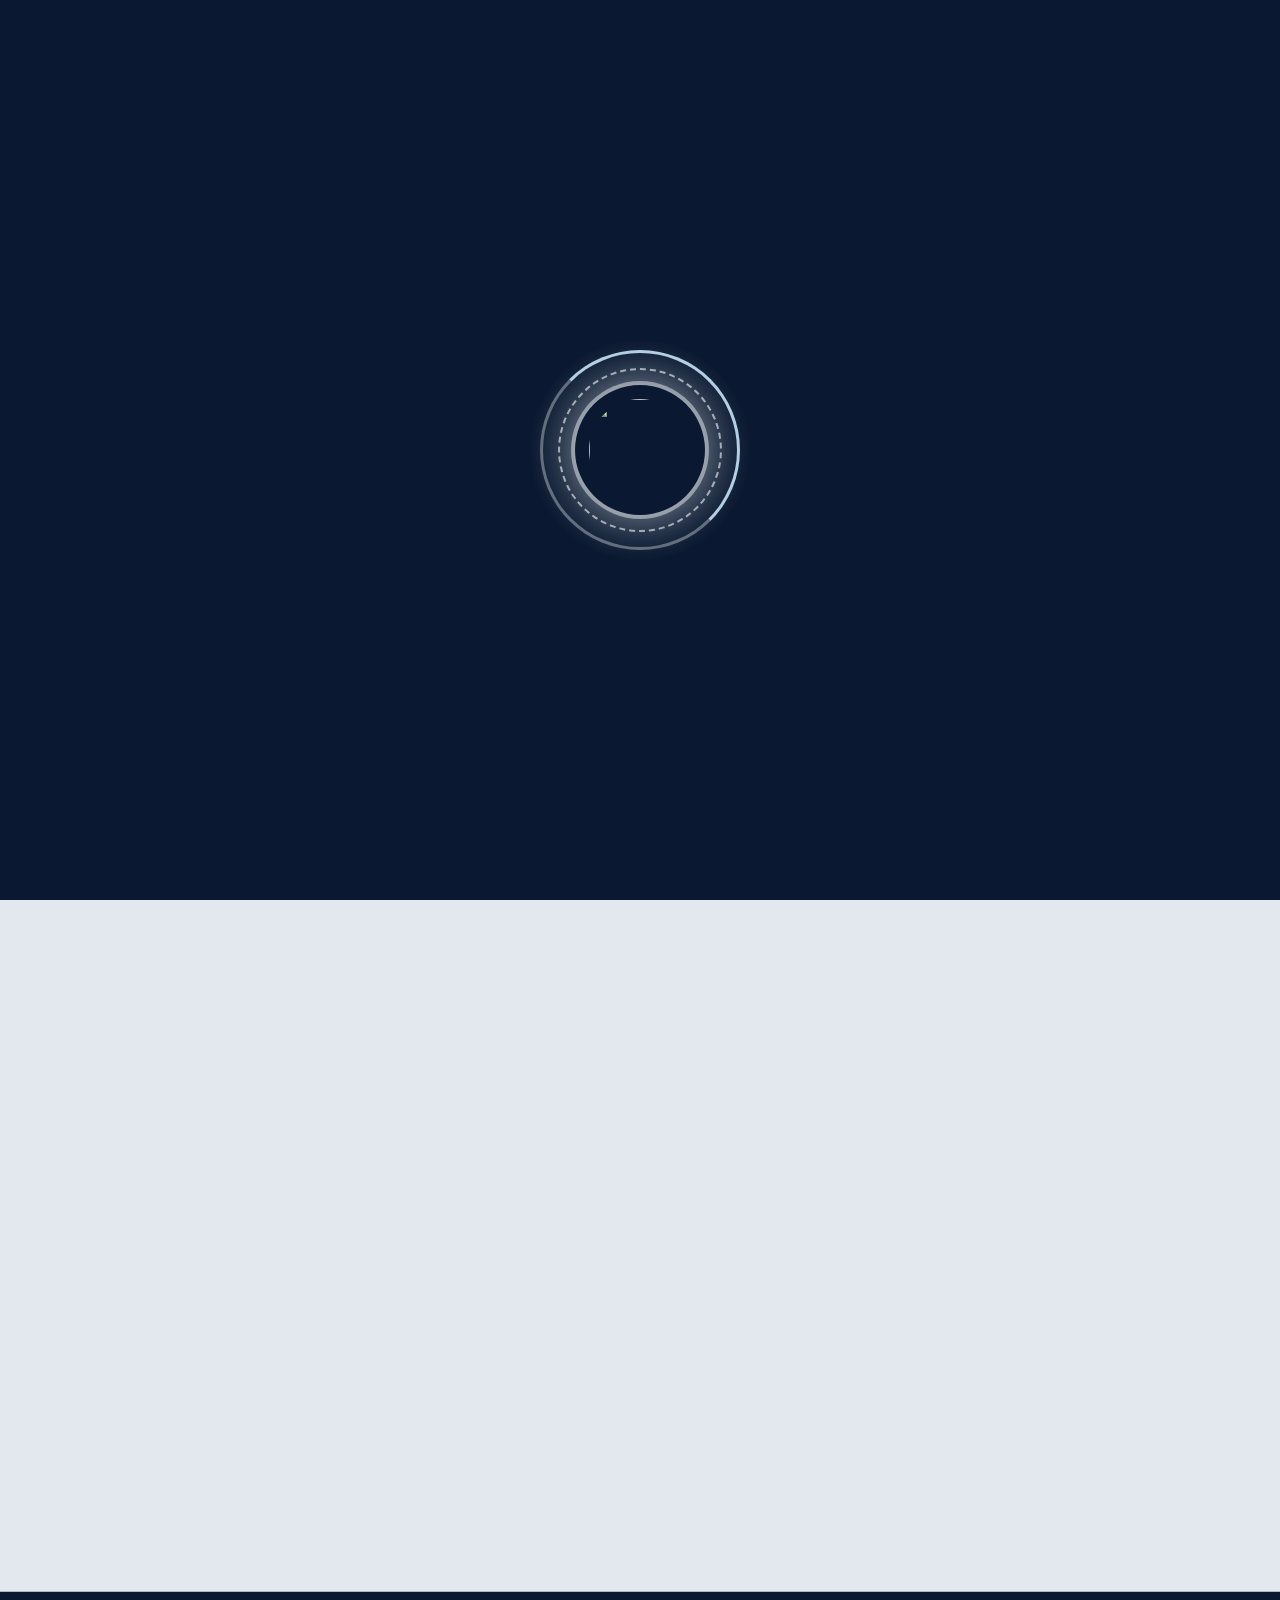
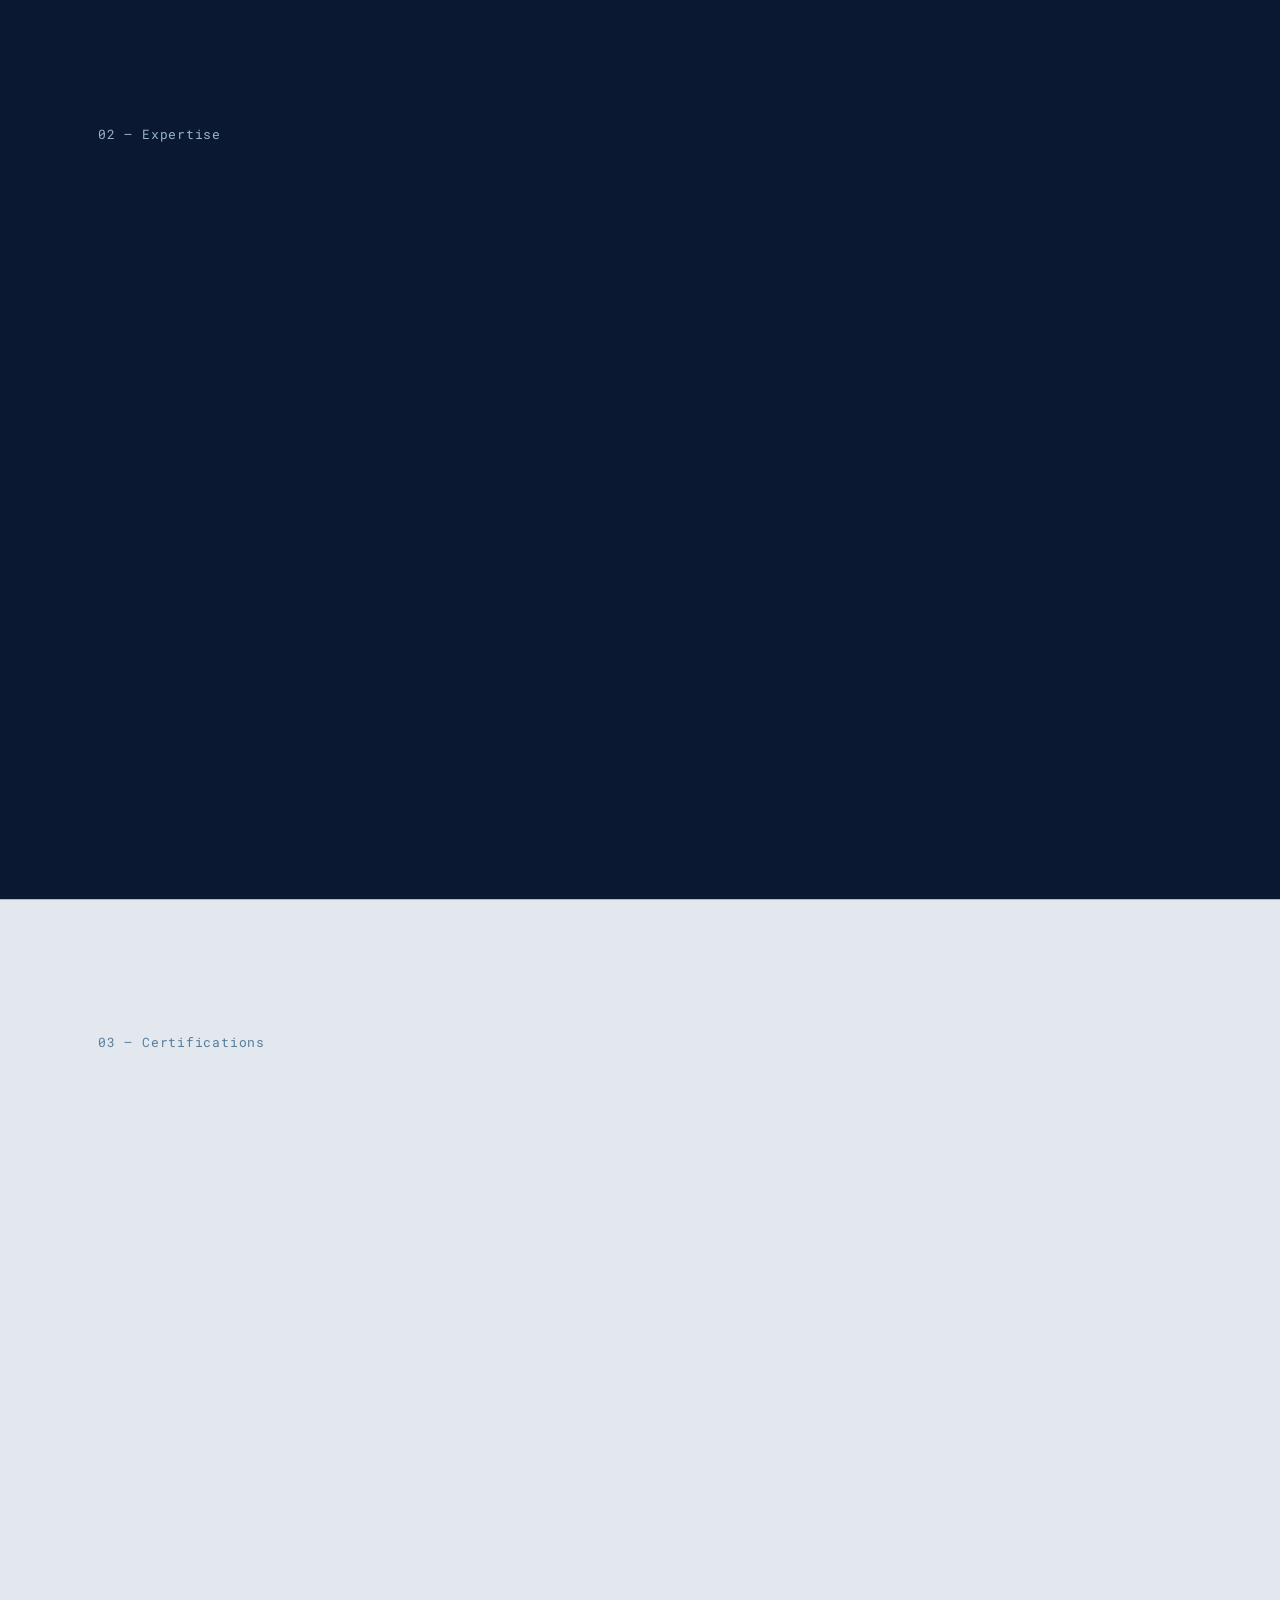
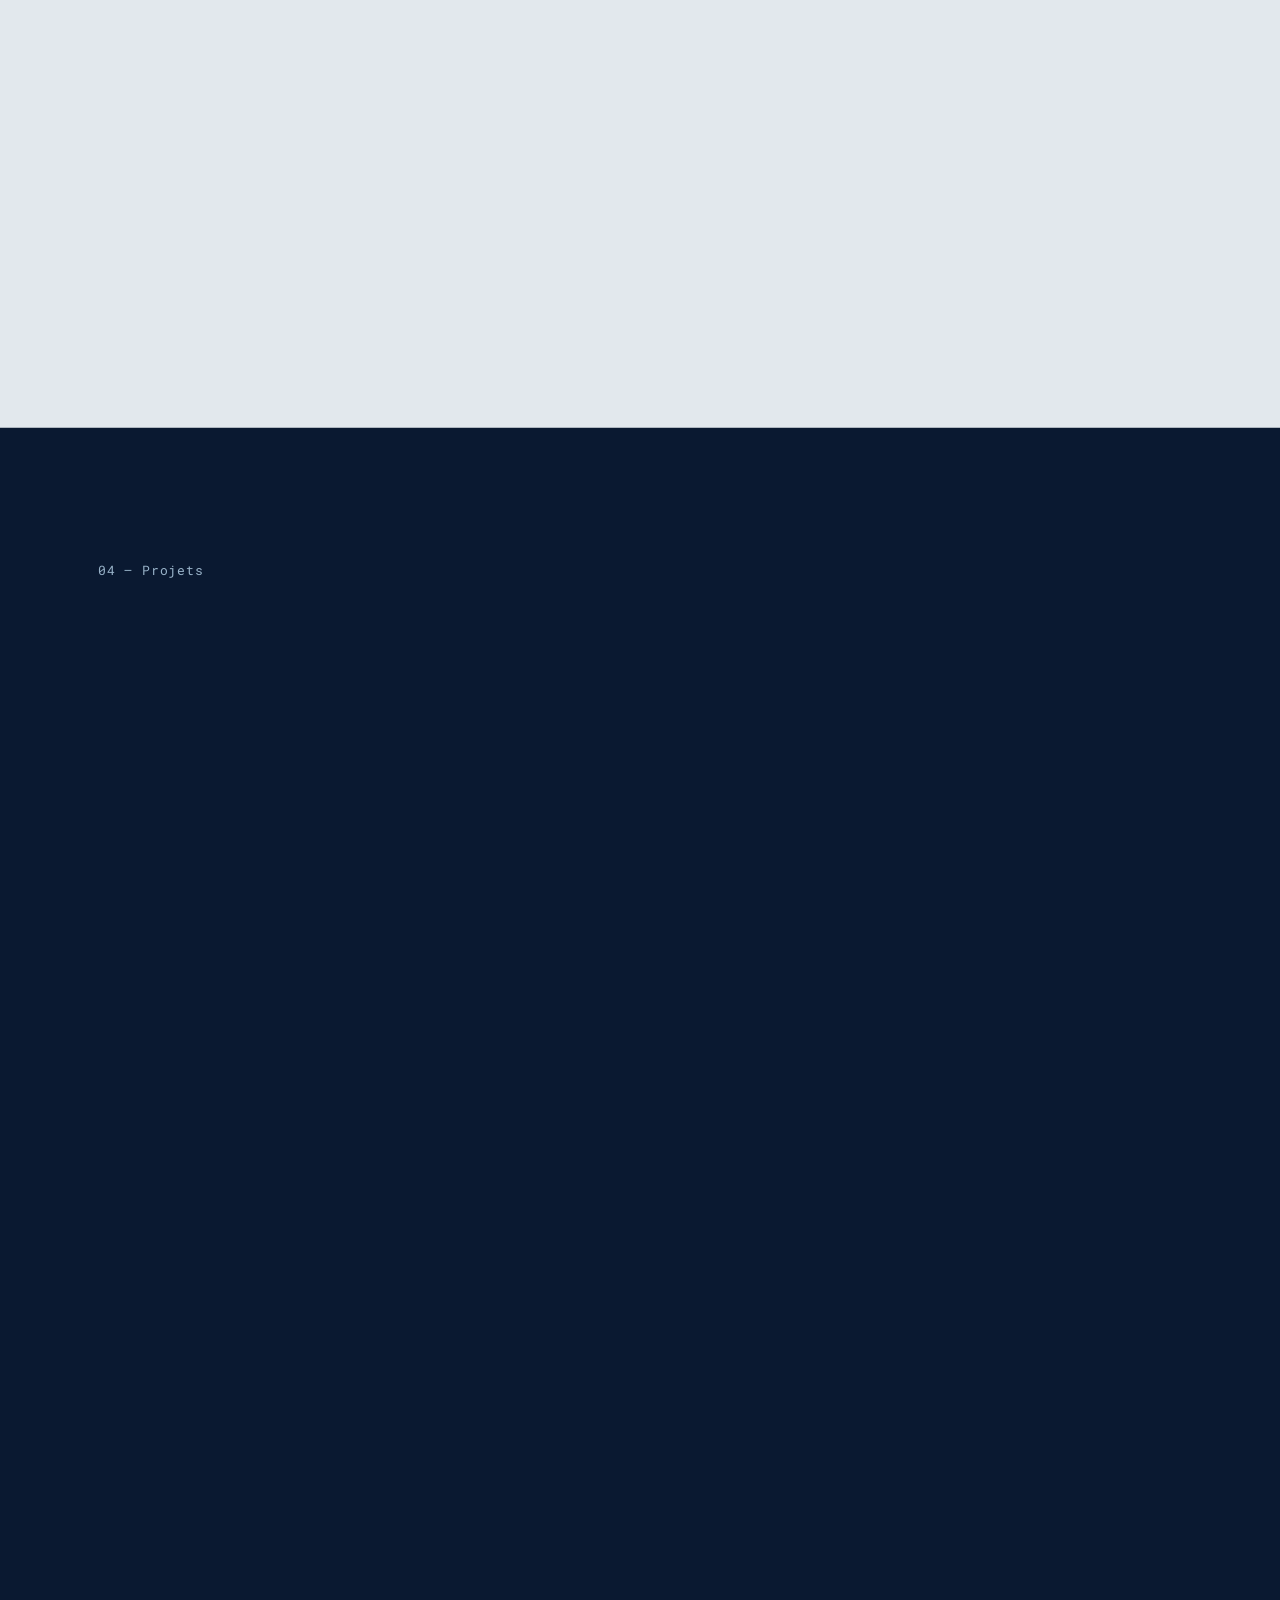
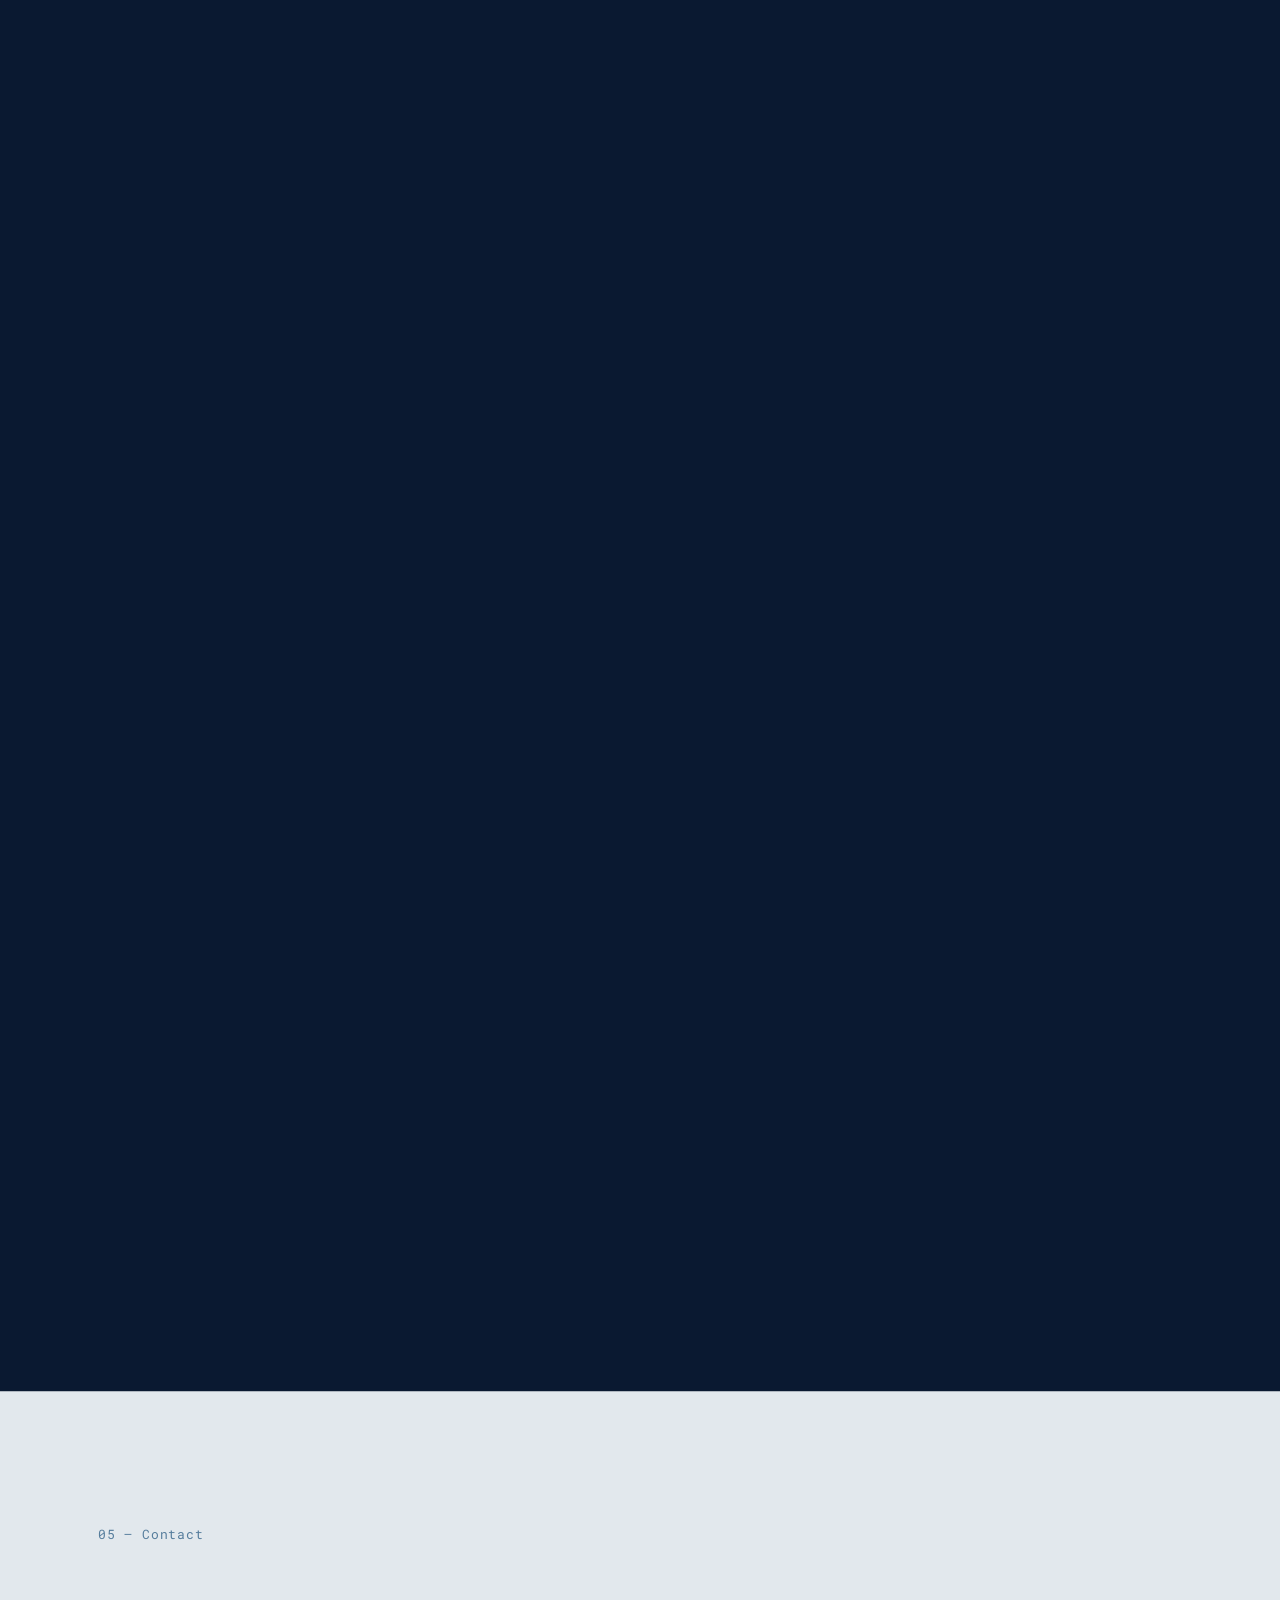
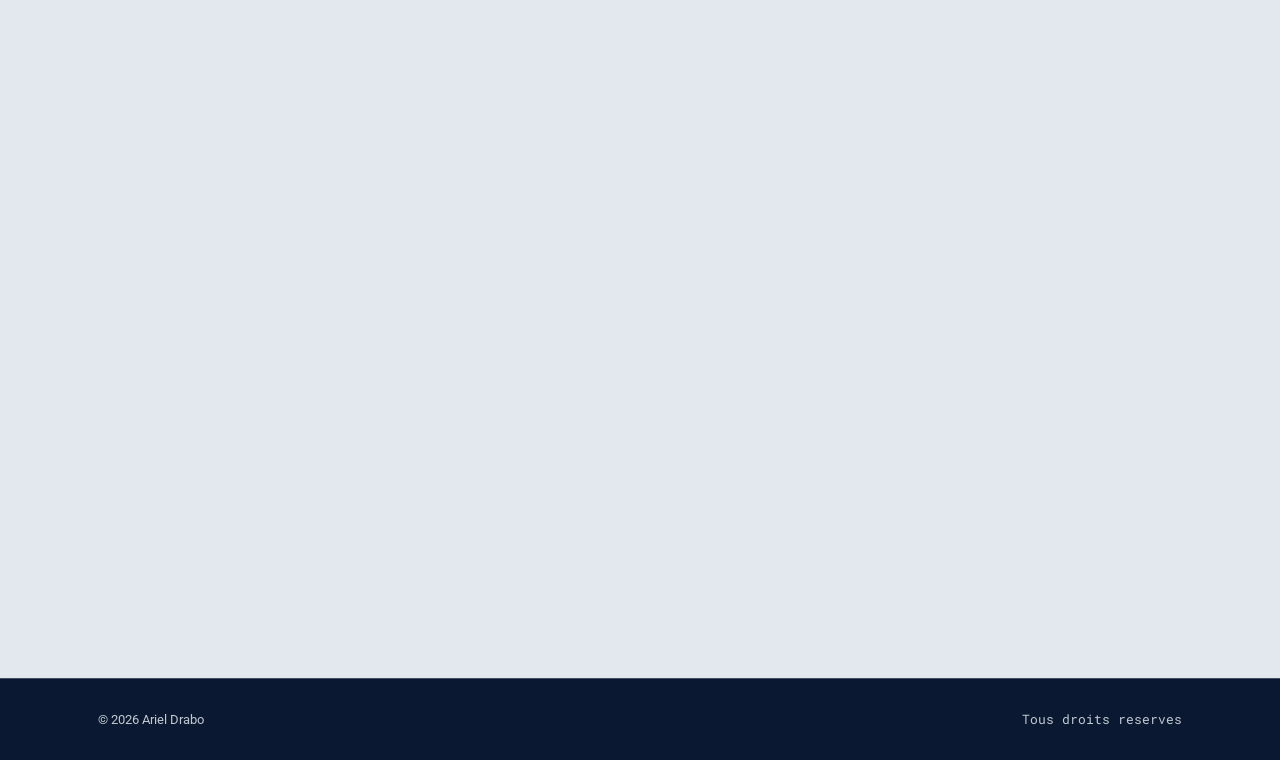
==== commit 1ac52ed3: "Update index.html" ====
--- a/index.html
+++ b/index.html
@@ -16,7 +16,7 @@
 <meta name="viewport" content="width=device-width, initial-scale=1.0">
 <title>Ariel Drabo — Data Analyst & Développeur, Automatisation</title>
 <meta name="description" content="Ariel Drabo — Data Analyst & Développeur freelance. J'analyse vos données, je construis vos outils web et j'automatise vos tâches répétitives.">
-<meta name="theme-color" content="#6B1F73">
+<meta name="theme-color" content="#0A1931">
 
 <!-- Polices professionnelles : Poppins (titres) · Roboto (texte) · Roboto Mono (code) -->
 <link rel="preconnect" href="https://fonts.googleapis.com">
@@ -46,6 +46,21 @@
     <img src="logo.jpg" alt="" class="page-loader-logo">
     <span class="page-loader-ring-inner" aria-hidden="true"></span>
   </div>
+</div>
+
+<!-- ============ FOND NUAGEUX ============ -->
+<div class="clouds" aria-hidden="true">
+  <span class="cloud c1"></span>
+  <span class="cloud c2"></span>
+  <span class="cloud c3"></span>
+  <span class="cloud c4"></span>
+  <span class="cloud c5"></span>
+  <svg class="clouds-waves" viewBox="0 0 1440 900" preserveAspectRatio="none" focusable="false">
+    <path d="M-120 220 C 160 80, 360 380, 660 230 S 1160 70, 1560 260"/>
+    <path d="M-120 420 C 200 300, 420 600, 740 440 S 1200 280, 1560 470"/>
+    <path d="M-120 640 C 180 520, 460 800, 780 650 S 1220 500, 1560 690"/>
+    <path d="M-120 820 C 240 720, 520 940, 860 820 S 1260 700, 1560 840"/>
+  </svg>
 </div>
 
 <div class="grain" aria-hidden="true"></div>
--- a/css/style.css
+++ b/css/style.css
@@ -4,10 +4,13 @@
    Polices : Poppins (titres) · Roboto (texte) · Roboto Mono (code)
    ========================================================= */
 :root{
-  --plum:#6B1F73;
-  --white:#FFFFFF;
-  --pink-soft:#F6B9DD;  /* accent clair sur fond prune */
-  --berry:#9B1C67;      /* accent soutenu sur fond blanc */
+  /* Palette */
+  --navy:#0A1931;        /* bleu nuit  */
+  --blue-deep:#1A3D63;   /* bleu profond */
+  --blue-mid:#4A7FA7;    /* bleu moyen */
+  --blue-light:#B3CFE5;  /* bleu clair — accent sur fond sombre */
+  --ice:#F6FAFD;         /* blanc glacé */
+  --accent-on-light:color-mix(in srgb, var(--blue-mid) 80%, var(--navy)); /* accent lisible sur fond clair */
 
   --font-display:'Poppins', 'Helvetica Neue', Arial, sans-serif;
   --font-body:'Roboto', 'Helvetica Neue', Arial, sans-serif;
@@ -24,21 +27,21 @@
 
 /* -- Thème "dark" (défaut) : on commence par une section violette -- */
 body{
-  --A-bg:var(--plum);
-  --A-fg:var(--white);
-  --B-bg:var(--white);
-  --B-fg:var(--plum);
-  --A-accent:var(--pink-soft);
-  --B-accent:var(--berry);
+  --A-bg:var(--navy);
+  --A-fg:var(--ice);
+  --B-bg:var(--ice);
+  --B-fg:var(--navy);
+  --A-accent:var(--blue-light);
+  --B-accent:var(--accent-on-light);
 }
 /* -- Thème "light" : l'alternance est inversée -- */
 body[data-theme="light"]{
-  --A-bg:var(--white);
-  --A-fg:var(--plum);
-  --B-bg:var(--plum);
-  --B-fg:var(--white);
-  --A-accent:var(--berry);
-  --B-accent:var(--pink-soft);
+  --A-bg:var(--ice);
+  --A-fg:var(--navy);
+  --B-bg:var(--navy);
+  --B-fg:var(--ice);
+  --A-accent:var(--accent-on-light);
+  --B-accent:var(--blue-light);
 }
 
 /* Ton A : hero, expertise, projets, footer */
@@ -113,7 +116,7 @@
 
 .skip-link{
   position:absolute; left:-999px; top:0;
-  background:var(--plum); color:var(--white);
+  background:var(--navy); color:var(--ice);
   padding:10px 16px; z-index:999; border-radius:0 0 8px 0;
 }
 .skip-link:focus{left:0;}
@@ -254,7 +257,7 @@
 .terminal-window{
   background:var(--inv-bg); color:var(--inv-fg);
   border:1px solid var(--border); border-radius:var(--radius-m);
-  box-shadow:0 30px 70px -30px rgba(30,6,34,.55);
+  box-shadow:0 30px 70px -30px rgba(4,10,20,.55);
   overflow:hidden;
 }
 .terminal-bar{
@@ -420,37 +423,37 @@
 .player-window.is-playing .player-status{opacity:1; font-weight:500; color:var(--inv-accent);}
 .player-window.is-playing .rec-dot{opacity:1; animation:pulse 1.1s infinite;}
 
-.player-stage{position:relative; aspect-ratio:16/9; background:var(--plum);}
+.player-stage{position:relative; aspect-ratio:16/9; background:var(--navy);}
 .player-video{width:100%; height:100%; object-fit:cover; display:block;}
 
 .player-play{
   position:absolute; inset:0; margin:auto; width:54px; height:54px; border-radius:50%;
-  background:color-mix(in srgb, var(--plum) 70%, transparent);
-  border:1px solid rgba(255,255,255,.5); color:var(--white);
+  background:color-mix(in srgb, var(--navy) 70%, transparent);
+  border:1px solid rgba(255,255,255,.5); color:var(--ice);
   display:flex; align-items:center; justify-content:center; font-size:1rem;
   transition:opacity var(--dur-s) var(--ease), transform var(--dur-s) var(--ease), background var(--dur-s) var(--ease), color var(--dur-s) var(--ease);
 }
-.player-play:hover{background:var(--pink-soft); color:var(--plum); transform:scale(1.06);}
+.player-play:hover{background:var(--blue-light); color:var(--navy); transform:scale(1.06);}
 .player-window.is-playing .player-play{opacity:0; pointer-events:none;}
 
 .player-timecode{
   position:absolute; left:12px; bottom:10px;
-  font-size:.7rem; letter-spacing:.03em; color:var(--white);
-  background:color-mix(in srgb, var(--plum) 75%, transparent);
+  font-size:.7rem; letter-spacing:.03em; color:var(--ice);
+  background:color-mix(in srgb, var(--navy) 75%, transparent);
   padding:3px 8px; border-radius:5px;
 }
 
 .player-expand{
   position:absolute; top:10px; right:10px; width:34px; height:34px; border-radius:50%;
   display:flex; align-items:center; justify-content:center;
-  background:color-mix(in srgb, var(--plum) 70%, transparent);
-  border:1px solid rgba(255,255,255,.5); color:var(--white); font-size:.8rem;
+  background:color-mix(in srgb, var(--navy) 70%, transparent);
+  border:1px solid rgba(255,255,255,.5); color:var(--ice); font-size:.8rem;
   opacity:0; transform:translateY(-4px);
   transition:opacity var(--dur-s) var(--ease), transform var(--dur-s) var(--ease), background var(--dur-s) var(--ease), color var(--dur-s) var(--ease);
 }
 .player-stage:hover .player-expand,
 .player-expand:focus-visible{opacity:1; transform:none;}
-.player-expand:hover{background:var(--pink-soft); color:var(--plum);}
+.player-expand:hover{background:var(--blue-light); color:var(--navy);}
 
 /* touch devices have no hover: keep the control reachable */
 @media (hover:none){
@@ -460,7 +463,7 @@
 /* fullscreen playback */
 .player-stage:fullscreen,
 .player-stage.is-fullscreen{
-  width:100vw; height:100vh; background:var(--plum);
+  width:100vw; height:100vh; background:var(--navy);
   display:flex; align-items:center; justify-content:center;
 }
 .player-stage:fullscreen .player-video,
@@ -495,7 +498,7 @@
 }
 .pending-msg{
   position:relative; z-index:1; display:flex; flex-direction:column; align-items:center; gap:10px;
-  color:var(--white);
+  color:var(--ice);
 }
 .pending-msg i{font-size:1.35rem;}
 .pending-msg span{font-size:.76rem;}
@@ -524,7 +527,7 @@
 .gallery-preview-trigger:focus-visible{outline:2px solid var(--accent); outline-offset:3px;}
 
 .gallery-preview-stage{
-  position:relative; display:block; aspect-ratio:16/9; background:var(--plum); overflow:hidden;
+  position:relative; display:block; aspect-ratio:16/9; background:var(--navy); overflow:hidden;
 }
 .gallery-preview-stage img{
   width:100%; height:100%; object-fit:cover; display:block;
@@ -532,20 +535,20 @@
 }
 .gallery-preview-overlay{
   position:absolute; inset:0; display:flex; flex-direction:column; align-items:center; justify-content:center; gap:10px;
-  background:linear-gradient(180deg, color-mix(in srgb, var(--plum) 8%, transparent) 0%, color-mix(in srgb, var(--plum) 82%, transparent) 100%);
+  background:linear-gradient(180deg, color-mix(in srgb, var(--navy) 8%, transparent) 0%, color-mix(in srgb, var(--navy) 82%, transparent) 100%);
   transition:background var(--dur-s) var(--ease);
 }
 .gallery-preview-icon{
   width:52px; height:52px; border-radius:50%;
   display:flex; align-items:center; justify-content:center;
-  background:color-mix(in srgb, var(--plum) 70%, transparent);
-  border:1px solid rgba(255,255,255,.5); color:var(--white); font-size:1rem;
+  background:color-mix(in srgb, var(--navy) 70%, transparent);
+  border:1px solid rgba(255,255,255,.5); color:var(--ice); font-size:1rem;
   transition:background var(--dur-s) var(--ease), color var(--dur-s) var(--ease), transform var(--dur-s) var(--ease);
 }
-.gallery-preview-label{font-size:.76rem; color:var(--white);}
+.gallery-preview-label{font-size:.76rem; color:var(--ice);}
 .gallery-preview-trigger:hover .gallery-preview-icon,
 .gallery-preview-trigger:focus-visible .gallery-preview-icon{
-  background:var(--pink-soft); color:var(--plum); transform:scale(1.08);
+  background:var(--blue-light); color:var(--navy); transform:scale(1.08);
 }
 .gallery-preview-trigger:hover .gallery-preview-stage img{transform:scale(1.05);}
 
@@ -565,7 +568,7 @@
 
 .lightbox-backdrop{
   position:absolute; inset:0;
-  background:color-mix(in srgb, var(--plum) 88%, transparent);
+  background:color-mix(in srgb, var(--navy) 88%, transparent);
   backdrop-filter:blur(6px);
 }
 
@@ -573,8 +576,8 @@
   position:relative; z-index:1; width:100%; max-width:920px; max-height:90vh;
   display:flex; flex-direction:column;
   border:1px solid rgba(255,255,255,.28); border-radius:var(--radius-m); overflow:hidden;
-  background:var(--plum); color:var(--white);
-  box-shadow:0 40px 90px -30px rgba(30,6,34,.7);
+  background:var(--navy); color:var(--ice);
+  box-shadow:0 40px 90px -30px rgba(4,10,20,.7);
   transform:translateY(14px) scale(.98);
   transition:transform var(--dur-m) var(--ease);
 }
@@ -586,10 +589,10 @@
 .lightbox-close{
   width:28px; height:28px; border-radius:50%; flex-shrink:0;
   display:flex; align-items:center; justify-content:center;
-  color:var(--white); opacity:.8; font-size:.8rem;
+  color:var(--ice); opacity:.8; font-size:.8rem;
   transition:opacity var(--dur-s) var(--ease), background var(--dur-s) var(--ease), color var(--dur-s) var(--ease);
 }
-.lightbox-close:hover{opacity:1; background:var(--white); color:var(--plum);}
+.lightbox-close:hover{opacity:1; background:var(--ice); color:var(--navy);}
 
 .gallery-counter{
   font-size:.68rem; opacity:.85; flex-shrink:0; letter-spacing:.02em;
@@ -597,16 +600,16 @@
 
 .gallery-autoplay{
   display:flex; align-items:center; gap:6px; flex-shrink:0;
-  font-family:var(--font-mono); font-size:.68rem; color:var(--white);
+  font-family:var(--font-mono); font-size:.68rem; color:var(--ice);
   border:1px solid rgba(255,255,255,.4); border-radius:999px; padding:4px 10px;
   transition:color var(--dur-s) var(--ease), border-color var(--dur-s) var(--ease), background var(--dur-s) var(--ease);
 }
 .gallery-autoplay i{font-size:.62rem;}
-.gallery-autoplay:hover{border-color:var(--white);}
-.gallery-autoplay.is-active{color:var(--plum); background:var(--pink-soft); border-color:var(--pink-soft);}
+.gallery-autoplay:hover{border-color:var(--ice);}
+.gallery-autoplay.is-active{color:var(--navy); background:var(--blue-light); border-color:var(--blue-light);}
 
 .gallery-stage{
-  position:relative; aspect-ratio:16/9; background:var(--plum);
+  position:relative; aspect-ratio:16/9; background:var(--navy);
   overflow:hidden;
 }
 .gallery-track{
@@ -619,7 +622,7 @@
 .gallery-slide{
   flex:0 0 100%; height:100%; margin:0;
   display:flex; align-items:center; justify-content:center;
-  background:var(--plum);
+  background:var(--navy);
 }
 .gallery-slide img{
   width:100%; height:100%; object-fit:contain;
@@ -630,19 +633,19 @@
   position:absolute; top:50%; translate:0 -50%; z-index:2;
   width:40px; height:40px; border-radius:50%;
   display:flex; align-items:center; justify-content:center;
-  background:color-mix(in srgb, var(--plum) 75%, transparent);
-  border:1px solid rgba(255,255,255,.5); color:var(--white); font-size:.85rem;
+  background:color-mix(in srgb, var(--navy) 75%, transparent);
+  border:1px solid rgba(255,255,255,.5); color:var(--ice); font-size:.85rem;
   opacity:0; transition:opacity var(--dur-s) var(--ease), background var(--dur-s) var(--ease), color var(--dur-s) var(--ease), transform var(--dur-s) var(--ease);
 }
 .gallery-nav--prev{left:14px;}
 .gallery-nav--next{right:14px;}
 .gallery-stage:hover .gallery-nav,
 .gallery-nav:focus-visible{opacity:1;}
-.gallery-nav:hover{background:var(--pink-soft); color:var(--plum); transform:translateY(-50%) scale(1.06);}
+.gallery-nav:hover{background:var(--blue-light); color:var(--navy); transform:translateY(-50%) scale(1.06);}
 @media (hover:none){ .gallery-nav{opacity:1;} }
 
 .gallery-caption{
-  padding:10px 16px; font-size:.78rem; color:var(--white);
+  padding:10px 16px; font-size:.78rem; color:var(--ice);
   border-top:1px solid rgba(255,255,255,.2); background:rgba(255,255,255,.06);
 }
 
@@ -661,7 +664,7 @@
 }
 .gallery-thumb img{width:100%; height:100%; object-fit:cover; display:block;}
 .gallery-thumb:hover{opacity:.85;}
-.gallery-thumb.is-active{opacity:1; border-color:var(--pink-soft);}
+.gallery-thumb.is-active{opacity:1; border-color:var(--blue-light);}
 
 /* =========================================================
    CONTACT
@@ -707,11 +710,11 @@
 .consent-bar{
   position:fixed; left:20px; right:20px; bottom:20px; z-index:200;
   max-width:640px; margin-inline:auto;
-  background:var(--white); color:var(--plum);
-  border:1px solid var(--plum); border-radius:var(--radius-m);
+  background:var(--ice); color:var(--navy);
+  border:1px solid var(--navy); border-radius:var(--radius-m);
   padding:20px 22px;
   display:flex; flex-wrap:wrap; align-items:center; gap:16px; justify-content:space-between;
-  box-shadow:0 24px 60px -24px rgba(30,6,34,.5);
+  box-shadow:0 24px 60px -24px rgba(4,10,20,.5);
   animation:consentIn .5s var(--ease);
 }
 @keyframes consentIn{from{opacity:0; transform:translateY(16px);} to{opacity:1; transform:none;}}
@@ -779,7 +782,7 @@
 
 .doc-viewer-backdrop{
   position:absolute; inset:0;
-  background:color-mix(in srgb, var(--plum) 88%, transparent);
+  background:color-mix(in srgb, var(--navy) 88%, transparent);
   backdrop-filter:blur(6px);
 }
 
@@ -788,8 +791,8 @@
   width:100%; max-width:1080px; height:90vh;
   display:flex; flex-direction:column;
   border:1px solid rgba(255,255,255,.28); border-radius:var(--radius-m); overflow:hidden;
-  background:var(--plum); color:var(--white);
-  box-shadow:0 40px 90px -30px rgba(30,6,34,.7);
+  background:var(--navy); color:var(--ice);
+  box-shadow:0 40px 90px -30px rgba(4,10,20,.7);
   transform:translateY(14px) scale(.98);
   transition:transform var(--dur-m) var(--ease);
 }
@@ -804,27 +807,27 @@
 .doc-tab{
   display:inline-flex; align-items:center; gap:6px;
   padding:5px 12px; border-radius:999px;
-  font-family:var(--font-mono); font-size:.72rem; color:var(--white); opacity:.8;
+  font-family:var(--font-mono); font-size:.72rem; color:var(--ice); opacity:.8;
   transition:color var(--dur-s) var(--ease), background var(--dur-s) var(--ease), opacity var(--dur-s) var(--ease);
 }
 .doc-tab:hover{opacity:1;}
-.doc-tab.is-active{background:var(--pink-soft); color:var(--plum); opacity:1;}
+.doc-tab.is-active{background:var(--blue-light); color:var(--navy); opacity:1;}
 
 .doc-viewer-content{
   flex:1; overflow-y:auto; overflow-x:hidden;
-  background:var(--white); color:var(--plum);
+  background:var(--ice); color:var(--navy);
   scrollbar-width:thin;
 }
 .doc-viewer-content::-webkit-scrollbar{width:8px;}
-.doc-viewer-content::-webkit-scrollbar-thumb{background:color-mix(in srgb, var(--plum) 45%, transparent); border-radius:99px;}
+.doc-viewer-content::-webkit-scrollbar-thumb{background:color-mix(in srgb, var(--navy) 45%, transparent); border-radius:99px;}
 
 .doc-loading, .doc-error{
   display:flex; flex-direction:column; align-items:center; justify-content:center; gap:12px;
   height:100%; min-height:200px;
-  color:var(--plum); font-family:var(--font-mono); font-size:.85rem;
+  color:var(--navy); font-family:var(--font-mono); font-size:.85rem;
   padding:40px;
 }
-.cert-viewer-content .doc-loading{color:var(--white);}
+.cert-viewer-content .doc-loading{color:var(--ice);}
 .doc-error i{font-size:1.4rem;}
 
 /* ---------- Markdown rendering ---------- */
@@ -832,39 +835,39 @@
   padding:40px clamp(24px,5vw,56px);
   font-family:var(--font-body);
   font-size:1rem; line-height:1.7;
-  color:var(--plum);
+  color:var(--navy);
   max-width:100%;
 }
 .doc-markdown > *:first-child{margin-top:0;}
 .doc-markdown h1, .doc-markdown h2, .doc-markdown h3, .doc-markdown h4{
-  font-family:var(--font-display); color:var(--plum);
+  font-family:var(--font-display); color:var(--navy);
   margin:1.6em 0 .6em; line-height:1.25; letter-spacing:-0.01em;
 }
-.doc-markdown h1{font-size:1.9rem; border-bottom:2px solid var(--berry); padding-bottom:.4em;}
+.doc-markdown h1{font-size:1.9rem; border-bottom:2px solid var(--accent-on-light); padding-bottom:.4em;}
 .doc-markdown h2{font-size:1.4rem;}
 .doc-markdown h3{font-size:1.15rem;}
-.doc-markdown p{margin:.8em 0; color:var(--plum);}
+.doc-markdown p{margin:.8em 0; color:var(--navy);}
 .doc-markdown ul, .doc-markdown ol{margin:.8em 0; padding-left:1.5em;}
 .doc-markdown ul{list-style:disc;}
 .doc-markdown ol{list-style:decimal;}
 .doc-markdown li{margin:.3em 0;}
-.doc-markdown a{color:var(--plum); font-weight:500; text-decoration:underline; text-underline-offset:3px;}
+.doc-markdown a{color:var(--navy); font-weight:500; text-decoration:underline; text-underline-offset:3px;}
 .doc-markdown code{
   font-family:var(--font-mono); font-size:.88em;
-  background:color-mix(in srgb, var(--plum) 10%, transparent);
+  background:color-mix(in srgb, var(--navy) 10%, transparent);
   padding:2px 6px; border-radius:4px;
 }
 .doc-markdown pre{
-  background:var(--plum); color:var(--white);
+  background:var(--navy); color:var(--ice);
   padding:16px 18px; border-radius:10px;
   overflow-x:auto; margin:1em 0;
   font-family:var(--font-mono); font-size:.85rem; line-height:1.6;
 }
 .doc-markdown pre code{background:none; padding:0; color:inherit; font-size:inherit;}
 .doc-markdown blockquote{
-  border-left:3px solid var(--berry);
+  border-left:3px solid var(--accent-on-light);
   padding:.4em 1em; margin:1em 0;
-  background:color-mix(in srgb, var(--plum) 8%, transparent); color:var(--plum);
+  background:color-mix(in srgb, var(--navy) 8%, transparent); color:var(--navy);
   border-radius:0 8px 8px 0;
 }
 .doc-markdown table{
@@ -872,44 +875,44 @@
   font-size:.9rem;
 }
 .doc-markdown th, .doc-markdown td{
-  border:1px solid color-mix(in srgb, var(--plum) 30%, transparent);
+  border:1px solid color-mix(in srgb, var(--navy) 30%, transparent);
   padding:8px 12px; text-align:left;
 }
-.doc-markdown th{background:color-mix(in srgb, var(--plum) 10%, transparent); font-weight:600;}
+.doc-markdown th{background:color-mix(in srgb, var(--navy) 10%, transparent); font-weight:600;}
 .doc-markdown img{max-width:100%; height:auto; border-radius:8px; margin:1em 0;}
-.doc-markdown hr{border:none; border-top:1px solid color-mix(in srgb, var(--plum) 25%, transparent); margin:2em 0;}
+.doc-markdown hr{border:none; border-top:1px solid color-mix(in srgb, var(--navy) 25%, transparent); margin:2em 0;}
 
 /* ---------- Notebook rendering ---------- */
 .doc-notebook{
-  background:var(--white); color:var(--plum);
+  background:var(--ice); color:var(--navy);
   font-family:var(--font-body);
 }
 .nb-cell--markdown{
   padding:20px clamp(24px,5vw,56px) 8px;
   font-size:.98rem; line-height:1.65;
-  color:var(--plum);
+  color:var(--navy);
 }
 .nb-cell--markdown > *:first-child{margin-top:0;}
 .nb-cell--markdown h1, .nb-cell--markdown h2, .nb-cell--markdown h3{
-  font-family:var(--font-display); color:var(--plum); margin:1em 0 .5em;
-}
-.nb-cell--markdown p{margin:.6em 0; color:var(--plum);}
+  font-family:var(--font-display); color:var(--navy); margin:1em 0 .5em;
+}
+.nb-cell--markdown p{margin:.6em 0; color:var(--navy);}
 .nb-cell--markdown ul, .nb-cell--markdown ol{padding-left:1.5em; margin:.6em 0;}
 .nb-cell--markdown ul{list-style:disc;}
 .nb-cell--markdown ol{list-style:decimal;}
-.nb-cell--markdown a{color:var(--plum); font-weight:500; text-decoration:underline;}
+.nb-cell--markdown a{color:var(--navy); font-weight:500; text-decoration:underline;}
 .nb-cell--markdown code{
   font-family:var(--font-mono); font-size:.88em;
-  background:color-mix(in srgb, var(--plum) 10%, transparent); padding:2px 6px; border-radius:4px;
+  background:color-mix(in srgb, var(--navy) 10%, transparent); padding:2px 6px; border-radius:4px;
 }
 .nb-cell--markdown pre{
-  background:var(--plum); color:var(--white); padding:14px 16px; border-radius:8px;
+  background:var(--navy); color:var(--ice); padding:14px 16px; border-radius:8px;
   overflow-x:auto; font-family:var(--font-mono); font-size:.85rem; line-height:1.6;
 }
 .nb-cell--markdown pre code{background:none; padding:0; color:inherit;}
 .nb-cell--markdown table{border-collapse:collapse; width:100%; margin:1em 0; font-size:.9rem;}
-.nb-cell--markdown th, .nb-cell--markdown td{border:1px solid color-mix(in srgb, var(--plum) 30%, transparent); padding:6px 10px;}
-.nb-cell--markdown th{background:color-mix(in srgb, var(--plum) 10%, transparent);}
+.nb-cell--markdown th, .nb-cell--markdown td{border:1px solid color-mix(in srgb, var(--navy) 30%, transparent); padding:6px 10px;}
+.nb-cell--markdown th{background:color-mix(in srgb, var(--navy) 10%, transparent);}
 .nb-cell--markdown img{max-width:100%; height:auto; margin:.8em 0; border-radius:6px;}
 
 .nb-cell--code{
@@ -917,40 +920,40 @@
   grid-template-columns:64px 1fr;
   column-gap:16px;
   padding:14px clamp(16px,4vw,32px) 16px;
-  border-top:1px solid color-mix(in srgb, var(--plum) 15%, transparent);
+  border-top:1px solid color-mix(in srgb, var(--navy) 15%, transparent);
 }
 .nb-cell--code:first-child{border-top:none;}
 .nb-prompt{
   grid-column:1;
-  font-family:var(--font-mono); font-size:.75rem; color:var(--plum); opacity:.7;
+  font-family:var(--font-mono); font-size:.75rem; color:var(--navy); opacity:.7;
   padding-top:13px; text-align:right; white-space:nowrap;
 }
 .nb-input, .nb-output{grid-column:2; min-width:0;}
 .nb-code{
   margin:0; padding:12px 14px;
-  background:var(--white); border:1px solid color-mix(in srgb, var(--plum) 30%, transparent);
-  border-left:3px solid var(--berry);
+  background:var(--ice); border:1px solid color-mix(in srgb, var(--navy) 30%, transparent);
+  border-left:3px solid var(--accent-on-light);
   border-radius:6px;
   font-family:var(--font-mono); font-size:.85rem; line-height:1.55;
-  color:var(--plum); overflow-x:auto; white-space:pre;
+  color:var(--navy); overflow-x:auto; white-space:pre;
 }
 .nb-output{margin-top:8px;}
 .nb-stream, .nb-error{
   margin:0; padding:10px 14px;
-  background:color-mix(in srgb, var(--plum) 6%, var(--white)); border:1px solid color-mix(in srgb, var(--plum) 20%, transparent); border-radius:6px;
+  background:color-mix(in srgb, var(--navy) 6%, var(--ice)); border:1px solid color-mix(in srgb, var(--navy) 20%, transparent); border-radius:6px;
   font-family:var(--font-mono); font-size:.82rem; line-height:1.55;
-  color:var(--plum); overflow-x:auto; white-space:pre-wrap; word-break:break-word;
-}
-.nb-error{background:var(--plum); color:var(--white); border-color:var(--plum);}
+  color:var(--navy); overflow-x:auto; white-space:pre-wrap; word-break:break-word;
+}
+.nb-error{background:var(--navy); color:var(--ice); border-color:var(--navy);}
 .nb-html{
-  background:var(--white); border:1px solid color-mix(in srgb, var(--plum) 20%, transparent); border-radius:6px;
+  background:var(--ice); border:1px solid color-mix(in srgb, var(--navy) 20%, transparent); border-radius:6px;
   padding:10px 14px; overflow-x:auto; font-size:.9rem;
 }
 .nb-html table{border-collapse:collapse; font-size:.85rem;}
-.nb-html th, .nb-html td{border:1px solid color-mix(in srgb, var(--plum) 30%, transparent); padding:4px 8px;}
+.nb-html th, .nb-html td{border:1px solid color-mix(in srgb, var(--navy) 30%, transparent); padding:4px 8px;}
 .nb-image{
   display:block; max-width:100%; height:auto;
-  background:var(--white); border:1px solid color-mix(in srgb, var(--plum) 20%, transparent);
+  background:var(--ice); border:1px solid color-mix(in srgb, var(--navy) 20%, transparent);
   border-radius:6px; padding:6px;
 }
 @media (max-width:600px){
@@ -971,7 +974,7 @@
 /* ---------- Aperçu carte projet (sans image) ---------- */
 .doc-preview-stage{
   display:flex; align-items:center; justify-content:center;
-  background:var(--plum);
+  background:var(--navy);
   position:relative;
 }
 .doc-preview-lines{
@@ -998,7 +1001,7 @@
 
 /* ---------- Rendu code R (numérotation + coloration monochrome) ---------- */
 .doc-code-wrap{
-  background:var(--plum);
+  background:var(--navy);
   min-height:100%;
 }
 .doc-code-header{
@@ -1006,7 +1009,7 @@
   padding:12px 20px;
   background:rgba(255,255,255,.1);
   border-bottom:1px solid rgba(255,255,255,.2);
-  color:var(--white); font-family:var(--font-mono); font-size:.75rem;
+  color:var(--ice); font-family:var(--font-mono); font-size:.75rem;
   position:sticky; top:0; z-index:2;
 }
 .doc-code-header .doc-code-lines{margin-left:auto; opacity:.7;}
@@ -1014,13 +1017,13 @@
 .doc-code{
   margin:0; padding:20px 24px;
   font-family:var(--font-mono); font-size:.85rem; line-height:1.65;
-  color:var(--white); background:transparent;
+  color:var(--ice); background:transparent;
   overflow-x:auto;
 }
 .doc-code code{
   display:block; font-family:inherit;
   counter-reset:line;
-  background:transparent; color:var(--white); padding:0;
+  background:transparent; color:var(--ice); padding:0;
 }
 .doc-code code > .line{
   display:block;
@@ -1033,13 +1036,13 @@
   content:counter(line);
   position:absolute; left:0; top:0;
   width:44px; text-align:right;
-  color:var(--white); opacity:.45; user-select:none;
+  color:var(--ice); opacity:.45; user-select:none;
 }
 
 /* Coloration highlight.js : blanc uniquement, différenciation par le style */
-.doc-code [class^="hljs-"], .doc-code [class*=" hljs-"]{color:var(--white); background:transparent;}
+.doc-code [class^="hljs-"], .doc-code [class*=" hljs-"]{color:var(--ice); background:transparent;}
 .doc-code .hljs-comment, .doc-code .hljs-quote{opacity:.6; font-style:italic;}
-.doc-code .hljs-keyword, .doc-code .hljs-selector-tag, .doc-code .hljs-literal{color:var(--pink-soft); font-weight:700;}
+.doc-code .hljs-keyword, .doc-code .hljs-selector-tag, .doc-code .hljs-literal{color:var(--blue-light); font-weight:700;}
 .doc-code .hljs-string, .doc-code .hljs-attr{text-decoration:underline; text-decoration-color:rgba(255,255,255,.4); text-underline-offset:3px;}
 .doc-code .hljs-number{font-weight:500;}
 .doc-code .hljs-function, .doc-code .hljs-title{font-weight:500;}
@@ -1051,34 +1054,34 @@
 }
 
 /* ---------- Visionneuse Excel ---------- */
-.doc-excel{background:var(--white); color:var(--plum); min-height:100%;}
+.doc-excel{background:var(--ice); color:var(--navy); min-height:100%;}
 .doc-excel-tabs{
   display:flex; gap:6px; flex-wrap:wrap;
   padding:12px 16px; position:sticky; top:0; z-index:2;
-  background:var(--plum);
+  background:var(--navy);
 }
 .doc-excel-tab{
   padding:6px 14px; border-radius:999px;
-  font-family:var(--font-mono); font-size:.74rem; color:var(--white);
+  font-family:var(--font-mono); font-size:.74rem; color:var(--ice);
   border:1px solid rgba(255,255,255,.4);
   transition:background var(--dur-s) var(--ease), color var(--dur-s) var(--ease);
 }
 .doc-excel-tab:hover{background:rgba(255,255,255,.15);}
-.doc-excel-tab.is-active{background:var(--pink-soft); color:var(--plum); border-color:var(--pink-soft);}
+.doc-excel-tab.is-active{background:var(--blue-light); color:var(--navy); border-color:var(--blue-light);}
 .doc-excel-note{
   display:flex; align-items:center; gap:10px;
   padding:10px 16px; font-size:.8rem;
-  background:color-mix(in srgb, var(--plum) 8%, var(--white));
-  border-bottom:1px solid color-mix(in srgb, var(--plum) 20%, transparent);
+  background:color-mix(in srgb, var(--navy) 8%, var(--ice));
+  border-bottom:1px solid color-mix(in srgb, var(--navy) 20%, transparent);
 }
 .doc-excel-table-wrap{overflow:auto; padding:16px;}
-.doc-excel-grid{border-collapse:collapse; font-size:.82rem; font-family:var(--font-body); color:var(--plum);}
+.doc-excel-grid{border-collapse:collapse; font-size:.82rem; font-family:var(--font-body); color:var(--navy);}
 .doc-excel-grid td, .doc-excel-grid th{
-  border:1px solid color-mix(in srgb, var(--plum) 25%, transparent);
+  border:1px solid color-mix(in srgb, var(--navy) 25%, transparent);
   padding:5px 10px; white-space:nowrap;
 }
 .doc-excel-grid tr:first-child td, .doc-excel-grid th{
-  background:color-mix(in srgb, var(--plum) 10%, var(--white)); font-weight:600;
+  background:color-mix(in srgb, var(--navy) 10%, var(--ice)); font-weight:600;
 }
 
 /* =========================================================
@@ -1095,7 +1098,7 @@
 
 .cert-viewer-backdrop{
   position:absolute; inset:0;
-  background:color-mix(in srgb, var(--plum) 90%, transparent);
+  background:color-mix(in srgb, var(--navy) 90%, transparent);
   backdrop-filter:blur(6px);
 }
 
@@ -1104,8 +1107,8 @@
   width:100%; max-width:1100px; height:92vh;
   display:flex; flex-direction:column;
   border:1px solid rgba(255,255,255,.28); border-radius:var(--radius-m); overflow:hidden;
-  background:var(--plum); color:var(--white);
-  box-shadow:0 40px 90px -30px rgba(30,6,34,.75);
+  background:var(--navy); color:var(--ice);
+  box-shadow:0 40px 90px -30px rgba(4,10,20,.75);
   transform:translateY(14px) scale(.98);
   transition:transform var(--dur-m) var(--ease);
 }
@@ -1113,30 +1116,30 @@
 
 .cert-viewer-content{
   flex:1; overflow:hidden;
-  background:var(--plum);
+  background:var(--navy);
   position:relative;
 }
 .cert-viewer-content iframe{
   width:100%; height:100%;
   border:none; display:block;
-  background:var(--white);
+  background:var(--ice);
 }
 .cert-viewer-content img{
   width:100%; height:100%;
   object-fit:contain; display:block;
-  background:var(--plum);
+  background:var(--navy);
 }
 
 .cert-viewer-download,
 .cert-viewer-open{
   width:28px; height:28px; border-radius:50%; flex-shrink:0;
   display:flex; align-items:center; justify-content:center;
-  color:var(--white); opacity:.8; font-size:.78rem;
+  color:var(--ice); opacity:.8; font-size:.78rem;
   transition:opacity var(--dur-s) var(--ease), background var(--dur-s) var(--ease), color var(--dur-s) var(--ease);
 }
 .cert-viewer-download:hover,
 .cert-viewer-open:hover{
-  opacity:1; background:var(--white); color:var(--plum);
+  opacity:1; background:var(--ice); color:var(--navy);
 }
 
 /* Petites affiches "cliquable" sur les cartes */
@@ -1147,7 +1150,7 @@
 .cert-card::after{
   content:"";
   position:absolute; inset:0;
-  background:linear-gradient(180deg, transparent 55%, color-mix(in srgb, var(--plum) 60%, transparent) 100%);
+  background:linear-gradient(180deg, transparent 55%, color-mix(in srgb, var(--navy) 60%, transparent) 100%);
   opacity:0;
   transition:opacity var(--dur-s) var(--ease);
   pointer-events:none;
@@ -1166,8 +1169,8 @@
   width:46px; height:46px;
   border-radius:50%;
   display:flex; align-items:center; justify-content:center;
-  background:var(--plum);
-  color:var(--white);
+  background:var(--navy);
+  color:var(--ice);
   border:1px solid rgba(255,255,255,.5);
   font-size:.9rem;
   opacity:0;
@@ -1276,7 +1279,7 @@
   display:block;
   object-fit:contain;
   border-radius:50%;
-  background:var(--plum);
+  background:var(--navy);
   padding:14px;
   box-shadow:
     0 0 0 4px color-mix(in srgb, var(--text) 45%, transparent),
@@ -1328,7 +1331,7 @@
   width: 132px;
   height: 132px;
   padding: 10px;
-  background: var(--white);
+  background: var(--ice);
   border: 1px solid var(--border);
   border-radius: 10px;
   display: flex;
@@ -1345,7 +1348,7 @@
 }
 
 .qr-share-fallback{
-  color: var(--plum);
+  color: var(--navy);
   font-size: 2rem;
 }
 
@@ -1395,3 +1398,68 @@
   }
   .qr-share-actions{justify-content: center;}
 }
+
+/* =========================================================
+   FOND NUAGEUX — brume bleue animée (derrière toute la page)
+   ========================================================= */
+.clouds{
+  position:fixed; inset:0; z-index:-1;
+  overflow:hidden; pointer-events:none;
+  background:var(--A-bg);
+  transition:background var(--dur-m) var(--ease);
+}
+/* Couleurs des nuages selon le thème */
+body[data-theme="dark"] .clouds{
+  --c1:var(--blue-deep); --c2:var(--blue-mid); --c3:var(--blue-deep);
+  --c4:var(--blue-light); --c5:var(--blue-mid);
+  --o1:.95; --o2:.40; --o3:.80; --o4:.16; --o5:.30;
+  --wave:color-mix(in srgb, var(--blue-light) 22%, transparent);
+}
+body[data-theme="light"] .clouds{
+  --c1:var(--blue-light); --c2:var(--blue-mid); --c3:var(--blue-light);
+  --c4:#FFFFFF; --c5:var(--blue-light);
+  --o1:.95; --o2:.22; --o3:.85; --o4:.9; --o5:.7;
+  --wave:color-mix(in srgb, var(--blue-mid) 28%, transparent);
+}
+
+.cloud{
+  position:absolute; border-radius:50%;
+  filter:blur(70px);
+  will-change:transform;
+}
+.cloud.c1{width:64vmax; height:52vmax; left:-18vmax; top:-14vmax; background:var(--c1); opacity:var(--o1); animation:drift1 34s ease-in-out infinite alternate;}
+.cloud.c2{width:48vmax; height:40vmax; right:-12vmax; top:6vmax; background:var(--c2); opacity:var(--o2); animation:drift2 42s ease-in-out infinite alternate;}
+.cloud.c3{width:56vmax; height:46vmax; left:-14vmax; bottom:-16vmax; background:var(--c3); opacity:var(--o3); animation:drift3 38s ease-in-out infinite alternate;}
+.cloud.c4{width:40vmax; height:32vmax; right:8vmax; top:34vh; background:var(--c4); opacity:var(--o4); animation:drift4 46s ease-in-out infinite alternate;}
+.cloud.c5{width:52vmax; height:42vmax; right:-16vmax; bottom:-14vmax; background:var(--c5); opacity:var(--o5); animation:drift5 50s ease-in-out infinite alternate;}
+
+@keyframes drift1{0%{transform:translate(0,0) scale(1);}100%{transform:translate(10vw,8vh) scale(1.18);}}
+@keyframes drift2{0%{transform:translate(0,0) scale(1.1);}100%{transform:translate(-9vw,12vh) scale(.9);}}
+@keyframes drift3{0%{transform:translate(0,0) scale(1);}100%{transform:translate(12vw,-9vh) scale(1.2);}}
+@keyframes drift4{0%{transform:translate(0,0) scale(.9);}100%{transform:translate(-14vw,-6vh) scale(1.25);}}
+@keyframes drift5{0%{transform:translate(0,0) scale(1.05);}100%{transform:translate(-8vw,-10vh) scale(.88);}}
+
+/* Lignes ondulées façon volutes de fumée */
+.clouds-waves{position:absolute; inset:0; width:100%; height:100%;}
+.clouds-waves path{
+  fill:none; stroke:var(--wave); stroke-width:1.4;
+  animation:waveShift 26s ease-in-out infinite alternate;
+}
+.clouds-waves path:nth-child(2){animation-duration:32s; animation-delay:-6s;}
+.clouds-waves path:nth-child(3){animation-duration:38s; animation-delay:-12s;}
+.clouds-waves path:nth-child(4){animation-duration:44s; animation-delay:-18s;}
+@keyframes waveShift{0%{transform:translate(-3%,0);}100%{transform:translate(3%,2%);}}
+
+/* Les sections « ton A » deviennent transparentes pour laisser voir le fond */
+.hero, .pipeline, .projects, .site-footer{background:transparent;}
+/* Les sections « ton B » laissent transparaître une légère teinte nuageuse */
+.about, .certifications, .contact{
+  background:color-mix(in srgb, var(--bg) 92%, transparent);
+}
+
+@media (max-width:720px){
+  .cloud{filter:blur(50px);}
+}
+@media (prefers-reduced-motion: reduce){
+  .cloud, .clouds-waves path{animation:none;}
+}
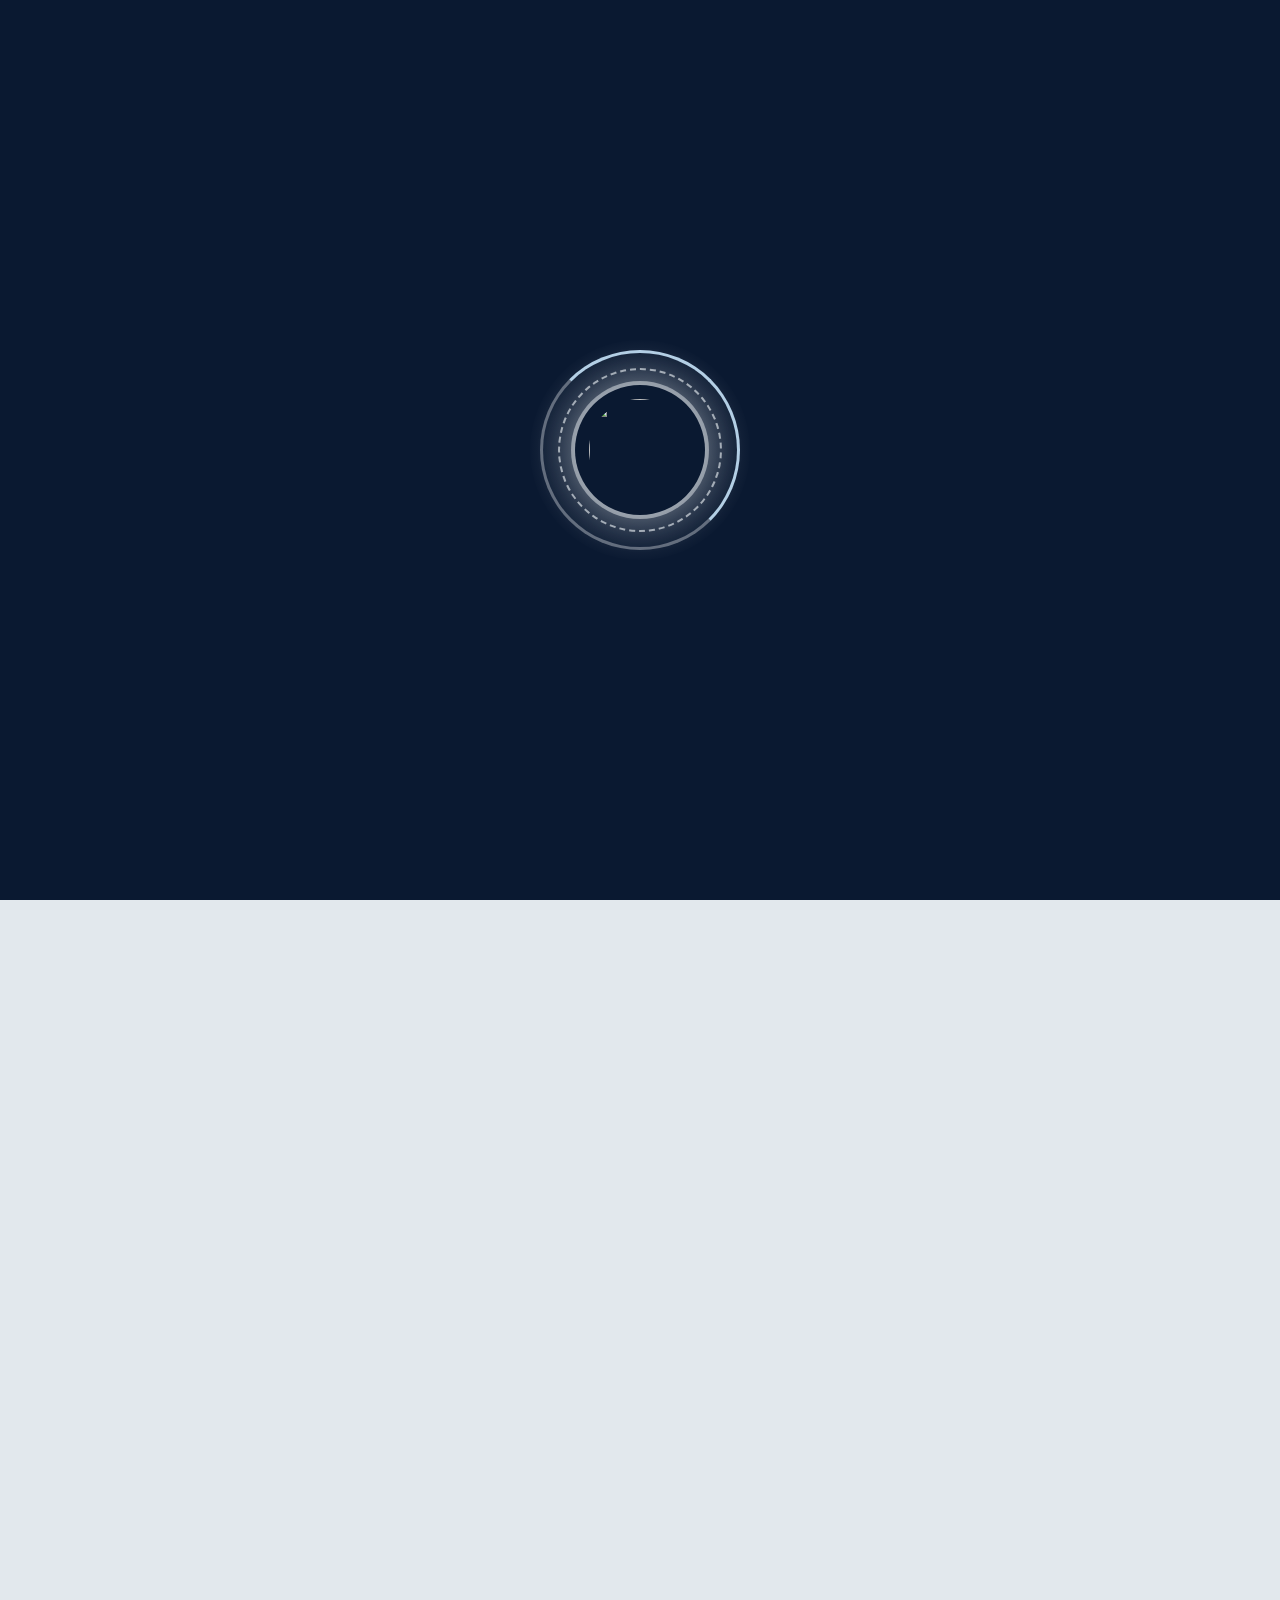
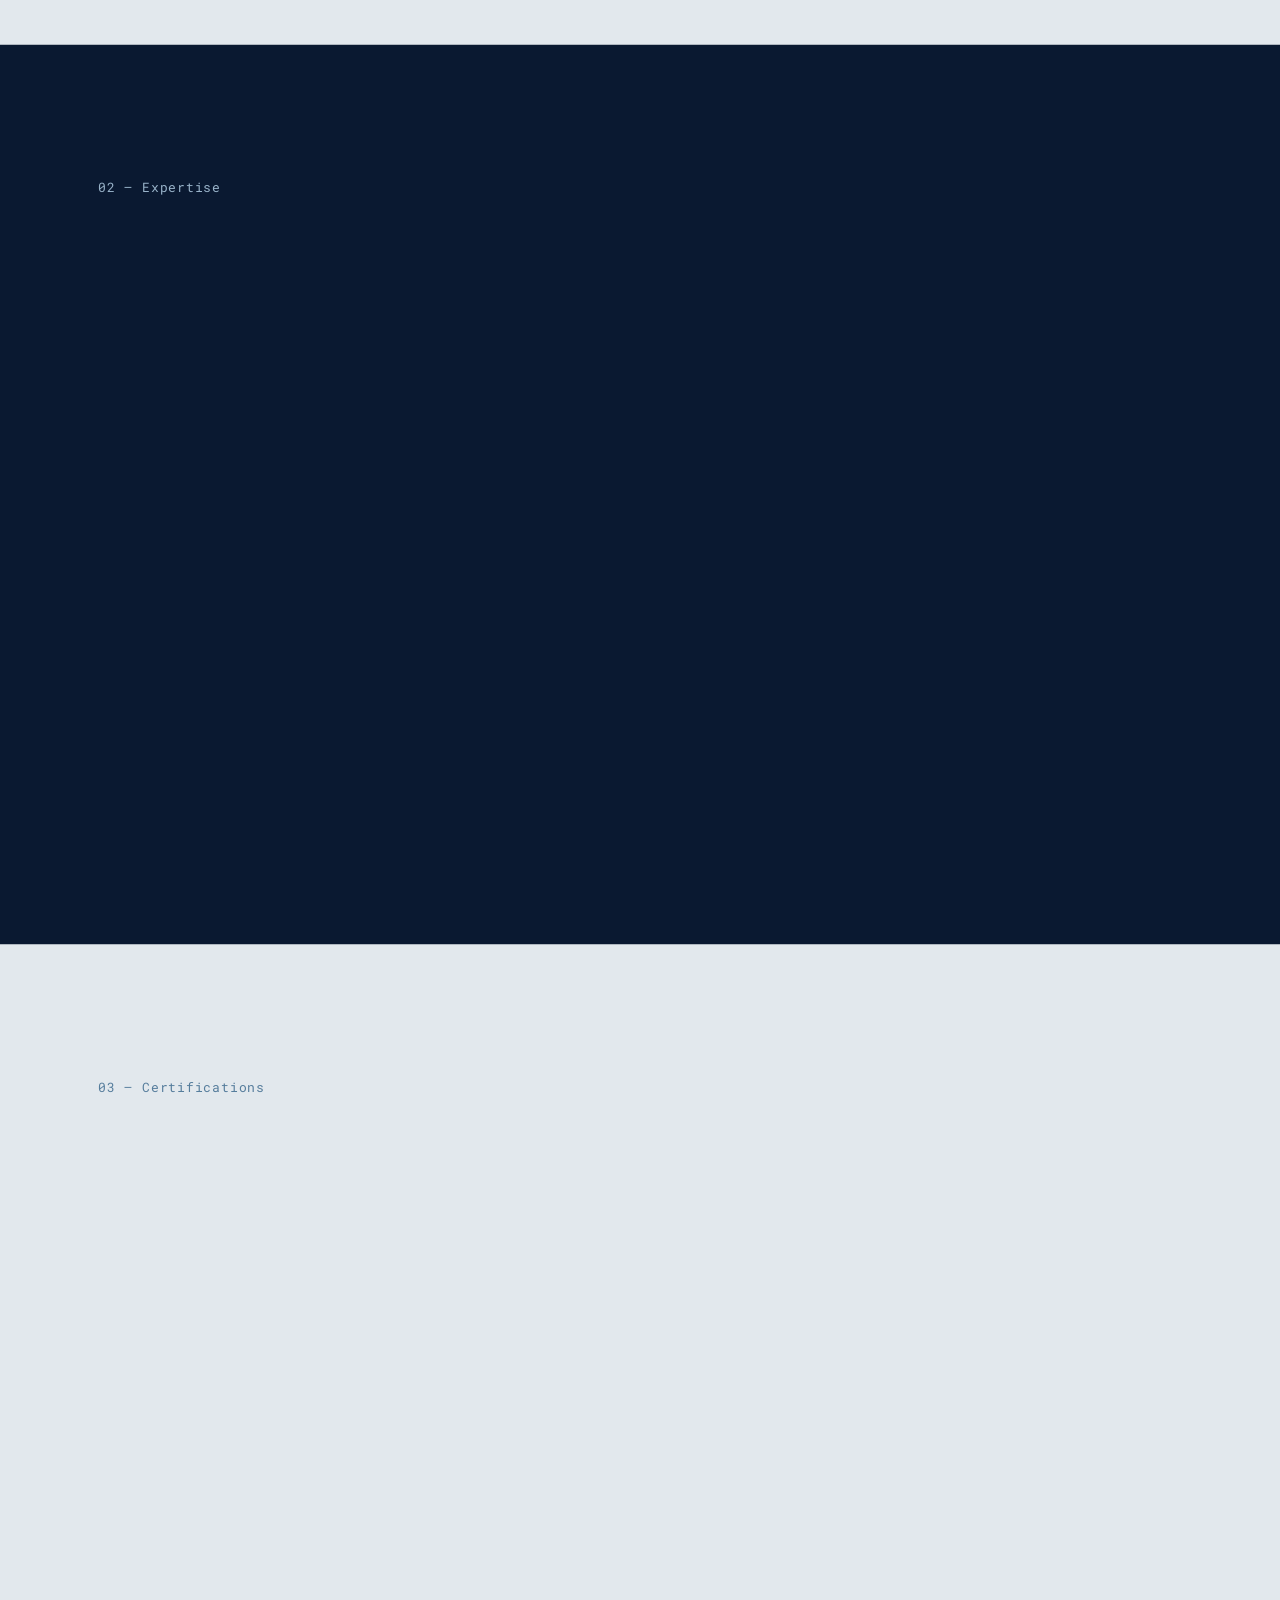
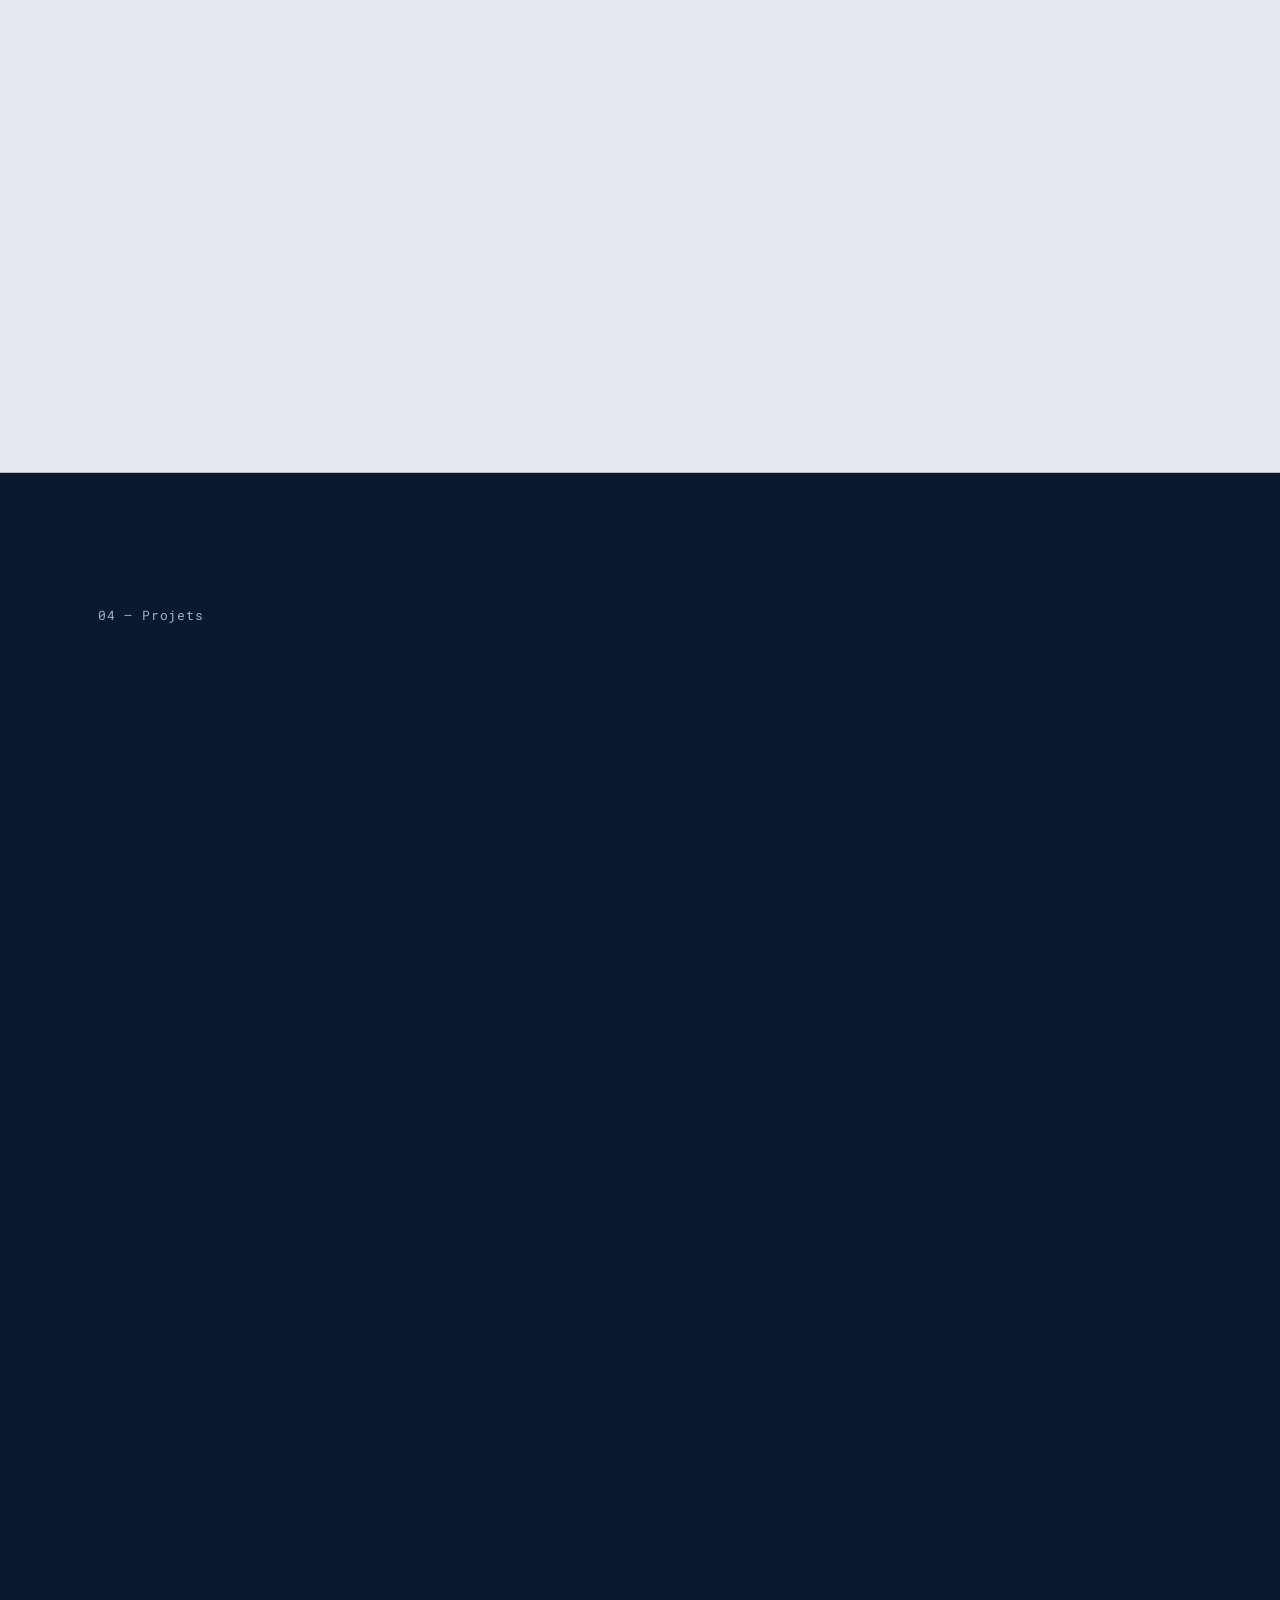
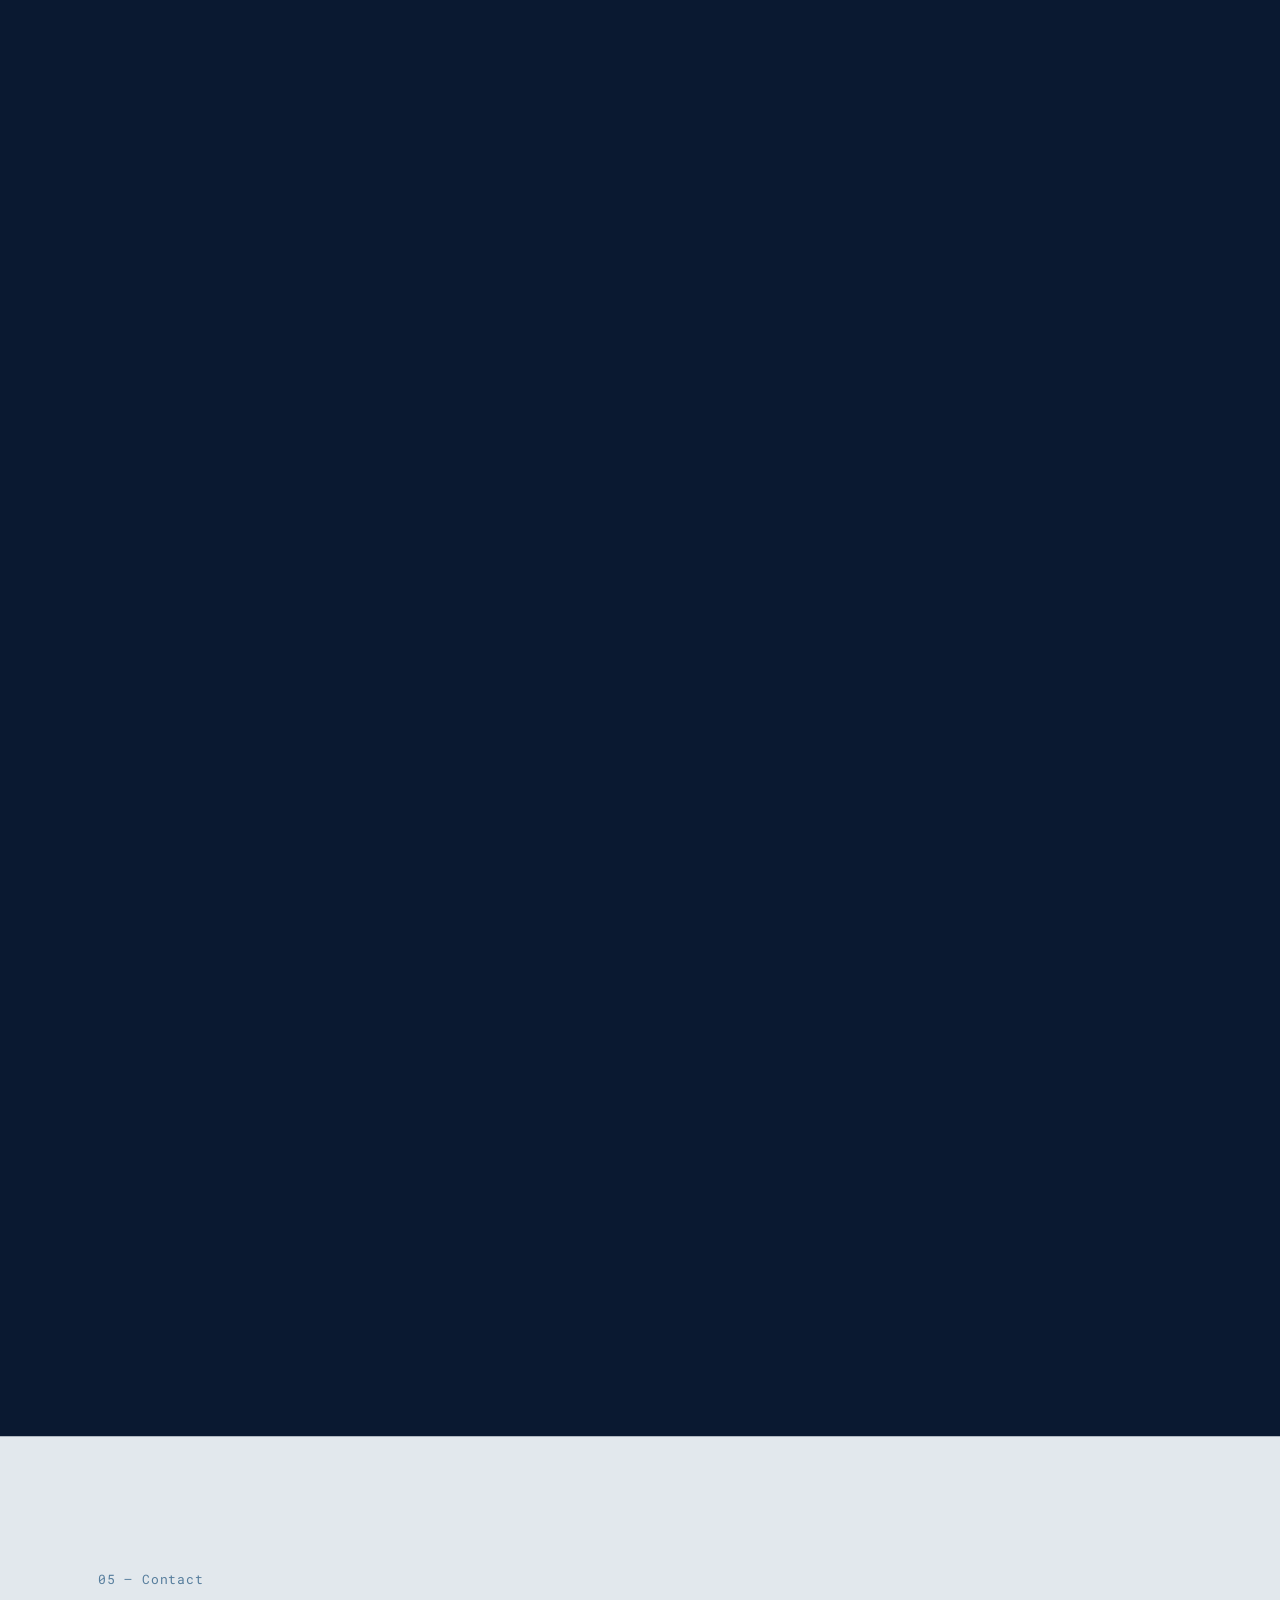
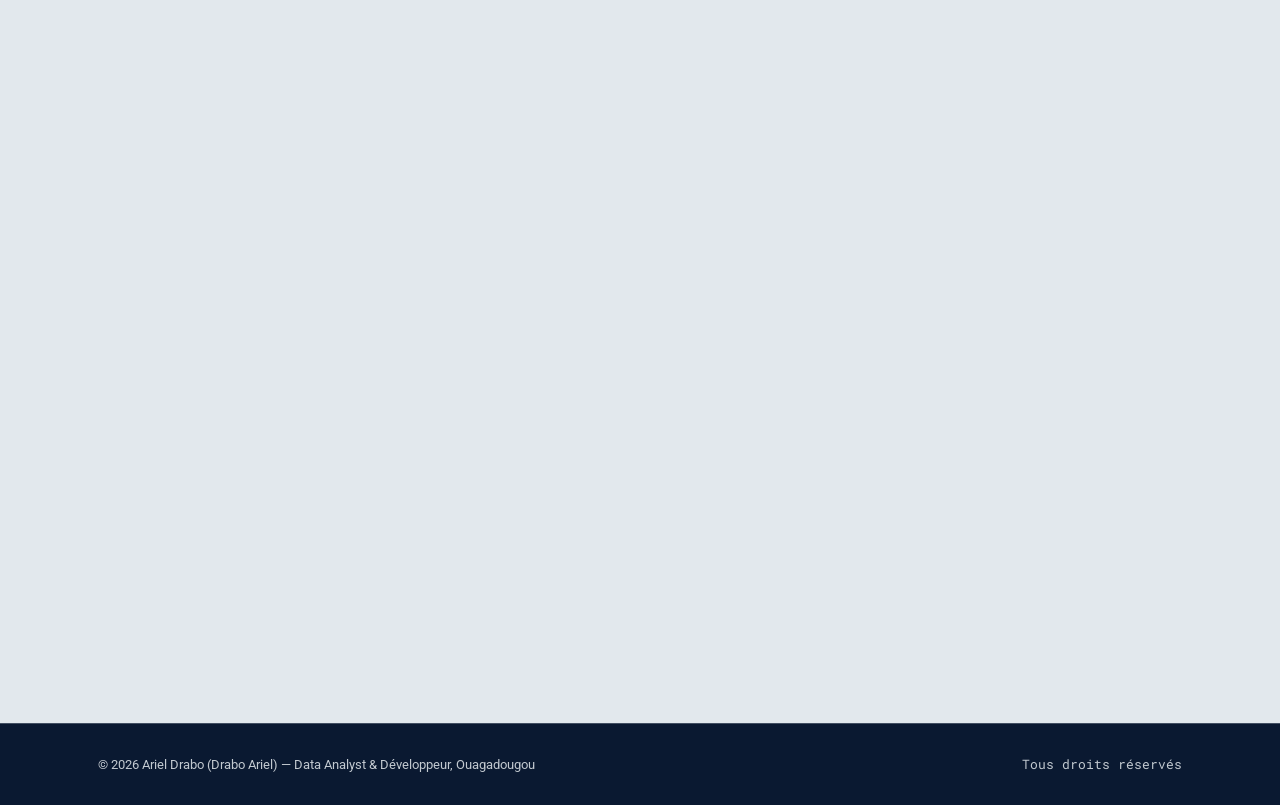
==== commit 0e5aad50: "Update index.html" ====
--- a/index.html
+++ b/index.html
@@ -1,22 +1,92 @@
 <!DOCTYPE html>
 <html lang="fr">
 <head>
-  
+
 <meta charset="UTF-8">
-
- <!-- Google tag (gtag.js) -->
+<meta name="viewport" content="width=device-width, initial-scale=1.0">
+
+<!-- Google tag (gtag.js) -->
 <script async src="https://www.googletagmanager.com/gtag/js?id=G-KRHW4CD3YF"></script>
 <script>
   window.dataLayer = window.dataLayer || [];
   function gtag(){dataLayer.push(arguments);}
   gtag('js', new Date());
-
   gtag('config', 'G-KRHW4CD3YF');
 </script>
-<meta name="viewport" content="width=device-width, initial-scale=1.0">
-<title>Ariel Drabo — Data Analyst & Développeur, Automatisation</title>
-<meta name="description" content="Ariel Drabo — Data Analyst & Développeur freelance. J'analyse vos données, je construis vos outils web et j'automatise vos tâches répétitives.">
+
+<!-- ============ SEO ============ -->
+<title>Ariel Drabo (Drabo Ariel) — Data Analyst &amp; Développeur freelance | Ouagadougou</title>
+<meta name="description" content="Ariel Drabo (Drabo Ariel), Data Analyst et développeur web freelance à Ouagadougou, Burkina Faso. Analyse de données, tableaux de bord, automatisation, Django, Python, R.">
+<meta name="author" content="Ariel Drabo">
+<meta name="robots" content="index, follow, max-image-preview:large, max-snippet:-1">
 <meta name="theme-color" content="#0A1931">
+<link rel="canonical" href="https://arielpubg.github.io/">
+<link rel="alternate" hreflang="fr" href="https://arielpubg.github.io/">
+<link rel="alternate" hreflang="x-default" href="https://arielpubg.github.io/">
+
+<!-- Vérification Google Search Console : remplacer CODE_FOURNI_PAR_SEARCH_CONSOLE par votre code -->
+<meta name="google-site-verification" content="CODE_FOURNI_PAR_SEARCH_CONSOLE">
+
+<!-- Open Graph (aperçu WhatsApp, LinkedIn, Facebook) -->
+<meta property="og:type" content="website">
+<meta property="og:locale" content="fr_FR">
+<meta property="og:site_name" content="Ariel Drabo — Portfolio">
+<meta property="og:title" content="Ariel Drabo — Data Analyst &amp; Développeur freelance">
+<meta property="og:description" content="J'analyse vos données, je construis vos outils web et j'automatise vos tâches répétitives.">
+<meta property="og:url" content="https://arielpubg.github.io/">
+<meta property="og:image" content="https://arielpubg.github.io/Images-logo/arielPhoto.jpeg">
+<meta property="og:image:alt" content="Portrait d'Ariel Drabo">
+
+<!-- Twitter / X -->
+<meta name="twitter:card" content="summary_large_image">
+<meta name="twitter:title" content="Ariel Drabo — Data Analyst &amp; Développeur freelance">
+<meta name="twitter:description" content="Analyse de données, développement web et automatisation. Ouagadougou, Burkina Faso.">
+<meta name="twitter:image" content="https://arielpubg.github.io/Images-logo/arielPhoto.jpeg">
+
+<!-- Données structurées JSON-LD -->
+<script type="application/ld+json">
+{
+  "@context": "https://schema.org",
+  "@graph": [
+    {
+      "@type": "WebSite",
+      "@id": "https://arielpubg.github.io/#website",
+      "url": "https://arielpubg.github.io/",
+      "name": "Ariel Drabo — Portfolio",
+      "inLanguage": "fr",
+      "publisher": { "@id": "https://arielpubg.github.io/#person" }
+    },
+    {
+      "@type": "ProfilePage",
+      "@id": "https://arielpubg.github.io/#profile",
+      "url": "https://arielpubg.github.io/",
+      "name": "Ariel Drabo — Portfolio",
+      "inLanguage": "fr",
+      "mainEntity": { "@id": "https://arielpubg.github.io/#person" }
+    },
+    {
+      "@type": "Person",
+      "@id": "https://arielpubg.github.io/#person",
+      "name": "Ariel Drabo",
+      "alternateName": ["Drabo Ariel", "Ariel Drabo Data Analyst"],
+      "url": "https://arielpubg.github.io/",
+      "image": "https://arielpubg.github.io/Images-logo/arielPhoto.jpeg",
+      "jobTitle": "Data Analyst & Développeur freelance",
+      "description": "Data Analyst et développeur web freelance basé à Ouagadougou : analyse de données, tableaux de bord, automatisation, Django.",
+      "address": {
+        "@type": "PostalAddress",
+        "addressLocality": "Ouagadougou",
+        "addressCountry": "BF"
+      },
+      "knowsAbout": ["Analyse de données", "Python", "R", "SQL", "Django", "Pandas", "Automatisation", "Tableaux de bord"],
+      "sameAs": [
+        "https://github.com/ArielPubg",
+        "https://www.linkedin.com/in/ariel-drabo-78a99b345"
+      ]
+    }
+  ]
+}
+</script>
 
 <!-- Polices professionnelles : Poppins (titres) · Roboto (texte) · Roboto Mono (code) -->
 <link rel="preconnect" href="https://fonts.googleapis.com">
@@ -26,15 +96,14 @@
 <link rel="stylesheet" href="css/style.css">
 <script src="https://cdn.jsdelivr.net/npm/marked@12.0.0/marked.min.js"></script>
 <script src="https://cdn.jsdelivr.net/gh/highlightjs/cdn-release@11.9.0/build/highlight.min.js"></script>
-<link rel="icon" type="image/png" href="logo.jpg">
+<link rel="icon" type="image/jpeg" href="logo.jpg">
 <link rel="apple-touch-icon" href="logo.jpg">
 <!-- SheetJS : lecture de fichiers Excel côté navigateur, pour le viewer interactif -->
 <script src="https://cdn.jsdelivr.net/npm/xlsx@0.18.5/dist/xlsx.full.min.js"></script>
-<!-- Vercel Web Analytics (pas de cookies, pas de consentement requis) -->
+<!-- Stub analytics (le script Vercel a été retiré : il n'existe pas sur GitHub Pages et provoquait une erreur 404) -->
 <script>
   window.va = window.va || function () { (window.vaq = window.vaq || []).push(arguments); };
 </script>
-<script defer src="/_vercel/insights/script.js"></script>
 
 <!-- QRCode.js (davidshimjs) — génération de QR en pur navigateur -->
 <script src="https://cdnjs.cloudflare.com/ajax/libs/qrcodejs/1.0.0/qrcode.min.js"></script>
@@ -70,7 +139,7 @@
 <!-- ============ NAV ============ -->
 <header class="site-nav" id="site-nav">
   <div class="wrap nav-inner">
-    <a href="#top" class="brand">
+    <a href="#top" class="brand" aria-label="Ariel Drabo — retour en haut">
       <span class="brand-prompt">&gt;</span>ariel<span class="brand-dot">.</span>data
     </a>
 
@@ -87,8 +156,8 @@
         <i class="fa-solid fa-moon" aria-hidden="true"></i>
         <i class="fa-solid fa-sun" aria-hidden="true"></i>
       </button>
-      <a href="certificats/DRABO_ARIEL_CV.pdf" download class="btn btn-cv">
-        <span>CV</span><i class="fa-solid fa-arrow-down"></i>
+      <a href="certificats/DRABO_ARIEL_CV.pdf" download class="btn btn-cv" aria-label="Télécharger le CV d'Ariel Drabo (PDF)">
+        <span>CV</span><i class="fa-solid fa-arrow-down" aria-hidden="true"></i>
       </a>
       <button class="burger" id="burger" type="button" aria-label="Ouvrir le menu" aria-expanded="false" aria-controls="nav-links">
         <span></span><span></span><span></span>
@@ -119,14 +188,14 @@
         </p>
 
         <div class="hero-cta">
-          <a href="#contact" class="btn btn-primary">Discuter d'un projet <i class="fa-solid fa-arrow-right"></i></a>
+          <a href="#contact" class="btn btn-primary">Discuter d'un projet <i class="fa-solid fa-arrow-right" aria-hidden="true"></i></a>
           <a href="#projects" class="btn btn-ghost">Voir mes projets</a>
         </div>
 
         <div class="hero-socials">
-          <a href="https://github.com/ArielPubg" target="_blank" rel="noopener" aria-label="GitHub"><i class="fab fa-github"></i></a>
-          <a href="https://www.linkedin.com/in/ariel-drabo-78a99b345" target="_blank" rel="noopener" aria-label="LinkedIn"><i class="fab fa-linkedin"></i></a>
-          <a href="https://wa.me/qr/6LASBTSKULJ3O1" target="_blank" rel="noopener" aria-label="WhatsApp"><i class="fab fa-whatsapp"></i></a>
+          <a href="https://github.com/ArielPubg" target="_blank" rel="noopener noreferrer me" aria-label="GitHub d'Ariel Drabo"><i class="fab fa-github" aria-hidden="true"></i></a>
+          <a href="https://www.linkedin.com/in/ariel-drabo-78a99b345" target="_blank" rel="noopener noreferrer me" aria-label="LinkedIn d'Ariel Drabo"><i class="fab fa-linkedin" aria-hidden="true"></i></a>
+          <a href="https://wa.me/qr/6LASBTSKULJ3O1" target="_blank" rel="noopener noreferrer" aria-label="WhatsApp"><i class="fab fa-whatsapp" aria-hidden="true"></i></a>
         </div>
       </div>
 
@@ -139,9 +208,9 @@
           <div class="terminal-body mono" id="terminal-body" aria-hidden="true"></div>
         </div>
         <div class="hero-badges">
-          <span class="badge"><i class="fa-solid fa-database"></i>Données</span>
-          <span class="badge"><i class="fa-solid fa-code"></i>Web</span>
-          <span class="badge"><i class="fa-solid fa-gears"></i>Automatisation</span>
+          <span class="badge"><i class="fa-solid fa-database" aria-hidden="true"></i>Données</span>
+          <span class="badge"><i class="fa-solid fa-code" aria-hidden="true"></i>Web</span>
+          <span class="badge"><i class="fa-solid fa-gears" aria-hidden="true"></i>Automatisation</span>
         </div>
       </div>
 
@@ -158,7 +227,7 @@
 
         <div class="about-portrait" data-reveal>
           <div class="portrait-frame">
-            <img src="Images-logo/arielPhoto.jpeg" alt="Portrait d'Ariel Drabo" loading="lazy">
+            <img src="Images-logo/arielPhoto.jpeg" alt="Portrait d'Ariel Drabo, Data Analyst et développeur freelance à Ouagadougou" loading="lazy">
           </div>
           <p class="portrait-caption mono">Ouagadougou, Burkina Faso</p>
         </div>
@@ -166,10 +235,11 @@
         <div class="about-content" data-reveal data-reveal-delay="1">
           <h2 class="section-title">Je résous des problèmes concrets avec les données et le code.</h2>
           <p class="about-text">
-            J'aide les entreprises et les organisations à comprendre leurs données, à mettre en ligne
-            des outils fiables et à supprimer les tâches manuelles répétitives grâce à des scripts
-            d'automatisation. Chaque projet part d'un besoin réel : moins de temps perdu, plus de
-            décisions fondées sur des faits.
+            Je m'appelle Ariel Drabo (Drabo Ariel), Data Analyst et développeur freelance à Ouagadougou,
+            au Burkina Faso. J'aide les entreprises et les organisations à comprendre leurs données,
+            à mettre en ligne des outils fiables et à supprimer les tâches manuelles répétitives grâce
+            à des scripts d'automatisation. Chaque projet part d'un besoin réel : moins de temps perdu,
+            plus de décisions fondées sur des faits.
           </p>
           <p class="about-text">
             Rigoureux et méthodique, je documente ce que je livre et je reste disponible après
@@ -179,17 +249,17 @@
 
           <div class="pillars">
             <div class="pillar">
-              <i class="fa-solid fa-chart-line"></i>
+              <i class="fa-solid fa-chart-line" aria-hidden="true"></i>
               <h3>Analyse de données</h3>
               <p>Nettoyage, exploration et modélisation pour transformer vos chiffres en décisions.</p>
             </div>
             <div class="pillar">
-              <i class="fa-solid fa-laptop-code"></i>
+              <i class="fa-solid fa-laptop-code" aria-hidden="true"></i>
               <h3>Développement web</h3>
               <p>Applications et sites sur mesure, du prototype à la mise en production.</p>
             </div>
             <div class="pillar">
-              <i class="fa-solid fa-robot"></i>
+              <i class="fa-solid fa-robot" aria-hidden="true"></i>
               <h3>Automatisation</h3>
               <p>Scripts et workflows qui suppriment les tâches manuelles récurrentes.</p>
             </div>
@@ -269,14 +339,14 @@
 
       <div class="lang-grid" data-reveal data-reveal-delay="3">
         <div class="lang-col">
-          <h4 class="mono">// Langages</h4>
+          <h3 class="mono">// Langages</h3>
           <div class="bar-row"><span>Python</span><div class="bar"><i style="--w:90%"></i></div></div>
           <div class="bar-row"><span>SQL</span><div class="bar"><i style="--w:90%"></i></div></div>
           <div class="bar-row"><span>R</span><div class="bar"><i style="--w:78%"></i></div></div>
           <div class="bar-row"><span>JavaScript / C++</span><div class="bar"><i style="--w:62%"></i></div></div>
         </div>
         <div class="lang-col">
-          <h4 class="mono">// Frameworks & outils</h4>
+          <h3 class="mono">// Frameworks &amp; outils</h3>
           <div class="bar-row"><span>Django</span><div class="bar"><i style="--w:82%"></i></div></div>
           <div class="bar-row"><span>Flask</span><div class="bar"><i style="--w:68%"></i></div></div>
           <div class="bar-row"><span>Bootstrap</span><div class="bar"><i style="--w:90%"></i></div></div>
@@ -293,102 +363,102 @@
       <h2 class="section-title" data-reveal>Formation continue, validée.</h2>
 
       <div class="cert-grid" data-reveal data-reveal-delay="1">
-  <button class="cert-card" type="button" data-cert-open
-    data-cert-src="certificats/Certifcat Google.pdf"
-    data-cert-title="Python — Coursera"
-    aria-haspopup="dialog" aria-label="Voir le certificat Python — Coursera en grand">
-    <img src="certificats/python COUSERA.jpg" alt="Certificat Python" loading="lazy">
-    <span>Python — Coursera</span>
-  </button>
-
-  <button class="cert-card" type="button" data-cert-open
-    data-cert-src="certificats/Certificat.pdf"
-    data-cert-title="Data Analysis"
-    aria-haspopup="dialog" aria-label="Voir le certificat Data Analysis en grand">
-    <img src="certificats/Data Analysis ForceN.png" alt="Certificat Data Analysis" loading="lazy">
-    <span>Data Analysis</span>
-  </button>
-
-   <button class="cert-card" type="button" data-cert-open
-    data-cert-src="certificats/gestion_risques.pdf"
-    data-cert-title="Gestion de risque de catastrophe dans les contextes FCV"
-    aria-haspopup="dialog" aria-label="Voir le certificat Gestion de risque de catastrophe dans les contextes FCV en grand">
-    <img src="certificats/gc.png" alt="Certificat Gestion de risque de catastrophe dans les contextes FCV" loading="lazy">
-    <span>Gestion de risque de catastrophe dans les contextes FCV</span>
-  </button>
-
-   <button class="cert-card" type="button" data-cert-open
-    data-cert-src="certificats/gProjet.pdf"
-    data-cert-title="Gestion de projet Technique en cas d'urgence EHA"
-    aria-haspopup="dialog" aria-label="Voir le certificat Gestion de projet Technique en cas d'urgence EHA en grand">
-    <img src="certificats/gP.png" alt="Certificat Gestion de projet Technique en cas d'urgence EHA" loading="lazy">
-    <span>Gestion de projet Technique en cas d'urgence EHA</span>
-  </button>
-
-   <button class="cert-card" type="button" data-cert-open
-    data-cert-src="certificats/certificate_MEAL.pdf"
-    data-cert-title="MEAL-Suivi-Evaluation-Rédevabilité-Apprentissage"
-    aria-haspopup="dialog" aria-label="Voir le certificat MEAL-Suivi-Evaluation-Rédevabilité-Apprentissage en grand">
-    <img src="certificats/meal.png" alt="Certificat MEAL-Suivi-Evaluation-Rédevabilité-Apprentissage" loading="lazy">
-    <span>MEAL-Suivi-Evaluation-Rédevabilité-Apprentissage</span>
-  </button>
-
-     <button class="cert-card" type="button" data-cert-open
-    data-cert-src="certificats/sql_sciences_données.pdf"
-    data-cert-title="SQL Sciences des données"
-    aria-haspopup="dialog" aria-label="Voir le certificat SQL Sciences des données en grand">
-    <img src="certificats/sql_python.png" alt="Certificat SQL Sciences des données" loading="lazy">
-    <span>SQL Sciences des données</span>
-  </button>
-
-  <button class="cert-card" type="button" data-cert-open
-    data-cert-src="certificats/Coursera AWS.pdf"
-    data-cert-title="AWS Cloud"
-    aria-haspopup="dialog" aria-label="Voir le certificat AWS Cloud en grand">
-    <img src="certificats/AWS COURSERA.jpg" alt="Certificat AWS Cloud" loading="lazy">
-    <span>AWS Cloud</span>
-  </button>
-
-  <button class="cert-card" type="button" data-cert-open
-    data-cert-src="certificats/Coursera promptEnginneer.pdf"
-    data-cert-title="Prompt Engineering"
-    aria-haspopup="dialog" aria-label="Voir le certificat Prompt Engineering en grand">
-    <img src="certificats/promptEnginneer.png" alt="Certificat Prompt Engineering" loading="lazy">
-    <span>Prompt Engineering</span>
-  </button>
-
-  <button class="cert-card" type="button" data-cert-open
-    data-cert-src="certificats/Coursera_linux.pdf"
-    data-cert-title="Introduction à Linux"
-    aria-haspopup="dialog" aria-label="Voir le certificat Introduction à Linux en grand">
-    <img src="certificats/linux.png" alt="Certificat Introduction à Linux" loading="lazy">
-    <span>Introduction à Linux</span>
-  </button>
-
-  <button class="cert-card" type="button" data-cert-open
-    data-cert-src="certificats/Course API.pdf"
-    data-cert-title="API avec Python"
-    aria-haspopup="dialog" aria-label="Voir le certificat API avec Python en grand">
-    <img src="certificats/api_python.png" alt="Certificat API avec Python" loading="lazy">
-    <span>API avec Python</span>
-  </button>
-
-  <button class="cert-card" type="button" data-cert-open
-    data-cert-src="certificats/certificat_pandas.pdf"
-    data-cert-title="Pandas"
-    aria-haspopup="dialog" aria-label="Voir le certificat Pandas en grand">
-    <img src="certificats/pandas.png" alt="Certificat Pandas" loading="lazy">
-    <span>Pandas</span>
-  </button>
-
-  <button class="cert-card" type="button" data-cert-open
-    data-cert-src="certificats/Statistique Data Science.pdf"
-    data-cert-title="Statistiques pour la Data Science"
-    aria-haspopup="dialog" aria-label="Voir le certificat Statistiques pour la Data Science en grand">
-    <img src="certificats/statistique.png" alt="Certificat Statistiques pour la Data Science" loading="lazy">
-    <span>Statistiques pour la Data Science</span>
-  </button>
-</div>
+        <button class="cert-card" type="button" data-cert-open
+          data-cert-src="certificats/Certifcat Google.pdf"
+          data-cert-title="Python — Coursera"
+          aria-haspopup="dialog" aria-label="Voir le certificat Python — Coursera en grand">
+          <img src="certificats/python COUSERA.jpg" alt="Certificat Python Coursera d'Ariel Drabo" loading="lazy">
+          <span>Python — Coursera</span>
+        </button>
+
+        <button class="cert-card" type="button" data-cert-open
+          data-cert-src="certificats/Certificat.pdf"
+          data-cert-title="Data Analysis"
+          aria-haspopup="dialog" aria-label="Voir le certificat Data Analysis en grand">
+          <img src="certificats/Data Analysis ForceN.png" alt="Certificat Data Analysis d'Ariel Drabo" loading="lazy">
+          <span>Data Analysis</span>
+        </button>
+
+        <button class="cert-card" type="button" data-cert-open
+          data-cert-src="certificats/gestion_risques.pdf"
+          data-cert-title="Gestion de risque de catastrophe dans les contextes FCV"
+          aria-haspopup="dialog" aria-label="Voir le certificat Gestion de risque de catastrophe dans les contextes FCV en grand">
+          <img src="certificats/gc.png" alt="Certificat Gestion de risque de catastrophe dans les contextes FCV" loading="lazy">
+          <span>Gestion de risque de catastrophe dans les contextes FCV</span>
+        </button>
+
+        <button class="cert-card" type="button" data-cert-open
+          data-cert-src="certificats/gProjet.pdf"
+          data-cert-title="Gestion de projet Technique en cas d'urgence EHA"
+          aria-haspopup="dialog" aria-label="Voir le certificat Gestion de projet Technique en cas d'urgence EHA en grand">
+          <img src="certificats/gP.png" alt="Certificat Gestion de projet Technique en cas d'urgence EHA" loading="lazy">
+          <span>Gestion de projet Technique en cas d'urgence EHA</span>
+        </button>
+
+        <button class="cert-card" type="button" data-cert-open
+          data-cert-src="certificats/certificate_MEAL.pdf"
+          data-cert-title="MEAL-Suivi-Evaluation-Rédevabilité-Apprentissage"
+          aria-haspopup="dialog" aria-label="Voir le certificat MEAL-Suivi-Evaluation-Rédevabilité-Apprentissage en grand">
+          <img src="certificats/meal.png" alt="Certificat MEAL-Suivi-Evaluation-Rédevabilité-Apprentissage" loading="lazy">
+          <span>MEAL-Suivi-Evaluation-Rédevabilité-Apprentissage</span>
+        </button>
+
+        <button class="cert-card" type="button" data-cert-open
+          data-cert-src="certificats/sql_sciences_données.pdf"
+          data-cert-title="SQL Sciences des données"
+          aria-haspopup="dialog" aria-label="Voir le certificat SQL Sciences des données en grand">
+          <img src="certificats/sql_python.png" alt="Certificat SQL Sciences des données" loading="lazy">
+          <span>SQL Sciences des données</span>
+        </button>
+
+        <button class="cert-card" type="button" data-cert-open
+          data-cert-src="certificats/Coursera AWS.pdf"
+          data-cert-title="AWS Cloud"
+          aria-haspopup="dialog" aria-label="Voir le certificat AWS Cloud en grand">
+          <img src="certificats/AWS COURSERA.jpg" alt="Certificat AWS Cloud" loading="lazy">
+          <span>AWS Cloud</span>
+        </button>
+
+        <button class="cert-card" type="button" data-cert-open
+          data-cert-src="certificats/Coursera promptEnginneer.pdf"
+          data-cert-title="Prompt Engineering"
+          aria-haspopup="dialog" aria-label="Voir le certificat Prompt Engineering en grand">
+          <img src="certificats/promptEnginneer.png" alt="Certificat Prompt Engineering" loading="lazy">
+          <span>Prompt Engineering</span>
+        </button>
+
+        <button class="cert-card" type="button" data-cert-open
+          data-cert-src="certificats/Coursera_linux.pdf"
+          data-cert-title="Introduction à Linux"
+          aria-haspopup="dialog" aria-label="Voir le certificat Introduction à Linux en grand">
+          <img src="certificats/linux.png" alt="Certificat Introduction à Linux" loading="lazy">
+          <span>Introduction à Linux</span>
+        </button>
+
+        <button class="cert-card" type="button" data-cert-open
+          data-cert-src="certificats/Course API.pdf"
+          data-cert-title="API avec Python"
+          aria-haspopup="dialog" aria-label="Voir le certificat API avec Python en grand">
+          <img src="certificats/api_python.png" alt="Certificat API avec Python" loading="lazy">
+          <span>API avec Python</span>
+        </button>
+
+        <button class="cert-card" type="button" data-cert-open
+          data-cert-src="certificats/certificat_pandas.pdf"
+          data-cert-title="Pandas"
+          aria-haspopup="dialog" aria-label="Voir le certificat Pandas en grand">
+          <img src="certificats/pandas.png" alt="Certificat Pandas" loading="lazy">
+          <span>Pandas</span>
+        </button>
+
+        <button class="cert-card" type="button" data-cert-open
+          data-cert-src="certificats/Statistique Data Science.pdf"
+          data-cert-title="Statistiques pour la Data Science"
+          aria-haspopup="dialog" aria-label="Voir le certificat Statistiques pour la Data Science en grand">
+          <img src="certificats/statistique.png" alt="Certificat Statistiques pour la Data Science" loading="lazy">
+          <span>Statistiques pour la Data Science</span>
+        </button>
+      </div>
     </div>
   </section>
 
@@ -403,7 +473,7 @@
 
       <div class="project-list">
 
-        <!-- 1 — a une vidéo -->
+        <!-- 1 — Agence de voyage (vidéo) -->
         <article class="project-card" data-reveal>
           <div class="project-media">
             <div class="player-window">
@@ -417,10 +487,10 @@
                   <source src="videos/presentation agence de voyage.mp4" type="video/mp4">
                 </video>
                 <button class="player-play" type="button" aria-label="Lire la vidéo">
-                  <i class="fa-solid fa-play"></i>
+                  <i class="fa-solid fa-play" aria-hidden="true"></i>
                 </button>
                 <button class="player-expand" type="button" aria-label="Agrandir la vidéo">
-                  <i class="fa-solid fa-expand"></i>
+                  <i class="fa-solid fa-expand" aria-hidden="true"></i>
                 </button>
                 <span class="player-timecode mono" data-timecode>00:00</span>
               </div>
@@ -437,203 +507,202 @@
           </div>
         </article>
 
-
-
-        <!-- 3 — Analyse sport (image + notebook + rapport consultables) -->
-<article class="project-card" data-reveal data-project-docs
-  data-notebook-src="Images-logo/analyse_sport/AnalyseSport.ipynb"
-  data-report-src="Images-logo/analyse_sport/Rapport_Analyse_Performances_Football.md"
-  data-doc-title="analyse_sport — documentation">
-  <div class="project-media">
-    <button class="player-window gallery-preview-trigger" type="button" data-gallery-trigger
-      data-gallery-title="analyse_sport — présentation"
-      aria-haspopup="dialog" aria-label="Agrandir la présentation">
-      <span class="player-bar">
-        <span class="dot dot-r"></span><span class="dot dot-y"></span><span class="dot dot-g"></span>
-        <span class="player-title mono">analyse_sport</span>
-        <span class="player-status mono"><i class="fa-solid fa-image" aria-hidden="true"></i>1</span>
-      </span>
-      <span class="gallery-preview-stage">
-        <img src="Images-logo/analyse_sport/accueil.png" alt="Aperçu du projet Analyse Sport" loading="lazy">
-        <span class="gallery-preview-overlay">
-          <span class="gallery-preview-icon"><i class="fa-solid fa-magnifying-glass-plus" aria-hidden="true"></i></span>
-          <span class="gallery-preview-label mono">Agrandir</span>
-        </span>
-      </span>
-    </button>
-
-    <template data-gallery-template>
-      <figure class="gallery-slide">
-        <img src="Images-logo/analyse_sport/accueil.png" alt="AnalyseSport — présentation">
-      </figure>
-    </template>
-  </div>
-  <div class="project-info">
-    <span class="project-tag mono">Data Analyse</span>
-    <h3>Data Performance sportive</h3>
-    <p>Donnée de Panel. Analyse de données de performance footballistique dans le temps.</p>
-    <ul class="tech-chips">
-      <li>Google colab</li><li>Python</li><li>Pandas</li><li>Matplotlib</li><li>sklearn</li>
-    </ul>
-    <div class="project-actions">
-      <button class="btn btn-ghost btn-sm" type="button" data-doc-open="notebook">
-        <i class="fa-solid fa-code" aria-hidden="true"></i> Consulter le notebook
-      </button>
-      <button class="btn btn-ghost btn-sm" type="button" data-doc-open="report">
-        <i class="fa-solid fa-file-lines" aria-hidden="true"></i> Lire le rapport
-      </button>
-    </div>
-  </div>
-</article>
-
-       <!-- 5 — Traitement des données vétérinaires (script R + rapport) -->
-<article class="project-card" data-reveal data-project-docs
-  data-notebook-src="Images-logo/traitement_donnee_veto/these_gloria_traitement_script_R.R"
-  data-report-src="Images-logo/traitement_donnee_veto/Rapport_Traitement_VETO_DATA.md"
-  data-doc-title="traitement_donnee_veto — documentation">
-  <div class="project-media">
-    <button class="player-window gallery-preview-trigger" type="button" data-doc-open="notebook"
-      aria-haspopup="dialog" aria-label="Consulter le script de traitement">
-      <span class="player-bar">
-        <span class="dot dot-r"></span><span class="dot dot-y"></span><span class="dot dot-g"></span>
-        <span class="player-title mono">these_gloria_traitement_script_R.R</span>
-        <span class="player-status mono"><i class="fa-solid fa-code" aria-hidden="true"></i>R</span>
-      </span>
-      <span class="gallery-preview-stage doc-preview-stage">
-        <span class="doc-preview-lines" aria-hidden="true">
-          <span></span><span></span><span></span><span></span><span></span>
-          <span></span><span></span><span></span><span></span>
-        </span>
-        <span class="gallery-preview-overlay">
-          <span class="gallery-preview-icon"><i class="fa-solid fa-broom" aria-hidden="true"></i></span>
-          <span class="gallery-preview-label mono">Consulter le script &amp; le rapport</span>
-        </span>
-      </span>
-    </button>
-  </div>
-  <div class="project-info">
-    <span class="project-tag mono">Data · R · Traitement</span>
-    <h3>Traitement des données vétérinaires</h3>
-    <p>Apurement et harmonisation de la base d'enquête : fusion des colonnes « Autre / Préciser »,
-      nettoyage textuel, uniformisation des modalités (transport, énergie, périodicité, fréquences
-      de nettoyage) — base prête pour l'analyse statistique.</p>
-    <ul class="tech-chips">
-      <li>R</li><li>dplyr</li><li>stringi</li><li>tidyverse</li><li>openxlsx</li>
-    </ul>
-    <div class="project-actions">
-      <button class="btn btn-ghost btn-sm" type="button" data-doc-open="notebook">
-        <i class="fa-solid fa-code" aria-hidden="true"></i> Consulter le script R
-      </button>
-      <button class="btn btn-ghost btn-sm" type="button" data-doc-open="report">
-        <i class="fa-solid fa-file-lines" aria-hidden="true"></i> Lire le rapport
-      </button>
-    </div>
-  </div>
-</article>
-       <!-- 6 — Analyse chaîne de froid (script R + rapport) -->
-<article class="project-card" data-reveal data-project-docs
-  data-notebook-src="Images-logo/analyse_chaine_froid_bf/veto_data_analyse.R"
-  data-report-src="Images-logo/analyse_chaine_froid_bf/Rapport_Analyse_VETO_DATA.md"
-  data-doc-title="analyse_chaine_froid_bf — documentation">
-  <div class="project-media">
-    <button class="player-window gallery-preview-trigger" type="button" data-doc-open="notebook"
-      aria-haspopup="dialog" aria-label="Consulter le script d'analyse">
-      <span class="player-bar">
-        <span class="dot dot-r"></span><span class="dot dot-y"></span><span class="dot dot-g"></span>
-        <span class="player-title mono">veto_data_analyse.R</span>
-        <span class="player-status mono"><i class="fa-solid fa-code" aria-hidden="true"></i>R</span>
-      </span>
-      <span class="gallery-preview-stage doc-preview-stage">
-        <span class="doc-preview-lines" aria-hidden="true">
-          <span></span><span></span><span></span><span></span><span></span>
-          <span></span><span></span><span></span><span></span>
-        </span>
-        <span class="gallery-preview-overlay">
-          <span class="gallery-preview-icon"><i class="fa-solid fa-chart-simple" aria-hidden="true"></i></span>
-          <span class="gallery-preview-label mono">Consulter le script &amp; le rapport</span>
-        </span>
-      </span>
-    </button>
-  </div>
-  <div class="project-info">
-    <span class="project-tag mono">Data · R · Analyse</span>
-    <h3>Chaîne de froid — Burkina Faso</h3>
-    <p>Analyse statistique complète des données d'enquête : taux par poste, chi², odds ratios,
-      score de connaissances et de pratiques sur la gestion de la chaîne de froid des vaccins
-      vétérinaires.</p>
-    <ul class="tech-chips">
-      <li>R</li><li>dplyr</li><li>openxlsx</li><li>epitools</li><li>ggplot2</li>
-    </ul>
-    <div class="project-actions">
-      <button class="btn btn-ghost btn-sm" type="button" data-doc-open="notebook">
-        <i class="fa-solid fa-code" aria-hidden="true"></i> Consulter le script R
-      </button>
-      <button class="btn btn-ghost btn-sm" type="button" data-doc-open="report">
-        <i class="fa-solid fa-file-lines" aria-hidden="true"></i> Lire le rapport
-      </button>
-    </div>
-  </div>
-</article>
-
-<!-- Dashboard des ventes — Excel interactif -->
-<article class="project-card" data-reveal data-project-docs
-  data-notebook-src="Images-logo/Excel/tableau_de_bord_ventes.xlsm"
-  data-report-src="Images-logo/Excel/rapport.md"
-  data-doc-title="tableau_de_bord_ventes — documentation">
-  <div class="project-media">
-    <button class="player-window gallery-preview-trigger" type="button" data-doc-open="notebook"
-      aria-haspopup="dialog" aria-label="Explorer le dashboard interactif">
-      <span class="player-bar">
-        <span class="dot dot-r"></span><span class="dot dot-y"></span><span class="dot dot-g"></span>
-        <span class="player-title mono">tableau_de_bord_ventes.xlsm</span>
-        <span class="player-status mono"><i class="fa-solid fa-table" aria-hidden="true"></i>7</span>
-      </span>
-      <span class="gallery-preview-stage doc-preview-stage">
-        <span class="doc-preview-lines" aria-hidden="true">
-          <span></span><span></span><span></span><span></span><span></span>
-          <span></span><span></span><span></span><span></span>
-        </span>
-        <span class="gallery-preview-overlay">
-          <span class="gallery-preview-icon"><i class="fa-solid fa-chart-pie" aria-hidden="true"></i></span>
-          <span class="gallery-preview-label mono">Explorer le dashboard</span>
-        </span>
-      </span>
-    </button>
-  </div>
-  <div class="project-info">
-    <span class="project-tag mono">Data · Excel · VBA</span>
-    <h3>Tableau de bord des ventes — Épicerie multi-boutiques</h3>
-    <p>Simulation d'une chaîne de 5 boutiques d'épicerie au Burkina Faso&nbsp;: génération de
-      données de ventes réalistes (saisonnalité Ramadan, Tabaski, hivernage), calcul de KPIs par
-      formules Excel (SUMIFS/COUNTIFS/AVERAGEIFS), graphiques dynamiques et macros VBA
-      (actualisation, export PDF, filtrage par boutique).</p>
-    <ul class="tech-chips">
-      <li>Python</li><li>openpyxl</li><li>pandas</li><li>Excel</li><li>VBA</li>
-    </ul>
-    <div class="project-actions">
-      <button class="btn btn-ghost btn-sm" type="button" data-doc-open="notebook">
-        <i class="fa-solid fa-table" aria-hidden="true"></i> Explorer le dashboard
-      </button>
-      <button class="btn btn-ghost btn-sm" type="button" data-doc-open="report">
-        <i class="fa-solid fa-file-lines" aria-hidden="true"></i> Lire le rapport
-      </button>
-      <a class="btn btn-ghost btn-sm" href="Images-logo/Excel/tableau_de_bord_ventes.xlsm" download>
-        <i class="fa-solid fa-download" aria-hidden="true"></i> Télécharger (.xlsm)
-      </a>
-    </div>
-  </div>
-</article>
-
-        <!-- 7 — aperçu + galerie en lightbox -->
+        <!-- 2 — Analyse sport (image + notebook + rapport consultables) -->
+        <article class="project-card" data-reveal data-project-docs
+          data-notebook-src="Images-logo/analyse_sport/AnalyseSport.ipynb"
+          data-report-src="Images-logo/analyse_sport/Rapport_Analyse_Performances_Football.md"
+          data-doc-title="analyse_sport — documentation">
+          <div class="project-media">
+            <button class="player-window gallery-preview-trigger" type="button" data-gallery-trigger
+              data-gallery-title="analyse_sport — présentation"
+              aria-haspopup="dialog" aria-label="Agrandir la présentation">
+              <span class="player-bar">
+                <span class="dot dot-r"></span><span class="dot dot-y"></span><span class="dot dot-g"></span>
+                <span class="player-title mono">analyse_sport</span>
+                <span class="player-status mono"><i class="fa-solid fa-image" aria-hidden="true"></i>1</span>
+              </span>
+              <span class="gallery-preview-stage">
+                <img src="Images-logo/analyse_sport/accueil.png" alt="Aperçu du projet Analyse Sport" loading="lazy">
+                <span class="gallery-preview-overlay">
+                  <span class="gallery-preview-icon"><i class="fa-solid fa-magnifying-glass-plus" aria-hidden="true"></i></span>
+                  <span class="gallery-preview-label mono">Agrandir</span>
+                </span>
+              </span>
+            </button>
+
+            <template data-gallery-template>
+              <figure class="gallery-slide">
+                <img src="Images-logo/analyse_sport/accueil.png" alt="AnalyseSport — présentation">
+              </figure>
+            </template>
+          </div>
+          <div class="project-info">
+            <span class="project-tag mono">Data Analyse</span>
+            <h3>Data Performance sportive</h3>
+            <p>Donnée de Panel. Analyse de données de performance footballistique dans le temps.</p>
+            <ul class="tech-chips">
+              <li>Google colab</li><li>Python</li><li>Pandas</li><li>Matplotlib</li><li>sklearn</li>
+            </ul>
+            <div class="project-actions">
+              <button class="btn btn-ghost btn-sm" type="button" data-doc-open="notebook">
+                <i class="fa-solid fa-code" aria-hidden="true"></i> Consulter le notebook
+              </button>
+              <button class="btn btn-ghost btn-sm" type="button" data-doc-open="report">
+                <i class="fa-solid fa-file-lines" aria-hidden="true"></i> Lire le rapport
+              </button>
+            </div>
+          </div>
+        </article>
+
+        <!-- 3 — Traitement des données vétérinaires (script R + rapport) -->
+        <article class="project-card" data-reveal data-project-docs
+          data-notebook-src="Images-logo/traitement_donnee_veto/these_gloria_traitement_script_R.R"
+          data-report-src="Images-logo/traitement_donnee_veto/Rapport_Traitement_VETO_DATA.md"
+          data-doc-title="traitement_donnee_veto — documentation">
+          <div class="project-media">
+            <button class="player-window gallery-preview-trigger" type="button" data-doc-open="notebook"
+              aria-haspopup="dialog" aria-label="Consulter le script de traitement">
+              <span class="player-bar">
+                <span class="dot dot-r"></span><span class="dot dot-y"></span><span class="dot dot-g"></span>
+                <span class="player-title mono">these_gloria_traitement_script_R.R</span>
+                <span class="player-status mono"><i class="fa-solid fa-code" aria-hidden="true"></i>R</span>
+              </span>
+              <span class="gallery-preview-stage doc-preview-stage">
+                <span class="doc-preview-lines" aria-hidden="true">
+                  <span></span><span></span><span></span><span></span><span></span>
+                  <span></span><span></span><span></span><span></span>
+                </span>
+                <span class="gallery-preview-overlay">
+                  <span class="gallery-preview-icon"><i class="fa-solid fa-broom" aria-hidden="true"></i></span>
+                  <span class="gallery-preview-label mono">Consulter le script &amp; le rapport</span>
+                </span>
+              </span>
+            </button>
+          </div>
+          <div class="project-info">
+            <span class="project-tag mono">Data · R · Traitement</span>
+            <h3>Traitement des données vétérinaires</h3>
+            <p>Apurement et harmonisation de la base d'enquête : fusion des colonnes « Autre / Préciser »,
+              nettoyage textuel, uniformisation des modalités (transport, énergie, périodicité, fréquences
+              de nettoyage) — base prête pour l'analyse statistique.</p>
+            <ul class="tech-chips">
+              <li>R</li><li>dplyr</li><li>stringi</li><li>tidyverse</li><li>openxlsx</li>
+            </ul>
+            <div class="project-actions">
+              <button class="btn btn-ghost btn-sm" type="button" data-doc-open="notebook">
+                <i class="fa-solid fa-code" aria-hidden="true"></i> Consulter le script R
+              </button>
+              <button class="btn btn-ghost btn-sm" type="button" data-doc-open="report">
+                <i class="fa-solid fa-file-lines" aria-hidden="true"></i> Lire le rapport
+              </button>
+            </div>
+          </div>
+        </article>
+
+        <!-- 4 — Analyse chaîne de froid (script R + rapport) -->
+        <article class="project-card" data-reveal data-project-docs
+          data-notebook-src="Images-logo/analyse_chaine_froid_bf/veto_data_analyse.R"
+          data-report-src="Images-logo/analyse_chaine_froid_bf/Rapport_Analyse_VETO_DATA.md"
+          data-doc-title="analyse_chaine_froid_bf — documentation">
+          <div class="project-media">
+            <button class="player-window gallery-preview-trigger" type="button" data-doc-open="notebook"
+              aria-haspopup="dialog" aria-label="Consulter le script d'analyse">
+              <span class="player-bar">
+                <span class="dot dot-r"></span><span class="dot dot-y"></span><span class="dot dot-g"></span>
+                <span class="player-title mono">veto_data_analyse.R</span>
+                <span class="player-status mono"><i class="fa-solid fa-code" aria-hidden="true"></i>R</span>
+              </span>
+              <span class="gallery-preview-stage doc-preview-stage">
+                <span class="doc-preview-lines" aria-hidden="true">
+                  <span></span><span></span><span></span><span></span><span></span>
+                  <span></span><span></span><span></span><span></span>
+                </span>
+                <span class="gallery-preview-overlay">
+                  <span class="gallery-preview-icon"><i class="fa-solid fa-chart-simple" aria-hidden="true"></i></span>
+                  <span class="gallery-preview-label mono">Consulter le script &amp; le rapport</span>
+                </span>
+              </span>
+            </button>
+          </div>
+          <div class="project-info">
+            <span class="project-tag mono">Data · R · Analyse</span>
+            <h3>Chaîne de froid — Burkina Faso</h3>
+            <p>Analyse statistique complète des données d'enquête : taux par poste, chi², odds ratios,
+              score de connaissances et de pratiques sur la gestion de la chaîne de froid des vaccins
+              vétérinaires.</p>
+            <ul class="tech-chips">
+              <li>R</li><li>dplyr</li><li>openxlsx</li><li>epitools</li><li>ggplot2</li>
+            </ul>
+            <div class="project-actions">
+              <button class="btn btn-ghost btn-sm" type="button" data-doc-open="notebook">
+                <i class="fa-solid fa-code" aria-hidden="true"></i> Consulter le script R
+              </button>
+              <button class="btn btn-ghost btn-sm" type="button" data-doc-open="report">
+                <i class="fa-solid fa-file-lines" aria-hidden="true"></i> Lire le rapport
+              </button>
+            </div>
+          </div>
+        </article>
+
+        <!-- 5 — Dashboard des ventes — Excel interactif -->
+        <article class="project-card" data-reveal data-project-docs
+          data-notebook-src="Images-logo/Excel/tableau_de_bord_ventes.xlsm"
+          data-report-src="Images-logo/Excel/rapport.md"
+          data-doc-title="tableau_de_bord_ventes — documentation">
+          <div class="project-media">
+            <button class="player-window gallery-preview-trigger" type="button" data-doc-open="notebook"
+              aria-haspopup="dialog" aria-label="Explorer le dashboard interactif">
+              <span class="player-bar">
+                <span class="dot dot-r"></span><span class="dot dot-y"></span><span class="dot dot-g"></span>
+                <span class="player-title mono">tableau_de_bord_ventes.xlsm</span>
+                <span class="player-status mono"><i class="fa-solid fa-table" aria-hidden="true"></i>7</span>
+              </span>
+              <span class="gallery-preview-stage doc-preview-stage">
+                <span class="doc-preview-lines" aria-hidden="true">
+                  <span></span><span></span><span></span><span></span><span></span>
+                  <span></span><span></span><span></span><span></span>
+                </span>
+                <span class="gallery-preview-overlay">
+                  <span class="gallery-preview-icon"><i class="fa-solid fa-chart-pie" aria-hidden="true"></i></span>
+                  <span class="gallery-preview-label mono">Explorer le dashboard</span>
+                </span>
+              </span>
+            </button>
+          </div>
+          <div class="project-info">
+            <span class="project-tag mono">Data · Excel · VBA</span>
+            <h3>Tableau de bord des ventes — Épicerie multi-boutiques</h3>
+            <p>Simulation d'une chaîne de 5 boutiques d'épicerie au Burkina Faso&nbsp;: génération de
+              données de ventes réalistes (saisonnalité Ramadan, Tabaski, hivernage), calcul de KPIs par
+              formules Excel (SUMIFS/COUNTIFS/AVERAGEIFS), graphiques dynamiques et macros VBA
+              (actualisation, export PDF, filtrage par boutique).</p>
+            <ul class="tech-chips">
+              <li>Python</li><li>openpyxl</li><li>pandas</li><li>Excel</li><li>VBA</li>
+            </ul>
+            <div class="project-actions">
+              <button class="btn btn-ghost btn-sm" type="button" data-doc-open="notebook">
+                <i class="fa-solid fa-table" aria-hidden="true"></i> Explorer le dashboard
+              </button>
+              <button class="btn btn-ghost btn-sm" type="button" data-doc-open="report">
+                <i class="fa-solid fa-file-lines" aria-hidden="true"></i> Lire le rapport
+              </button>
+              <a class="btn btn-ghost btn-sm" href="Images-logo/Excel/tableau_de_bord_ventes.xlsm" download>
+                <i class="fa-solid fa-download" aria-hidden="true"></i> Télécharger (.xlsm)
+              </a>
+            </div>
+          </div>
+        </article>
+
+        <!-- 6 — Gestion de bibliothèque (galerie en lightbox) -->
         <article class="project-card" data-reveal>
           <div class="project-media">
             <button class="player-window gallery-preview-trigger" type="button" data-gallery-trigger
               data-gallery-title="bibliotheque_django — captures"
-              aria-haspopup="dialog" aria-label="Ouvrir la galerie de captures — Gestion de bibliothèque (17 images)">
+              aria-haspopup="dialog" aria-label="Ouvrir la galerie de captures — Gestion de bibliothèque (16 images)">
               <span class="player-bar">
                 <span class="dot dot-r"></span><span class="dot dot-y"></span><span class="dot dot-g"></span>
                 <span class="player-title mono">bibliotheque_django</span>
-                <span class="player-status mono"><i class="fa-solid fa-images" aria-hidden="true"></i>17</span>
+                <span class="player-status mono"><i class="fa-solid fa-images" aria-hidden="true"></i>16</span>
               </span>
               <span class="gallery-preview-stage">
                 <img src="Images-logo/bibliotheque_django/dashboard_admin.png" alt="Aperçu du projet Gestion de bibliothèque" loading="lazy">
@@ -646,7 +715,7 @@
 
             <template data-gallery-template>
               <figure class="gallery-slide"><img src="Images-logo/bibliotheque_django/connexion.png" alt="Connexion étudiant"></figure>
-             <figure class="gallery-slide"><img src="Images-logo/bibliotheque_django/inscription.png" alt="Inscription étudiant"></figure>
+              <figure class="gallery-slide"><img src="Images-logo/bibliotheque_django/inscription.png" alt="Inscription étudiant"></figure>
               <figure class="gallery-slide"><img src="Images-logo/bibliotheque_django/dashboard.png" alt="Tableau de bord — ETUDIANT"></figure>
               <figure class="gallery-slide"><img src="Images-logo/bibliotheque_django/emprunts_utilisateur.png" alt="Etudiant - Mes emprunts en cours"></figure>
               <figure class="gallery-slide"><img src="Images-logo/bibliotheque_django/recherche_livre_avance.png" alt="ETUDIANT - Catalogue et recherche de livres"></figure>
@@ -654,7 +723,7 @@
               <figure class="gallery-slide"><img src="Images-logo/bibliotheque_django/connexion_admin.png" alt="Connexion administrateur"></figure>
               <figure class="gallery-slide"><img src="Images-logo/bibliotheque_django/inscription_admin.png" alt="Inscription administrateur"></figure>
               <figure class="gallery-slide"><img src="Images-logo/bibliotheque_django/dashboard_admin.png" alt="Tableau de bord admin — BiblioSys"></figure>
-              <figure class="gallery-slide"><img src="Images-logo/bibliotheque_django/dashboard_admin_suite.png" alt="Tableau de bord admin — BiblioSys"></figure>
+              <figure class="gallery-slide"><img src="Images-logo/bibliotheque_django/dashboard_admin_suite.png" alt="Tableau de bord admin — BiblioSys (suite)"></figure>
               <figure class="gallery-slide"><img src="Images-logo/bibliotheque_django/gestion_etudiant.png" alt="ADMIN - Gestion des étudiants"></figure>
               <figure class="gallery-slide"><img src="Images-logo/bibliotheque_django/gestion_livre.png" alt="ADMIN - Gestion des livres"></figure>
               <figure class="gallery-slide"><img src="Images-logo/bibliotheque_django/gestion_location.png" alt="ADMIN - Gestion des locations"></figure>
@@ -674,46 +743,45 @@
             </ul>
           </div>
         </article>
-<!-- TODOLIST -->
-<article class="project-card" data-reveal>
-  <div class="project-media">
-    <button class="player-window gallery-preview-trigger" type="button" data-gallery-trigger
-      data-gallery-title="todolist_django — captures"
-      aria-haspopup="dialog" aria-label="Ouvrir la galerie de captures — Todolist (4 images)">
-      <span class="player-bar">
-        <span class="dot dot-r"></span><span class="dot dot-y"></span><span class="dot dot-g"></span>
-        <span class="player-title mono">todolist_django</span>
-        <span class="player-status mono"><i class="fa-solid fa-images" aria-hidden="true"></i>4</span>
-      </span>
-      <span class="gallery-preview-stage">
-        <img src="Images-logo/todolist/connexion.png" alt="Aperçu du projet Todolist" loading="lazy">
-        <span class="gallery-preview-overlay">
-          <span class="gallery-preview-icon"><i class="fa-solid fa-images" aria-hidden="true"></i></span>
-          <span class="gallery-preview-label mono">Voir en images</span>
-        </span>
-      </span>
-    </button>
-
-    <template data-gallery-template>
-      <figure class="gallery-slide"><img src="Images-logo/todolist/connexion.png" alt="Connexion — Todolist"></figure>
-     <figure class="gallery-slide"><img src="Images-logo/todolist/inscription.png" alt="Inscription — Todolist"></figure>
-      <figure class="gallery-slide"><img src="Images-logo/todolist/dashboard.png" alt="Tableau de bord — Todolist"></figure>
-      <figure class="gallery-slide"><img src="Images-logo/todolist/taches.png" alt="Ajout d'une tâche"></figure>
-      <figure class="gallery-slide"><img src="Images-logo/todolist/mission.png" alt="Liste des tâches"></figure>
-    </template>
-  </div>
-  <div class="project-info">
-    <span class="project-tag mono">Web · Django</span>
-    <h3>Todolist</h3>
-    <p>Application de gestion de tâches avec interface épurée, pensée pour un usage quotidien
-      rapide et sans friction.</p>
-    <ul class="tech-chips">
-      <li>Django</li><li>SQLite</li><li>JavaScript</li>
-    </ul>
-  </div>
-</article>
-        
-
+
+        <!-- 7 — Todolist -->
+        <article class="project-card" data-reveal>
+          <div class="project-media">
+            <button class="player-window gallery-preview-trigger" type="button" data-gallery-trigger
+              data-gallery-title="todolist_django — captures"
+              aria-haspopup="dialog" aria-label="Ouvrir la galerie de captures — Todolist (5 images)">
+              <span class="player-bar">
+                <span class="dot dot-r"></span><span class="dot dot-y"></span><span class="dot dot-g"></span>
+                <span class="player-title mono">todolist_django</span>
+                <span class="player-status mono"><i class="fa-solid fa-images" aria-hidden="true"></i>5</span>
+              </span>
+              <span class="gallery-preview-stage">
+                <img src="Images-logo/todolist/connexion.png" alt="Aperçu du projet Todolist" loading="lazy">
+                <span class="gallery-preview-overlay">
+                  <span class="gallery-preview-icon"><i class="fa-solid fa-images" aria-hidden="true"></i></span>
+                  <span class="gallery-preview-label mono">Voir en images</span>
+                </span>
+              </span>
+            </button>
+
+            <template data-gallery-template>
+              <figure class="gallery-slide"><img src="Images-logo/todolist/connexion.png" alt="Connexion — Todolist"></figure>
+              <figure class="gallery-slide"><img src="Images-logo/todolist/inscription.png" alt="Inscription — Todolist"></figure>
+              <figure class="gallery-slide"><img src="Images-logo/todolist/dashboard.png" alt="Tableau de bord — Todolist"></figure>
+              <figure class="gallery-slide"><img src="Images-logo/todolist/taches.png" alt="Ajout d'une tâche"></figure>
+              <figure class="gallery-slide"><img src="Images-logo/todolist/mission.png" alt="Liste des tâches"></figure>
+            </template>
+          </div>
+          <div class="project-info">
+            <span class="project-tag mono">Web · Django</span>
+            <h3>Todolist</h3>
+            <p>Application de gestion de tâches avec interface épurée, pensée pour un usage quotidien
+              rapide et sans friction.</p>
+            <ul class="tech-chips">
+              <li>Django</li><li>SQLite</li><li>JavaScript</li>
+            </ul>
+          </div>
+        </article>
 
       </div>
     </div>
@@ -729,49 +797,85 @@
           <h2 class="section-title">Un projet de données ou d'automatisation en tête&nbsp;?</h2>
           <p>Décrivez-moi votre besoin — je reviens vers vous sous 24h avec une première approche.</p>
           <div class="contact-channels">
-            <a href="https://wa.me/qr/6LASBTSKULJ3O1" target="_blank" rel="noopener"><i class="fab fa-whatsapp"></i>WhatsApp</a>
-            <a href="https://www.linkedin.com/in/ariel-drabo-78a99b345" target="_blank" rel="noopener"><i class="fab fa-linkedin"></i>LinkedIn</a>
-            <a href="https://github.com/ArielPubg" target="_blank" rel="noopener"><i class="fab fa-github"></i>GitHub</a>
-          </div>
+            <a href="https://wa.me/qr/6LASBTSKULJ3O1" target="_blank" rel="noopener noreferrer"><i class="fab fa-whatsapp" aria-hidden="true"></i>WhatsApp</a>
+            <a href="https://www.linkedin.com/in/ariel-drabo-78a99b345" target="_blank" rel="noopener noreferrer me"><i class="fab fa-linkedin" aria-hidden="true"></i>LinkedIn</a>
+            <a href="https://github.com/ArielPubg" target="_blank" rel="noopener noreferrer me"><i class="fab fa-github" aria-hidden="true"></i>GitHub</a>
+          </div>
+
           <!-- ============ QR CODE PARTAGE ============ -->
-<div class="qr-share" data-reveal data-reveal-delay="2">
- <div class="qr-share-visual">
-  <div id="qr-canvas" aria-label="QR code vers ce portfolio"></div>
-  <span class="qr-share-fallback" hidden>
-    <i class="fa-solid fa-qrcode" aria-hidden="true"></i>
-  </span>
-</div>
-  <div class="qr-share-content">
-    <p class="qr-share-eyebrow mono">// Partager</p>
-    <p class="qr-share-title">Scanner pour ouvrir mon portfolio</p>
-    <div class="qr-share-actions">
-      <button type="button" class="btn btn-ghost btn-sm" data-qr-download>
-        <i class="fa-solid fa-download" aria-hidden="true"></i> PNG
-      </button>
-      <button type="button" class="btn btn-ghost btn-sm" data-qr-copy>
-        <i class="fa-solid fa-link" aria-hidden="true"></i> Copier le lien
-      </button>
-    </div>
-  </div>
-</div>
+          <div class="qr-share" data-reveal data-reveal-delay="2">
+            <div class="qr-share-visual">
+              <div id="qr-canvas" role="img" aria-label="QR code vers ce portfolio"></div>
+              <span class="qr-share-fallback" hidden>
+                <i class="fa-solid fa-qrcode" aria-hidden="true"></i>
+              </span>
+            </div>
+            <div class="qr-share-content">
+              <p class="qr-share-eyebrow mono">// Partager</p>
+              <p class="qr-share-title">Scanner pour ouvrir mon portfolio</p>
+              <div class="qr-share-actions">
+                <button type="button" class="btn btn-ghost btn-sm" data-qr-download>
+                  <i class="fa-solid fa-download" aria-hidden="true"></i> PNG
+                </button>
+                <button type="button" class="btn btn-ghost btn-sm" data-qr-copy>
+                  <i class="fa-solid fa-link" aria-hidden="true"></i> Copier le lien
+                </button>
+              </div>
+            </div>
+          </div>
         </div>
 
         <form class="contact-form" data-reveal data-reveal-delay="1" action="https://formspree.io/f/xaqygvdy" method="POST">
-          <div class="field">
-            <label for="name">Nom</label>
-            <input id="name" type="text" name="name" placeholder="Votre nom" required>
-          </div>
-          <div class="field">
-            <label for="email">Email</label>
-            <input id="email" type="email" name="email" placeholder="vous@exemple.com" required>
-          </div>
-          <div class="field">
-            <label for="message">Message</label>
-            <textarea id="message" name="message" rows="5" placeholder="Décrivez votre besoin en quelques lignes…" required></textarea>
-          </div>
-          <button type="submit" class="btn btn-primary btn-block">
-            Envoyer le message <i class="fa-solid fa-paper-plane"></i>
-          </button>
+          <div class="form-fields">
+            <div class="field">
+              <label for="name">Nom</label>
+              <input id="name" type="text" name="name" placeholder="Votre nom" autocomplete="name" required>
+            </div>
+            <div class="field">
+              <label for="email">Email</label>
+              <input id="email" type="email" name="email" placeholder="vous@exemple.com" autocomplete="email" required>
+            </div>
+            <div class="field">
+              <label for="services">Services</label>
+              <div class="select-wrap">
+                <select id="services" name="services" required>
+                  <option value="" disabled selected>Choisissez un service…</option>
+                  <option value="Analyse de données">Analyse de données</option>
+                  <option value="Traitement de données">Traitement de données</option>
+                  <option value="Tableaux de bord">Tableaux de bord</option>
+                  <option value="Automatisation de processus">Automatisation de processus</option>
+                  <option value="Chatbot RAG sur mesure">Chatbot RAG sur mesure</option>
+                  <option value="Formation (R, Python, Stata, SPSS)">Formation (R, Python, Stata, SPSS)</option>
+                  <option value="Développement web / application">Développement web / application</option>
+                  <option value="Autre / je ne sais pas encore">Autre / je ne sais pas encore</option>
+                </select>
+                <i class="fa-solid fa-chevron-down" aria-hidden="true"></i>
+              </div>
+            </div>
+            <div class="field">
+              <label for="message">Message</label>
+              <textarea id="message" name="message" rows="5" placeholder="Décrivez votre besoin en quelques lignes…" required></textarea>
+            </div>
+
+            <!-- Anti-spam (champ piège invisible) + objet de l'email reçu -->
+            <input type="text" name="_gotcha" tabindex="-1" autocomplete="off" style="display:none" aria-hidden="true">
+            <input type="hidden" name="_subject" value="Nouveau message depuis le portfolio">
+
+            <button type="submit" class="btn btn-primary btn-block">
+              Envoyer le message <i class="fa-solid fa-paper-plane" aria-hidden="true"></i>
+            </button>
+            <p class="form-status" data-form-status role="status" aria-live="polite"></p>
+          </div>
+
+          <!-- Confirmation affichée sur la page (aucune redirection) -->
+          <div class="form-success" data-form-success hidden tabindex="-1">
+            <span class="form-success-icon"><i class="fa-solid fa-check" aria-hidden="true"></i></span>
+            <h3>Message envoyé&nbsp;!</h3>
+            <p>Merci pour votre message. Je reviens vers vous sous 24h avec une première approche.</p>
+            <button type="button" class="btn btn-ghost btn-sm" data-form-reset>
+              <i class="fa-solid fa-rotate-left" aria-hidden="true"></i> Envoyer un autre message
+            </button>
+          </div>
         </form>
 
       </div>
@@ -852,7 +956,7 @@
         <i class="fa-solid fa-download" aria-hidden="true"></i>
       </a>
       <a class="cert-viewer-open" data-cert-external
-        href="#" target="_blank" rel="noopener"
+        href="#" target="_blank" rel="noopener noreferrer"
         aria-label="Ouvrir dans un nouvel onglet">
         <i class="fa-solid fa-arrow-up-right-from-square" aria-hidden="true"></i>
       </a>
@@ -868,15 +972,20 @@
     </div>
   </div>
 </div>
+
 <footer class="site-footer">
   <div class="wrap footer-inner">
-    <span>&copy; 2026 Ariel Drabo</span>
-    <span class="mono">Tous droits reserves</span>
+    <span>&copy; 2026 Ariel Drabo (Drabo Ariel) — Data Analyst &amp; Développeur, Ouagadougou</span>
+    <span class="mono">Tous droits réservés</span>
   </div>
 </footer>
 
+<noscript>
+  <p style="text-align:center;padding:1rem">Ce portfolio fonctionne mieux avec JavaScript activé. Ariel Drabo — Data Analyst &amp; Développeur freelance à Ouagadougou.</p>
+</noscript>
 
 <script src="JS/index.js"></script>
+<script src="JS/form.js"></script>
 <script src="JS/analytics.js"></script>
 </body>
 </html>
--- a/css/style.css
+++ b/css/style.css
@@ -1463,3 +1463,51 @@
 @media (prefers-reduced-motion: reduce){
   .cloud, .clouds-waves path{animation:none;}
 }
+
+/* =========================================================
+   FORMULAIRE — champ Services + confirmation sur la page
+   ========================================================= */
+[hidden]{display:none !important;}
+
+.select-wrap{position:relative;}
+.select-wrap select{
+  width:100%; appearance:none; -webkit-appearance:none; -moz-appearance:none;
+  background:var(--bg); border:1px solid var(--border); border-radius:var(--radius-s);
+  padding:13px 44px 13px 14px; color:var(--text);
+  font-family:var(--font-body); font-size:.95rem; cursor:pointer;
+  transition:border-color var(--dur-s) var(--ease);
+}
+.select-wrap select:focus{border-color:var(--accent); outline:none;}
+.select-wrap select:invalid{color:var(--text-dim);}
+.select-wrap select option{color:var(--navy); background:var(--ice);}
+.select-wrap i{
+  position:absolute; right:16px; top:50%; transform:translateY(-50%);
+  font-size:.75rem; color:var(--text-dim); pointer-events:none;
+}
+
+.form-status{
+  margin-top:14px; font-size:.88rem; min-height:1.3em; color:var(--text-dim);
+}
+.form-status--error{color:var(--text); font-weight:500;}
+.form-status--error::before{
+  content:"\f071"; font-family:"Font Awesome 6 Free"; font-weight:900; margin-right:8px; color:var(--accent);
+}
+
+.btn:disabled{opacity:.7; cursor:progress; transform:none;}
+
+.contact-form.is-sent .form-fields{display:none;}
+.form-success{
+  display:flex; flex-direction:column; align-items:center; text-align:center; gap:14px;
+  padding:28px 12px;
+  animation:successIn .6s var(--ease);
+}
+.form-success:focus{outline:none;}
+.form-success-icon{
+  width:64px; height:64px; border-radius:50%;
+  display:flex; align-items:center; justify-content:center;
+  background:var(--accent); color:var(--bg); font-size:1.6rem;
+}
+.form-success h3{font-size:1.4rem;}
+.form-success p{color:var(--text-dim); max-width:36ch;}
+@keyframes successIn{from{opacity:0; transform:translateY(14px) scale(.98);} to{opacity:1; transform:none;}}
+@media (prefers-reduced-motion: reduce){ .form-success{animation:none;} }
